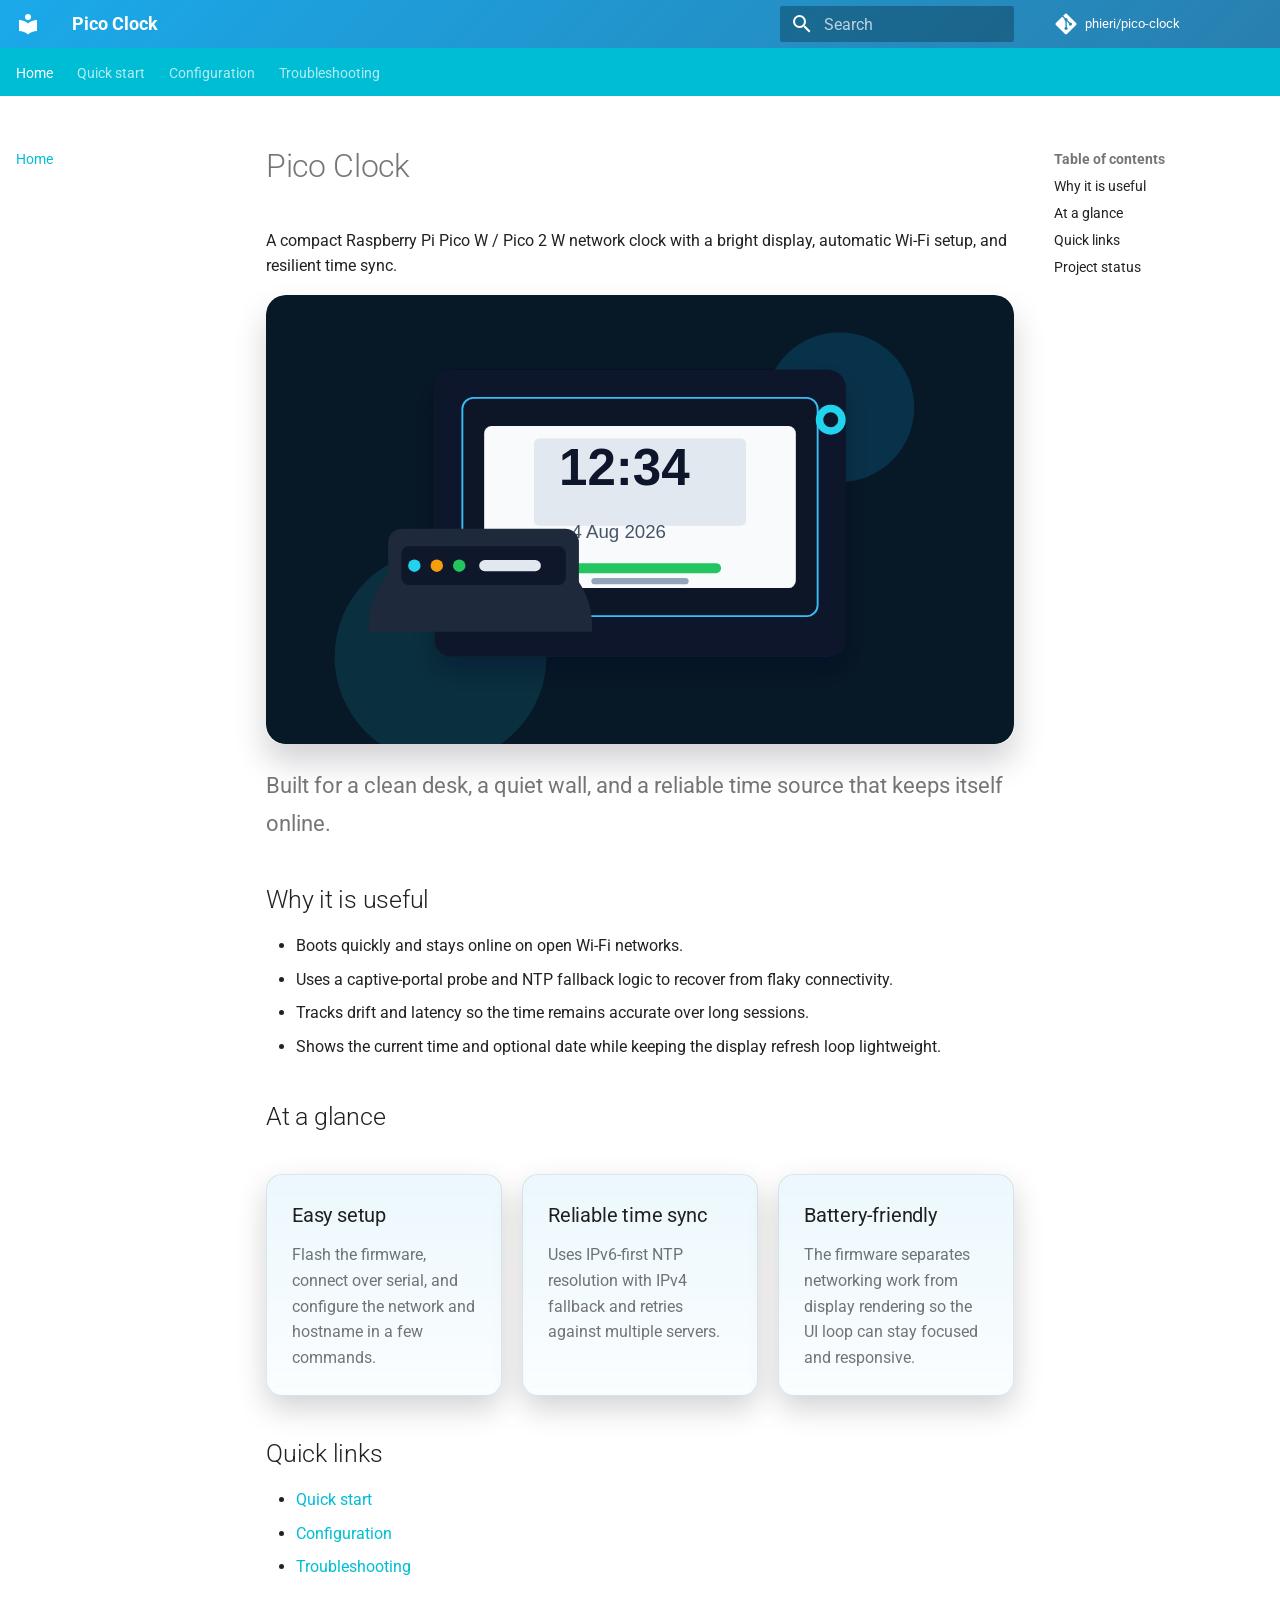
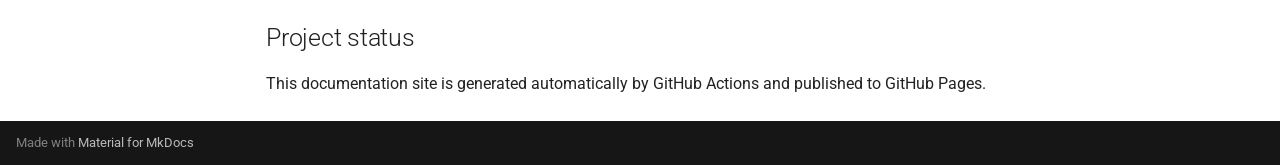
==== site/index.html @ c3db85d0 "Add docs site and CI Pages deployment Co-authored-by: phieri <12006381+phieri@users.noreply.github.c" ====
<!doctype html>
<html lang="en" class="no-js">
  <head>
    
      <meta charset="utf-8">
      <meta name="viewport" content="width=device-width,initial-scale=1">
      
        <meta name="description" content="User guide and setup instructions for the Pico Clock networked display.">
      
      
      
        <link rel="canonical" href="https://phieri.github.io/pico-clock/">
      
      
      
        <link rel="next" href="getting-started/">
      
      
        
      
      
      <link rel="icon" href="assets/images/favicon.png">
      <meta name="generator" content="mkdocs-1.6.1, mkdocs-material-9.7.7">
    
    
      
        <title>Pico Clock</title>
      
    
    
      <link rel="stylesheet" href="assets/stylesheets/main.ec1eaa64.min.css">
      
        
        <link rel="stylesheet" href="assets/stylesheets/palette.ab4e12ef.min.css">
      
      


    
    
      
    
    
      
        
        
        <link rel="preconnect" href="https://fonts.gstatic.com" crossorigin>
        <link rel="stylesheet" href="https://fonts.googleapis.com/css?family=Roboto:300,300i,400,400i,700,700i%7CRoboto+Mono:400,400i,700,700i&display=fallback">
        <style>:root{--md-text-font:"Roboto";--md-code-font:"Roboto Mono"}</style>
      
    
    
      <link rel="stylesheet" href="stylesheets/extra.css">
    
    <script>__md_scope=new URL(".",location),__md_hash=e=>[...e].reduce(((e,_)=>(e<<5)-e+_.charCodeAt(0)),0),__md_get=(e,_=localStorage,t=__md_scope)=>JSON.parse(_.getItem(t.pathname+"."+e)),__md_set=(e,_,t=localStorage,a=__md_scope)=>{try{t.setItem(a.pathname+"."+e,JSON.stringify(_))}catch(e){}}</script>
    
      

    
    
  </head>
  
  
    
    
      
    
    
    
    
    <body dir="ltr" data-md-color-scheme="default" data-md-color-primary="cyan" data-md-color-accent="amber">
  
    
    <input class="md-toggle" data-md-toggle="drawer" type="checkbox" id="__drawer" autocomplete="off">
    <input class="md-toggle" data-md-toggle="search" type="checkbox" id="__search" autocomplete="off">
    <label class="md-overlay" for="__drawer"></label>
    <div data-md-component="skip">
      
        
        <a href="#pico-clock" class="md-skip">
          Skip to content
        </a>
      
    </div>
    <div data-md-component="announce">
      
    </div>
    
    
      

<header class="md-header" data-md-component="header">
  <nav class="md-header__inner md-grid" aria-label="Header">
    <a href="." title="Pico Clock" class="md-header__button md-logo" aria-label="Pico Clock" data-md-component="logo">
      
  
  <svg xmlns="http://www.w3.org/2000/svg" viewBox="0 0 24 24"><path d="M12 8a3 3 0 0 0 3-3 3 3 0 0 0-3-3 3 3 0 0 0-3 3 3 3 0 0 0 3 3m0 3.54C9.64 9.35 6.5 8 3 8v11c3.5 0 6.64 1.35 9 3.54 2.36-2.19 5.5-3.54 9-3.54V8c-3.5 0-6.64 1.35-9 3.54"/></svg>

    </a>
    <label class="md-header__button md-icon" for="__drawer">
      
      <svg xmlns="http://www.w3.org/2000/svg" viewBox="0 0 24 24"><path d="M3 6h18v2H3zm0 5h18v2H3zm0 5h18v2H3z"/></svg>
    </label>
    <div class="md-header__title" data-md-component="header-title">
      <div class="md-header__ellipsis">
        <div class="md-header__topic">
          <span class="md-ellipsis">
            Pico Clock
          </span>
        </div>
        <div class="md-header__topic" data-md-component="header-topic">
          <span class="md-ellipsis">
            
              Home
            
          </span>
        </div>
      </div>
    </div>
    
      
        <form class="md-header__option" data-md-component="palette">
  
    
    
    
    <input class="md-option" data-md-color-media="(prefers-color-scheme: light)" data-md-color-scheme="default" data-md-color-primary="cyan" data-md-color-accent="amber"  aria-hidden="true"  type="radio" name="__palette" id="__palette_0">
    
  
    
    
    
    <input class="md-option" data-md-color-media="(prefers-color-scheme: dark)" data-md-color-scheme="slate" data-md-color-primary="cyan" data-md-color-accent="amber"  aria-hidden="true"  type="radio" name="__palette" id="__palette_1">
    
  
</form>
      
    
    
      <script>var palette=__md_get("__palette");if(palette&&palette.color){if("(prefers-color-scheme)"===palette.color.media){var media=matchMedia("(prefers-color-scheme: light)"),input=document.querySelector(media.matches?"[data-md-color-media='(prefers-color-scheme: light)']":"[data-md-color-media='(prefers-color-scheme: dark)']");palette.color.media=input.getAttribute("data-md-color-media"),palette.color.scheme=input.getAttribute("data-md-color-scheme"),palette.color.primary=input.getAttribute("data-md-color-primary"),palette.color.accent=input.getAttribute("data-md-color-accent")}for(var[key,value]of Object.entries(palette.color))document.body.setAttribute("data-md-color-"+key,value)}</script>
    
    
    
      
      
        <label class="md-header__button md-icon" for="__search">
          
          <svg xmlns="http://www.w3.org/2000/svg" viewBox="0 0 24 24"><path d="M9.5 3A6.5 6.5 0 0 1 16 9.5c0 1.61-.59 3.09-1.56 4.23l.27.27h.79l5 5-1.5 1.5-5-5v-.79l-.27-.27A6.52 6.52 0 0 1 9.5 16 6.5 6.5 0 0 1 3 9.5 6.5 6.5 0 0 1 9.5 3m0 2C7 5 5 7 5 9.5S7 14 9.5 14 14 12 14 9.5 12 5 9.5 5"/></svg>
        </label>
        <div class="md-search" data-md-component="search" role="dialog">
  <label class="md-search__overlay" for="__search"></label>
  <div class="md-search__inner" role="search">
    <form class="md-search__form" name="search">
      <input type="text" class="md-search__input" name="query" aria-label="Search" placeholder="Search" autocapitalize="off" autocorrect="off" autocomplete="off" spellcheck="false" data-md-component="search-query" required>
      <label class="md-search__icon md-icon" for="__search">
        
        <svg xmlns="http://www.w3.org/2000/svg" viewBox="0 0 24 24"><path d="M9.5 3A6.5 6.5 0 0 1 16 9.5c0 1.61-.59 3.09-1.56 4.23l.27.27h.79l5 5-1.5 1.5-5-5v-.79l-.27-.27A6.52 6.52 0 0 1 9.5 16 6.5 6.5 0 0 1 3 9.5 6.5 6.5 0 0 1 9.5 3m0 2C7 5 5 7 5 9.5S7 14 9.5 14 14 12 14 9.5 12 5 9.5 5"/></svg>
        
        <svg xmlns="http://www.w3.org/2000/svg" viewBox="0 0 24 24"><path d="M20 11v2H8l5.5 5.5-1.42 1.42L4.16 12l7.92-7.92L13.5 5.5 8 11z"/></svg>
      </label>
      <nav class="md-search__options" aria-label="Search">
        
        <button type="reset" class="md-search__icon md-icon" title="Clear" aria-label="Clear" tabindex="-1">
          
          <svg xmlns="http://www.w3.org/2000/svg" viewBox="0 0 24 24"><path d="M19 6.41 17.59 5 12 10.59 6.41 5 5 6.41 10.59 12 5 17.59 6.41 19 12 13.41 17.59 19 19 17.59 13.41 12z"/></svg>
        </button>
      </nav>
      
    </form>
    <div class="md-search__output">
      <div class="md-search__scrollwrap" tabindex="0" data-md-scrollfix>
        <div class="md-search-result" data-md-component="search-result">
          <div class="md-search-result__meta">
            Initializing search
          </div>
          <ol class="md-search-result__list" role="presentation"></ol>
        </div>
      </div>
    </div>
  </div>
</div>
      
    
    
      <div class="md-header__source">
        <a href="https://github.com/phieri/pico-clock" title="Go to repository" class="md-source" data-md-component="source">
  <div class="md-source__icon md-icon">
    
    <svg xmlns="http://www.w3.org/2000/svg" viewBox="0 0 448 512"><!--! Font Awesome Free 7.1.0 by @fontawesome - https://fontawesome.com License - https://fontawesome.com/license/free (Icons: CC BY 4.0, Fonts: SIL OFL 1.1, Code: MIT License) Copyright 2025 Fonticons, Inc.--><path d="M439.6 236.1 244 40.5c-5.4-5.5-12.8-8.5-20.4-8.5s-15 3-20.4 8.4L162.5 81l51.5 51.5c27.1-9.1 52.7 16.8 43.4 43.7l49.7 49.7c34.2-11.8 61.2 31 35.5 56.7-26.5 26.5-70.2-2.9-56-37.3L240.3 199v121.9c25.3 12.5 22.3 41.8 9.1 55-6.4 6.4-15.2 10.1-24.3 10.1s-17.8-3.6-24.3-10.1c-17.6-17.6-11.1-46.9 11.2-56v-123c-20.8-8.5-24.6-30.7-18.6-45L142.6 101 8.5 235.1C3 240.6 0 247.9 0 255.5s3 15 8.5 20.4l195.6 195.7c5.4 5.4 12.7 8.4 20.4 8.4s15-3 20.4-8.4l194.7-194.7c5.4-5.4 8.4-12.8 8.4-20.4s-3-15-8.4-20.4"/></svg>
  </div>
  <div class="md-source__repository">
    phieri/pico-clock
  </div>
</a>
      </div>
    
  </nav>
  
</header>
    
    <div class="md-container" data-md-component="container">
      
      
        
          
            
<nav class="md-tabs" aria-label="Tabs" data-md-component="tabs">
  <div class="md-grid">
    <ul class="md-tabs__list">
      
        
  
  
  
    
  
  
    <li class="md-tabs__item md-tabs__item--active">
      <a href="." class="md-tabs__link">
        
  
  
    
  
  Home

      </a>
    </li>
  

      
        
  
  
  
  
    <li class="md-tabs__item">
      <a href="getting-started/" class="md-tabs__link">
        
  
  
    
  
  Quick start

      </a>
    </li>
  

      
        
  
  
  
  
    <li class="md-tabs__item">
      <a href="configuration/" class="md-tabs__link">
        
  
  
    
  
  Configuration

      </a>
    </li>
  

      
        
  
  
  
  
    <li class="md-tabs__item">
      <a href="troubleshooting/" class="md-tabs__link">
        
  
  
    
  
  Troubleshooting

      </a>
    </li>
  

      
    </ul>
  </div>
</nav>
          
        
      
      <main class="md-main" data-md-component="main">
        <div class="md-main__inner md-grid">
          
            
              
              <div class="md-sidebar md-sidebar--primary" data-md-component="sidebar" data-md-type="navigation" >
                <div class="md-sidebar__scrollwrap">
                  <div class="md-sidebar__inner">
                    


  


<nav class="md-nav md-nav--primary md-nav--lifted" aria-label="Navigation" data-md-level="0">
  <label class="md-nav__title" for="__drawer">
    <a href="." title="Pico Clock" class="md-nav__button md-logo" aria-label="Pico Clock" data-md-component="logo">
      
  
  <svg xmlns="http://www.w3.org/2000/svg" viewBox="0 0 24 24"><path d="M12 8a3 3 0 0 0 3-3 3 3 0 0 0-3-3 3 3 0 0 0-3 3 3 3 0 0 0 3 3m0 3.54C9.64 9.35 6.5 8 3 8v11c3.5 0 6.64 1.35 9 3.54 2.36-2.19 5.5-3.54 9-3.54V8c-3.5 0-6.64 1.35-9 3.54"/></svg>

    </a>
    Pico Clock
  </label>
  
    <div class="md-nav__source">
      <a href="https://github.com/phieri/pico-clock" title="Go to repository" class="md-source" data-md-component="source">
  <div class="md-source__icon md-icon">
    
    <svg xmlns="http://www.w3.org/2000/svg" viewBox="0 0 448 512"><!--! Font Awesome Free 7.1.0 by @fontawesome - https://fontawesome.com License - https://fontawesome.com/license/free (Icons: CC BY 4.0, Fonts: SIL OFL 1.1, Code: MIT License) Copyright 2025 Fonticons, Inc.--><path d="M439.6 236.1 244 40.5c-5.4-5.5-12.8-8.5-20.4-8.5s-15 3-20.4 8.4L162.5 81l51.5 51.5c27.1-9.1 52.7 16.8 43.4 43.7l49.7 49.7c34.2-11.8 61.2 31 35.5 56.7-26.5 26.5-70.2-2.9-56-37.3L240.3 199v121.9c25.3 12.5 22.3 41.8 9.1 55-6.4 6.4-15.2 10.1-24.3 10.1s-17.8-3.6-24.3-10.1c-17.6-17.6-11.1-46.9 11.2-56v-123c-20.8-8.5-24.6-30.7-18.6-45L142.6 101 8.5 235.1C3 240.6 0 247.9 0 255.5s3 15 8.5 20.4l195.6 195.7c5.4 5.4 12.7 8.4 20.4 8.4s15-3 20.4-8.4l194.7-194.7c5.4-5.4 8.4-12.8 8.4-20.4s-3-15-8.4-20.4"/></svg>
  </div>
  <div class="md-source__repository">
    phieri/pico-clock
  </div>
</a>
    </div>
  
  <ul class="md-nav__list" data-md-scrollfix>
    
      
      
  
  
    
  
  
  
    <li class="md-nav__item md-nav__item--active">
      
      <input class="md-nav__toggle md-toggle" type="checkbox" id="__toc">
      
      
        
      
      
        <label class="md-nav__link md-nav__link--active" for="__toc">
          
  
  
  <span class="md-ellipsis">
    
  
    Home
  

    
  </span>
  
  

          <span class="md-nav__icon md-icon"></span>
        </label>
      
      <a href="." class="md-nav__link md-nav__link--active">
        
  
  
  <span class="md-ellipsis">
    
  
    Home
  

    
  </span>
  
  

      </a>
      
        

<nav class="md-nav md-nav--secondary" aria-label="Table of contents">
  
  
  
    
  
  
    <label class="md-nav__title" for="__toc">
      <span class="md-nav__icon md-icon"></span>
      Table of contents
    </label>
    <ul class="md-nav__list" data-md-component="toc" data-md-scrollfix>
      
        <li class="md-nav__item">
  <a href="#why-it-is-useful" class="md-nav__link">
    <span class="md-ellipsis">
      
        Why it is useful
      
    </span>
  </a>
  
</li>
      
        <li class="md-nav__item">
  <a href="#at-a-glance" class="md-nav__link">
    <span class="md-ellipsis">
      
        At a glance
      
    </span>
  </a>
  
</li>
      
        <li class="md-nav__item">
  <a href="#quick-links" class="md-nav__link">
    <span class="md-ellipsis">
      
        Quick links
      
    </span>
  </a>
  
</li>
      
        <li class="md-nav__item">
  <a href="#project-status" class="md-nav__link">
    <span class="md-ellipsis">
      
        Project status
      
    </span>
  </a>
  
</li>
      
    </ul>
  
</nav>
      
    </li>
  

    
      
      
  
  
  
  
    <li class="md-nav__item">
      <a href="getting-started/" class="md-nav__link">
        
  
  
  <span class="md-ellipsis">
    
  
    Quick start
  

    
  </span>
  
  

      </a>
    </li>
  

    
      
      
  
  
  
  
    <li class="md-nav__item">
      <a href="configuration/" class="md-nav__link">
        
  
  
  <span class="md-ellipsis">
    
  
    Configuration
  

    
  </span>
  
  

      </a>
    </li>
  

    
      
      
  
  
  
  
    <li class="md-nav__item">
      <a href="troubleshooting/" class="md-nav__link">
        
  
  
  <span class="md-ellipsis">
    
  
    Troubleshooting
  

    
  </span>
  
  

      </a>
    </li>
  

    
  </ul>
</nav>
                  </div>
                </div>
              </div>
            
            
              
              <div class="md-sidebar md-sidebar--secondary" data-md-component="sidebar" data-md-type="toc" >
                <div class="md-sidebar__scrollwrap">
                  <div class="md-sidebar__inner">
                    

<nav class="md-nav md-nav--secondary" aria-label="Table of contents">
  
  
  
    
  
  
    <label class="md-nav__title" for="__toc">
      <span class="md-nav__icon md-icon"></span>
      Table of contents
    </label>
    <ul class="md-nav__list" data-md-component="toc" data-md-scrollfix>
      
        <li class="md-nav__item">
  <a href="#why-it-is-useful" class="md-nav__link">
    <span class="md-ellipsis">
      
        Why it is useful
      
    </span>
  </a>
  
</li>
      
        <li class="md-nav__item">
  <a href="#at-a-glance" class="md-nav__link">
    <span class="md-ellipsis">
      
        At a glance
      
    </span>
  </a>
  
</li>
      
        <li class="md-nav__item">
  <a href="#quick-links" class="md-nav__link">
    <span class="md-ellipsis">
      
        Quick links
      
    </span>
  </a>
  
</li>
      
        <li class="md-nav__item">
  <a href="#project-status" class="md-nav__link">
    <span class="md-ellipsis">
      
        Project status
      
    </span>
  </a>
  
</li>
      
    </ul>
  
</nav>
                  </div>
                </div>
              </div>
            
          
          
            <div class="md-content" data-md-component="content">
              
              <article class="md-content__inner md-typeset">
                
                  


  
  


<h1 id="pico-clock">Pico Clock<a class="headerlink" href="#pico-clock" title="Permanent link">&para;</a></h1>
<p>A compact Raspberry Pi Pico W / Pico 2 W network clock with a bright display, automatic Wi‑Fi setup, and resilient time sync.</p>
<p><img alt="Pico Clock illustration" src="assets/pico-clock-illustration.svg" /></p>
<p class="md-typeset__lead">Built for a clean desk, a quiet wall, and a reliable time source that keeps itself online.</p>

<h2 id="why-it-is-useful">Why it is useful<a class="headerlink" href="#why-it-is-useful" title="Permanent link">&para;</a></h2>
<ul>
<li>Boots quickly and stays online on open Wi‑Fi networks.</li>
<li>Uses a captive-portal probe and NTP fallback logic to recover from flaky connectivity.</li>
<li>Tracks drift and latency so the time remains accurate over long sessions.</li>
<li>Shows the current time and optional date while keeping the display refresh loop lightweight.</li>
</ul>
<h2 id="at-a-glance">At a glance<a class="headerlink" href="#at-a-glance" title="Permanent link">&para;</a></h2>
<div class="feature-grid">
  <div class="feature-card">
    <h3>Easy setup</h3>
    <p>Flash the firmware, connect over serial, and configure the network and hostname in a few commands.</p>
  </div>
  <div class="feature-card">
    <h3>Reliable time sync</h3>
    <p>Uses IPv6-first NTP resolution with IPv4 fallback and retries against multiple servers.</p>
  </div>
  <div class="feature-card">
    <h3>Battery-friendly</h3>
    <p>The firmware separates networking work from display rendering so the UI loop can stay focused and responsive.</p>
  </div>
</div>

<h2 id="quick-links">Quick links<a class="headerlink" href="#quick-links" title="Permanent link">&para;</a></h2>
<ul>
<li><a href="getting-started/">Quick start</a></li>
<li><a href="configuration/">Configuration</a></li>
<li><a href="troubleshooting/">Troubleshooting</a></li>
</ul>
<h2 id="project-status">Project status<a class="headerlink" href="#project-status" title="Permanent link">&para;</a></h2>
<p>This documentation site is generated automatically by GitHub Actions and published to GitHub Pages.</p>












                
              </article>
            </div>
          
          
<script>var target=document.getElementById(location.hash.slice(1));target&&target.name&&(target.checked=target.name.startsWith("__tabbed_"))</script>
        </div>
        
          <button type="button" class="md-top md-icon" data-md-component="top" hidden>
  
  <svg xmlns="http://www.w3.org/2000/svg" viewBox="0 0 24 24"><path d="M13 20h-2V8l-5.5 5.5-1.42-1.42L12 4.16l7.92 7.92-1.42 1.42L13 8z"/></svg>
  Back to top
</button>
        
      </main>
      
        <footer class="md-footer">
  
  <div class="md-footer-meta md-typeset">
    <div class="md-footer-meta__inner md-grid">
      <div class="md-copyright">
  
  
    Made with
    <a href="https://squidfunk.github.io/mkdocs-material/" target="_blank" rel="noopener">
      Material for MkDocs
    </a>
  
</div>
      
    </div>
  </div>
</footer>
      
    </div>
    <div class="md-dialog" data-md-component="dialog">
      <div class="md-dialog__inner md-typeset"></div>
    </div>
    
    
    
      
      
      <script id="__config" type="application/json">{"annotate": null, "base": ".", "features": ["navigation.tabs", "navigation.sections", "navigation.top", "content.code.copy"], "search": "assets/javascripts/workers/search.2c215733.min.js", "tags": null, "translations": {"clipboard.copied": "Copied to clipboard", "clipboard.copy": "Copy to clipboard", "search.result.more.one": "1 more on this page", "search.result.more.other": "# more on this page", "search.result.none": "No matching documents", "search.result.one": "1 matching document", "search.result.other": "# matching documents", "search.result.placeholder": "Type to start searching", "search.result.term.missing": "Missing", "select.version": "Select version"}, "version": null}</script>
    
    
      <script src="assets/javascripts/bundle.d7400e89.min.js"></script>
      
    
  </body>
</html>
---- site/assets/stylesheets/main.ec1eaa64.min.css ----
@charset "UTF-8";html{-webkit-text-size-adjust:none;-moz-text-size-adjust:none;text-size-adjust:none;box-sizing:border-box}*,:after,:before{box-sizing:inherit}@media (prefers-reduced-motion){*,:after,:before{transition:none!important}}body{margin:0}a,button,input,label{-webkit-tap-highlight-color:transparent}a{color:inherit;text-decoration:none}hr{border:0;box-sizing:initial;display:block;height:.05rem;overflow:visible;padding:0}small{font-size:80%}sub,sup{line-height:1em}img{border-style:none}table{border-collapse:initial;border-spacing:0}td,th{font-weight:400;vertical-align:top}button{background:#0000;border:0;font-family:inherit;font-size:inherit;margin:0;padding:0}input{border:0;outline:none}:root{--md-primary-fg-color:#4051b5;--md-primary-fg-color--light:#5d6cc0;--md-primary-fg-color--dark:#303fa1;--md-primary-bg-color:#fff;--md-primary-bg-color--light:#ffffffb3;--md-accent-fg-color:#526cfe;--md-accent-fg-color--transparent:#526cfe1a;--md-accent-bg-color:#fff;--md-accent-bg-color--light:#ffffffb3}[data-md-color-scheme=default]{color-scheme:light}[data-md-color-scheme=default] img[src$="#gh-dark-mode-only"],[data-md-color-scheme=default] img[src$="#only-dark"]{display:none}:root,[data-md-color-scheme=default]{--md-hue:225deg;--md-default-fg-color:#000000de;--md-default-fg-color--light:#0000008a;--md-default-fg-color--lighter:#00000052;--md-default-fg-color--lightest:#00000012;--md-default-bg-color:#fff;--md-default-bg-color--light:#ffffffb3;--md-default-bg-color--lighter:#ffffff4d;--md-default-bg-color--lightest:#ffffff1f;--md-code-fg-color:#36464e;--md-code-bg-color:#f5f5f5;--md-code-bg-color--light:#f5f5f5b3;--md-code-bg-color--lighter:#f5f5f54d;--md-code-hl-color:#4287ff;--md-code-hl-color--light:#4287ff1a;--md-code-hl-number-color:#d52a2a;--md-code-hl-special-color:#db1457;--md-code-hl-function-color:#a846b9;--md-code-hl-constant-color:#6e59d9;--md-code-hl-keyword-color:#3f6ec6;--md-code-hl-string-color:#1c7d4d;--md-code-hl-name-color:var(--md-code-fg-color);--md-code-hl-operator-color:var(--md-default-fg-color--light);--md-code-hl-punctuation-color:var(--md-default-fg-color--light);--md-code-hl-comment-color:var(--md-default-fg-color--light);--md-code-hl-generic-color:var(--md-default-fg-color--light);--md-code-hl-variable-color:var(--md-default-fg-color--light);--md-typeset-color:var(--md-default-fg-color);--md-typeset-a-color:var(--md-primary-fg-color);--md-typeset-del-color:#f5503d26;--md-typeset-ins-color:#0bd57026;--md-typeset-kbd-color:#fafafa;--md-typeset-kbd-accent-color:#fff;--md-typeset-kbd-border-color:#b8b8b8;--md-typeset-mark-color:#ffff0080;--md-typeset-table-color:#0000001f;--md-typeset-table-color--light:rgba(0,0,0,.035);--md-admonition-fg-color:var(--md-default-fg-color);--md-admonition-bg-color:var(--md-default-bg-color);--md-warning-fg-color:#000000de;--md-warning-bg-color:#ff9;--md-footer-fg-color:#fff;--md-footer-fg-color--light:#ffffffb3;--md-footer-fg-color--lighter:#ffffff73;--md-footer-bg-color:#000000de;--md-footer-bg-color--dark:#00000052;--md-shadow-z1:0 0.2rem 0.5rem #0000000d,0 0 0.05rem #0000001a;--md-shadow-z2:0 0.2rem 0.5rem #0000001a,0 0 0.05rem #00000040;--md-shadow-z3:0 0.2rem 0.5rem #0003,0 0 0.05rem #00000059}.md-icon svg{fill:currentcolor;display:block;height:1.2rem;width:1.2rem}body{-webkit-font-smoothing:antialiased;-moz-osx-font-smoothing:grayscale;--md-text-font-family:var(--md-text-font,_),-apple-system,BlinkMacSystemFont,Helvetica,Arial,sans-serif;--md-code-font-family:var(--md-code-font,_),SFMono-Regular,Consolas,Menlo,monospace}aside,body,input{font-feature-settings:"kern","liga";color:var(--md-typeset-color);font-family:var(--md-text-font-family)}code,kbd,pre{font-feature-settings:"kern";font-family:var(--md-code-font-family)}:root{--md-typeset-table-sort-icon:url('data:image/svg+xml;charset=utf-8,<svg xmlns="http://www.w3.org/2000/svg" viewBox="0 0 24 24"><path d="m18 21-4-4h3V7h-3l4-4 4 4h-3v10h3M2 19v-2h10v2M2 13v-2h7v2M2 7V5h4v2z"/></svg>');--md-typeset-table-sort-icon--asc:url('data:image/svg+xml;charset=utf-8,<svg xmlns="http://www.w3.org/2000/svg" viewBox="0 0 24 24"><path d="M19 17h3l-4 4-4-4h3V3h2M2 17h10v2H2M6 5v2H2V5m0 6h7v2H2z"/></svg>');--md-typeset-table-sort-icon--desc:url('data:image/svg+xml;charset=utf-8,<svg xmlns="http://www.w3.org/2000/svg" viewBox="0 0 24 24"><path d="M19 7h3l-4-4-4 4h3v14h2M2 17h10v2H2M6 5v2H2V5m0 6h7v2H2z"/></svg>')}.md-typeset{-webkit-print-color-adjust:exact;color-adjust:exact;font-size:.8rem;line-height:1.6;overflow-wrap:break-word}@media print{.md-typeset{font-size:.68rem}}.md-typeset blockquote,.md-typeset dl,.md-typeset figure,.md-typeset ol,.md-typeset pre,.md-typeset ul{margin-bottom:1em;margin-top:1em}.md-typeset h1{color:var(--md-default-fg-color--light);font-size:2em;line-height:1.3;margin:0 0 1.25em}.md-typeset h1,.md-typeset h2{font-weight:300;letter-spacing:-.01em}.md-typeset h2{font-size:1.5625em;line-height:1.4;margin:1.6em 0 .64em}.md-typeset h3{font-size:1.25em;font-weight:400;letter-spacing:-.01em;line-height:1.5;margin:1.6em 0 .8em}.md-typeset h2+h3{margin-top:.8em}.md-typeset h4{font-weight:700;letter-spacing:-.01em;margin:1em 0}.md-typeset h5,.md-typeset h6{color:var(--md-default-fg-color--light);font-size:.8em;font-weight:700;letter-spacing:-.01em;margin:1.25em 0}.md-typeset h5{text-transform:uppercase}.md-typeset h5 code{text-transform:none}.md-typeset hr{border-bottom:.05rem solid var(--md-default-fg-color--lightest);display:flow-root;margin:1.5em 0}.md-typeset a{color:var(--md-typeset-a-color);word-break:break-word}.md-typeset a,.md-typeset a:before{transition:color 125ms}.md-typeset a:focus,.md-typeset a:hover{color:var(--md-accent-fg-color)}.md-typeset a:focus code,.md-typeset a:hover code{background-color:var(--md-accent-fg-color--transparent);color:var(--md-accent-fg-color)}.md-typeset a code{color:var(--md-typeset-a-color)}.md-typeset a.focus-visible{outline-color:var(--md-accent-fg-color);outline-offset:.2rem}.md-typeset code,.md-typeset kbd,.md-typeset pre{color:var(--md-code-fg-color);direction:ltr;font-variant-ligatures:none;transition:background-color 125ms}@media print{.md-typeset code,.md-typeset kbd,.md-typeset pre{white-space:pre-wrap}}.md-typeset code{background-color:var(--md-code-bg-color);border-radius:.1rem;-webkit-box-decoration-break:clone;box-decoration-break:clone;font-size:.85em;padding:0 .2941176471em;transition:color 125ms,background-color 125ms;word-break:break-word}.md-typeset code:not(.focus-visible){-webkit-tap-highlight-color:transparent;outline:none}.md-typeset pre{display:flow-root;line-height:1.4;position:relative}.md-typeset pre>code{-webkit-box-decoration-break:slice;box-decoration-break:slice;box-shadow:none;display:block;margin:0;outline-color:var(--md-accent-fg-color);overflow:auto;padding:.7720588235em 1.1764705882em;scrollbar-color:var(--md-default-fg-color--lighter) #0000;scrollbar-width:thin;touch-action:auto;word-break:normal}.md-typeset pre>code:hover{scrollbar-color:var(--md-accent-fg-color) #0000}.md-typeset pre>code::-webkit-scrollbar{height:.2rem;width:.2rem}.md-typeset pre>code::-webkit-scrollbar-thumb{background-color:var(--md-default-fg-color--lighter)}.md-typeset pre>code::-webkit-scrollbar-thumb:hover{background-color:var(--md-accent-fg-color)}.md-typeset kbd{background-color:var(--md-typeset-kbd-color);border-radius:.1rem;box-shadow:0 .1rem 0 .05rem var(--md-typeset-kbd-border-color),0 .1rem 0 var(--md-typeset-kbd-border-color),0 -.1rem .2rem var(--md-typeset-kbd-accent-color) inset;color:var(--md-default-fg-color);display:inline-block;font-size:.75em;padding:0 .6666666667em;vertical-align:text-top;word-break:break-word}.md-typeset mark{background-color:var(--md-typeset-mark-color);-webkit-box-decoration-break:clone;box-decoration-break:clone;color:inherit;word-break:break-word}.md-typeset abbr{cursor:help;text-decoration:none}.md-typeset [data-preview],.md-typeset abbr{border-bottom:.05rem dotted var(--md-default-fg-color--light)}.md-typeset small{opacity:.75}[dir=ltr] .md-typeset sub,[dir=ltr] .md-typeset sup{margin-left:.078125em}[dir=rtl] .md-typeset sub,[dir=rtl] .md-typeset sup{margin-right:.078125em}[dir=ltr] .md-typeset blockquote{padding-left:.6rem}[dir=rtl] .md-typeset blockquote{padding-right:.6rem}[dir=ltr] .md-typeset blockquote{border-left:.2rem solid var(--md-default-fg-color--lighter)}[dir=rtl] .md-typeset blockquote{border-right:.2rem solid var(--md-default-fg-color--lighter)}.md-typeset blockquote{color:var(--md-default-fg-color--light);margin-left:0;margin-right:0}.md-typeset ul{list-style-type:disc}.md-typeset ul[type]{list-style-type:revert-layer}[dir=ltr] .md-typeset ol,[dir=ltr] .md-typeset ul{margin-left:.625em}[dir=rtl] .md-typeset ol,[dir=rtl] .md-typeset ul{margin-right:.625em}.md-typeset ol,.md-typeset ul{padding:0}.md-typeset ol:not([hidden]),.md-typeset ul:not([hidden]){display:flow-root}.md-typeset ol ol,.md-typeset ul ol{list-style-type:lower-alpha}.md-typeset ol ol ol,.md-typeset ul ol ol{list-style-type:lower-roman}.md-typeset ol ol ol ol,.md-typeset ul ol ol ol{list-style-type:upper-alpha}.md-typeset ol ol ol ol ol,.md-typeset ul ol ol ol ol{list-style-type:upper-roman}.md-typeset ol[type],.md-typeset ul[type]{list-style-type:revert-layer}[dir=ltr] .md-typeset ol li,[dir=ltr] .md-typeset ul li{margin-left:1.25em}[dir=rtl] .md-typeset ol li,[dir=rtl] .md-typeset ul li{margin-right:1.25em}.md-typeset ol li,.md-typeset ul li{margin-bottom:.5em}.md-typeset ol li blockquote,.md-typeset ol li p,.md-typeset ul li blockquote,.md-typeset ul li p{margin:.5em 0}.md-typeset ol li:last-child,.md-typeset ul li:last-child{margin-bottom:0}[dir=ltr] .md-typeset ol li ol,[dir=ltr] .md-typeset ol li ul,[dir=ltr] .md-typeset ul li ol,[dir=ltr] .md-typeset ul li ul{margin-left:.625em}[dir=rtl] .md-typeset ol li ol,[dir=rtl] .md-typeset ol li ul,[dir=rtl] .md-typeset ul li ol,[dir=rtl] .md-typeset ul li ul{margin-right:.625em}.md-typeset ol li ol,.md-typeset ol li ul,.md-typeset ul li ol,.md-typeset ul li ul{margin-bottom:.5em;margin-top:.5em}[dir=ltr] .md-typeset dd{margin-left:1.875em}[dir=rtl] .md-typeset dd{margin-right:1.875em}.md-typeset dd{margin-bottom:1.5em;margin-top:1em}.md-typeset img,.md-typeset svg,.md-typeset video{height:auto;max-width:100%}.md-typeset img[align=left]{margin:1em 1em 1em 0}.md-typeset img[align=right]{margin:1em 0 1em 1em}.md-typeset img[align]:only-child{margin-top:0}.md-typeset figure{display:flow-root;margin:1em auto;max-width:100%;text-align:center;width:fit-content}.md-typeset figure img{display:block;margin:0 auto}.md-typeset figcaption{font-style:italic;margin:1em auto;max-width:24rem}.md-typeset iframe{max-width:100%}.md-typeset table:not([class]){background-color:var(--md-default-bg-color);border:.05rem solid var(--md-typeset-table-color);border-radius:.1rem;display:inline-block;font-size:.64rem;max-width:100%;overflow:auto;touch-action:auto}@media print{.md-typeset table:not([class]){display:table}}.md-typeset table:not([class])+*{margin-top:1.5em}.md-typeset table:not([class]) td>:first-child,.md-typeset table:not([class]) th>:first-child{margin-top:0}.md-typeset table:not([class]) td>:last-child,.md-typeset table:not([class]) th>:last-child{margin-bottom:0}.md-typeset table:not([class]) td:not([align]),.md-typeset table:not([class]) th:not([align]){text-align:left}[dir=rtl] .md-typeset table:not([class]) td:not([align]),[dir=rtl] .md-typeset table:not([class]) th:not([align]){text-align:right}.md-typeset table:not([class]) th{font-weight:700;min-width:5rem;padding:.9375em 1.25em;vertical-align:top}.md-typeset table:not([class]) td{border-top:.05rem solid var(--md-typeset-table-color);padding:.9375em 1.25em;vertical-align:top}.md-typeset table:not([class]) tbody tr{transition:background-color 125ms}.md-typeset table:not([class]) tbody tr:hover{background-color:var(--md-typeset-table-color--light);box-shadow:0 .05rem 0 var(--md-default-bg-color) inset}.md-typeset table:not([class]) a{word-break:normal}.md-typeset table th[role=columnheader]{cursor:pointer}[dir=ltr] .md-typeset table th[role=columnheader]:after{margin-left:.5em}[dir=rtl] .md-typeset table th[role=columnheader]:after{margin-right:.5em}.md-typeset table th[role=columnheader]:after{content:"";display:inline-block;height:1.2em;-webkit-mask-image:var(--md-typeset-table-sort-icon);mask-image:var(--md-typeset-table-sort-icon);-webkit-mask-repeat:no-repeat;mask-repeat:no-repeat;-webkit-mask-size:contain;mask-size:contain;transition:background-color 125ms;vertical-align:text-bottom;width:1.2em}.md-typeset table th[role=columnheader]:hover:after{background-color:var(--md-default-fg-color--lighter)}.md-typeset table th[role=columnheader][aria-sort=ascending]:after{background-color:var(--md-default-fg-color--light);-webkit-mask-image:var(--md-typeset-table-sort-icon--asc);mask-image:var(--md-typeset-table-sort-icon--asc)}.md-typeset table th[role=columnheader][aria-sort=descending]:after{background-color:var(--md-default-fg-color--light);-webkit-mask-image:var(--md-typeset-table-sort-icon--desc);mask-image:var(--md-typeset-table-sort-icon--desc)}.md-typeset__scrollwrap{margin:1em -.8rem;overflow-x:auto;touch-action:auto}.md-typeset__table{display:inline-block;margin-bottom:.5em;padding:0 .8rem}@media print{.md-typeset__table{display:block}}html .md-typeset__table table{display:table;margin:0;overflow:hidden;width:100%}@media screen and (max-width:44.984375em){.md-content__inner>pre{margin:1em -.8rem}.md-content__inner>pre code{border-radius:0}}.md-typeset .md-author{border-radius:100%;display:block;flex-shrink:0;height:1.6rem;overflow:hidden;position:relative;transition:color 125ms,transform 125ms;width:1.6rem}.md-typeset .md-author img{display:block}.md-typeset .md-author--more{background:var(--md-default-fg-color--lightest);color:var(--md-default-fg-color--lighter);font-size:.6rem;font-weight:700;line-height:1.6rem;text-align:center}.md-typeset .md-author--long{height:2.4rem;width:2.4rem}.md-typeset a.md-author{transform:scale(1)}.md-typeset a.md-author img{border-radius:100%;filter:grayscale(100%) opacity(75%);transition:filter 125ms}.md-typeset a.md-author:focus,.md-typeset a.md-author:hover{transform:scale(1.1);z-index:1}.md-typeset a.md-author:focus img,.md-typeset a.md-author:hover img{filter:grayscale(0)}.md-banner{background-color:var(--md-footer-bg-color);color:var(--md-footer-fg-color);overflow:auto}@media print{.md-banner{display:none}}.md-banner--warning{background-color:var(--md-warning-bg-color);color:var(--md-warning-fg-color)}.md-banner__inner{font-size:.7rem;margin:.6rem auto;padding:0 .8rem}[dir=ltr] .md-banner__button{float:right}[dir=rtl] .md-banner__button{float:left}.md-banner__button{color:inherit;cursor:pointer;transition:opacity .25s}.no-js .md-banner__button{display:none}.md-banner__button:hover{opacity:.7}html{font-size:125%;height:100%;overflow-x:hidden}@media screen and (min-width:100em){html{font-size:137.5%}}@media screen and (min-width:125em){html{font-size:150%}}body{background-color:var(--md-default-bg-color);display:flex;flex-direction:column;font-size:.5rem;min-height:100%;position:relative;width:100%}@media print{body{display:block}}@media screen and (max-width:59.984375em){body[data-md-scrolllock]{position:fixed}}.md-grid{margin-left:auto;margin-right:auto;max-width:61rem}.md-container{display:flex;flex-direction:column;flex-grow:1}@media print{.md-container{display:block}}.md-main{flex-grow:1}.md-main__inner{display:flex;height:100%;margin-top:1.5rem}.md-ellipsis{overflow:hidden;text-overflow:ellipsis}.md-toggle{display:none}.md-option{height:0;opacity:0;position:absolute;width:0}.md-option:checked+label:not([hidden]){display:block}.md-option.focus-visible+label{outline-color:var(--md-accent-fg-color);outline-style:auto}.md-skip{background-color:var(--md-default-fg-color);border-radius:.1rem;color:var(--md-default-bg-color);font-size:.64rem;margin:.5rem;opacity:0;outline-color:var(--md-accent-fg-color);padding:.3rem .5rem;position:fixed;transform:translateY(.4rem);z-index:-1}.md-skip:focus{opacity:1;transform:translateY(0);transition:transform .25s cubic-bezier(.4,0,.2,1),opacity 175ms 75ms;z-index:10}@page{margin:25mm}:root{--md-clipboard-icon:url('data:image/svg+xml;charset=utf-8,<svg xmlns="http://www.w3.org/2000/svg" viewBox="0 0 24 24"><path d="M19 21H8V7h11m0-2H8a2 2 0 0 0-2 2v14a2 2 0 0 0 2 2h11a2 2 0 0 0 2-2V7a2 2 0 0 0-2-2m-3-4H4a2 2 0 0 0-2 2v14h2V3h12z"/></svg>')}.md-clipboard{border-radius:.1rem;color:var(--md-default-fg-color--lightest);cursor:pointer;height:1.5em;outline-color:var(--md-accent-fg-color);outline-offset:.1rem;transition:color .25s;width:1.5em;z-index:1}@media print{.md-clipboard{display:none}}.md-clipboard:not(.focus-visible){-webkit-tap-highlight-color:transparent;outline:none}:hover>.md-clipboard{color:var(--md-default-fg-color--light)}.md-clipboard:focus,.md-clipboard:hover{color:var(--md-accent-fg-color)}.md-clipboard:after{background-color:currentcolor;content:"";display:block;height:1.125em;margin:0 auto;-webkit-mask-image:var(--md-clipboard-icon);mask-image:var(--md-clipboard-icon);-webkit-mask-position:center;mask-position:center;-webkit-mask-repeat:no-repeat;mask-repeat:no-repeat;-webkit-mask-size:contain;mask-size:contain;width:1.125em}.md-clipboard--inline{cursor:pointer}.md-clipboard--inline code{transition:color .25s,background-color .25s}.md-clipboard--inline:focus code,.md-clipboard--inline:hover code{background-color:var(--md-accent-fg-color--transparent);color:var(--md-accent-fg-color)}:root{--md-code-select-icon:url('data:image/svg+xml;charset=utf-8,<svg xmlns="http://www.w3.org/2000/svg" viewBox="0 0 24 24"><path d="M19 19h-4v2h4c1.1 0 2-.9 2-2v-4h-2m0-12h-4v2h4v4h2V5c0-1.1-.9-2-2-2M5 5h4V3H5c-1.1 0-2 .9-2 2v4h2m0 6H3v4c0 1.1.9 2 2 2h4v-2H5zm2-4h2v2H7zm4 0h2v2h-2zm4 0h2v2h-2zM7 7h2v2H7zm4 0h2v2h-2zm4 0h2v2h-2zm-8 8h2v2H7zm4 0h2v2h-2zm4 0h2v2h-2z"/></svg>');--md-code-copy-icon:url('data:image/svg+xml;charset=utf-8,<svg xmlns="http://www.w3.org/2000/svg" viewBox="0 0 24 24"><path d="M19 21H8V7h11m0-2H8a2 2 0 0 0-2 2v14a2 2 0 0 0 2 2h11a2 2 0 0 0 2-2V7a2 2 0 0 0-2-2m-3-4H4a2 2 0 0 0-2 2v14h2V3h12z"/></svg>')}.md-typeset .md-code__content{display:grid}.md-code__nav{background-color:var(--md-code-bg-color--lighter);border-radius:.1rem;display:flex;gap:.2rem;padding:.2rem;position:absolute;right:.25em;top:.25em;transition:background-color .25s;z-index:1}:hover>.md-code__nav{background-color:var(--md-code-bg-color--light)}.md-code__button{color:var(--md-default-fg-color--lightest);cursor:pointer;display:block;height:1.5em;outline-color:var(--md-accent-fg-color);outline-offset:.1rem;transition:color .25s;width:1.5em}:hover>*>.md-code__button{color:var(--md-default-fg-color--light)}.md-code__button.focus-visible,.md-code__button:hover{color:var(--md-accent-fg-color)}.md-code__button--active{color:var(--md-default-fg-color)!important}.md-code__button:after{background-color:currentcolor;content:"";display:block;height:1.125em;margin:0 auto;-webkit-mask-position:center;mask-position:center;-webkit-mask-repeat:no-repeat;mask-repeat:no-repeat;-webkit-mask-size:contain;mask-size:contain;width:1.125em}.md-code__button[data-md-type=select]:after{-webkit-mask-image:var(--md-code-select-icon);mask-image:var(--md-code-select-icon)}.md-code__button[data-md-type=copy]:after{-webkit-mask-image:var(--md-code-copy-icon);mask-image:var(--md-code-copy-icon)}@keyframes consent{0%{opacity:0;transform:translateY(100%)}to{opacity:1;transform:translateY(0)}}@keyframes overlay{0%{opacity:0}to{opacity:1}}.md-consent__overlay{animation:overlay .25s both;-webkit-backdrop-filter:blur(.1rem);backdrop-filter:blur(.1rem);background-color:#0000008a;height:100%;opacity:1;position:fixed;top:0;width:100%;z-index:5}.md-consent__inner{animation:consent .5s cubic-bezier(.1,.7,.1,1) both;background-color:var(--md-default-bg-color);border:0;border-radius:.1rem;bottom:0;box-shadow:0 0 .2rem #0000001a,0 .2rem .4rem #0003;max-height:100%;overflow:auto;padding:0;position:fixed;width:100%;z-index:5}.md-consent__form{padding:.8rem}.md-consent__settings{display:none;margin:1em 0}input:checked+.md-consent__settings{display:block}.md-consent__controls{margin-bottom:.8rem}.md-typeset .md-consent__controls .md-button{display:inline}@media screen and (max-width:44.984375em){.md-typeset .md-consent__controls .md-button{display:block;margin-top:.4rem;text-align:center;width:100%}}.md-consent label{cursor:pointer}.md-content{flex-grow:1;min-width:0}.md-content__inner{margin:0 .8rem 1.2rem;padding-top:.6rem}@media screen and (min-width:76.25em){[dir=ltr] .md-sidebar--primary:not([hidden])~.md-content>.md-content__inner{margin-left:1.2rem}[dir=ltr] .md-sidebar--secondary:not([hidden])~.md-content>.md-content__inner,[dir=rtl] .md-sidebar--primary:not([hidden])~.md-content>.md-content__inner{margin-right:1.2rem}[dir=rtl] .md-sidebar--secondary:not([hidden])~.md-content>.md-content__inner{margin-left:1.2rem}}.md-content__inner:before{content:"";display:block;height:.4rem}.md-content__inner>:last-child{margin-bottom:0}[dir=ltr] .md-content__button{float:right}[dir=rtl] .md-content__button{float:left}[dir=ltr] .md-content__button{margin-left:.4rem}[dir=rtl] .md-content__button{margin-right:.4rem}.md-content__button{margin:.4rem 0;padding:0}@media print{.md-content__button{display:none}}.md-typeset .md-content__button{color:var(--md-default-fg-color--lighter)}.md-content__button svg{display:inline;vertical-align:top}[dir=rtl] .md-content__button svg{transform:scaleX(-1)}[dir=ltr] .md-dialog{right:.8rem}[dir=rtl] .md-dialog{left:.8rem}.md-dialog{background-color:var(--md-default-fg-color);border-radius:.1rem;bottom:.8rem;box-shadow:var(--md-shadow-z3);min-width:11.1rem;opacity:0;padding:.4rem .6rem;pointer-events:none;position:fixed;transform:translateY(100%);transition:transform 0ms .4s,opacity .4s;z-index:4}@media print{.md-dialog{display:none}}.md-dialog--active{opacity:1;pointer-events:auto;transform:translateY(0);transition:transform .4s cubic-bezier(.075,.85,.175,1),opacity .4s}.md-dialog__inner{color:var(--md-default-bg-color);font-size:.7rem}.md-feedback{margin:2em 0 1em;text-align:center}.md-feedback fieldset{border:none;margin:0;padding:0}.md-feedback__title{font-weight:700;margin:1em auto}.md-feedback__inner{position:relative}.md-feedback__list{display:flex;flex-wrap:wrap;place-content:baseline center;position:relative}.md-feedback__list:hover .md-icon:not(:disabled){color:var(--md-default-fg-color--lighter)}:disabled .md-feedback__list{min-height:1.8rem}.md-feedback__icon{color:var(--md-default-fg-color--light);cursor:pointer;flex-shrink:0;margin:0 .1rem;transition:color 125ms}.md-feedback__icon:not(:disabled).md-icon:hover{color:var(--md-accent-fg-color)}.md-feedback__icon:disabled{color:var(--md-default-fg-color--lightest);pointer-events:none}.md-feedback__note{opacity:0;position:relative;transform:translateY(.4rem);transition:transform .4s cubic-bezier(.1,.7,.1,1),opacity .15s}.md-feedback__note>*{margin:0 auto;max-width:16rem}:disabled .md-feedback__note{opacity:1;transform:translateY(0)}@media print{.md-feedback{display:none}}.md-footer{background-color:var(--md-footer-bg-color);color:var(--md-footer-fg-color)}@media print{.md-footer{display:none}}.md-footer__inner{justify-content:space-between;overflow:auto;padding:.2rem}.md-footer__inner:not([hidden]){display:flex}.md-footer__link{align-items:end;display:flex;flex-grow:0.01;margin-bottom:.4rem;margin-top:1rem;max-width:100%;outline-color:var(--md-accent-fg-color);overflow:hidden;transition:opacity .25s}.md-footer__link:focus,.md-footer__link:hover{opacity:.7}[dir=rtl] .md-footer__link svg{transform:scaleX(-1)}@media screen and (max-width:44.984375em){.md-footer__link--prev{flex-shrink:0}.md-footer__link--prev .md-footer__title{display:none}}[dir=ltr] .md-footer__link--next{margin-left:auto}[dir=rtl] .md-footer__link--next{margin-right:auto}.md-footer__link--next{text-align:right}[dir=rtl] .md-footer__link--next{text-align:left}.md-footer__title{flex-grow:1;font-size:.9rem;margin-bottom:.7rem;max-width:calc(100% - 2.4rem);padding:0 1rem;white-space:nowrap}.md-footer__button{margin:.2rem;padding:.4rem}.md-footer__direction{font-size:.64rem;opacity:.7}.md-footer-meta{background-color:var(--md-footer-bg-color--dark)}.md-footer-meta__inner{display:flex;flex-wrap:wrap;justify-content:space-between;padding:.2rem}html .md-footer-meta.md-typeset a{color:var(--md-footer-fg-color--light)}html .md-footer-meta.md-typeset a:focus,html .md-footer-meta.md-typeset a:hover{color:var(--md-footer-fg-color)}.md-copyright{color:var(--md-footer-fg-color--lighter);font-size:.64rem;margin:auto .6rem;padding:.4rem 0;width:100%}@media screen and (min-width:45em){.md-copyright{width:auto}}.md-copyright__highlight{color:var(--md-footer-fg-color--light)}.md-social{display:inline-flex;gap:.2rem;margin:0 .4rem;padding:.2rem 0 .6rem}@media screen and (min-width:45em){.md-social{padding:.6rem 0}}.md-social__link{display:inline-block;height:1.6rem;text-align:center;width:1.6rem}.md-social__link:before{line-height:1.9}.md-social__link svg{fill:currentcolor;max-height:.8rem;vertical-align:-25%}.md-typeset .md-button{border:.1rem solid;border-radius:.1rem;color:var(--md-primary-fg-color);cursor:pointer;display:inline-block;font-weight:700;padding:.625em 2em;transition:color 125ms,background-color 125ms,border-color 125ms}.md-typeset .md-button--primary{background-color:var(--md-primary-fg-color);border-color:var(--md-primary-fg-color);color:var(--md-primary-bg-color)}.md-typeset .md-button:focus,.md-typeset .md-button:hover{background-color:var(--md-accent-fg-color);border-color:var(--md-accent-fg-color);color:var(--md-accent-bg-color)}[dir=ltr] .md-typeset .md-input{border-top-left-radius:.1rem}[dir=ltr] .md-typeset .md-input,[dir=rtl] .md-typeset .md-input{border-top-right-radius:.1rem}[dir=rtl] .md-typeset .md-input{border-top-left-radius:.1rem}.md-typeset .md-input{border-bottom:.1rem solid var(--md-default-fg-color--lighter);box-shadow:var(--md-shadow-z1);font-size:.8rem;height:1.8rem;padding:0 .6rem;transition:border .25s,box-shadow .25s}.md-typeset .md-input:focus,.md-typeset .md-input:hover{border-bottom-color:var(--md-accent-fg-color);box-shadow:var(--md-shadow-z2)}.md-typeset .md-input--stretch{width:100%}.md-header{background-color:var(--md-primary-fg-color);box-shadow:0 0 .2rem #0000,0 .2rem .4rem #0000;color:var(--md-primary-bg-color);display:block;left:0;position:sticky;right:0;top:0;z-index:4}@media print{.md-header{display:none}}.md-header[hidden]{transform:translateY(-100%);transition:transform .25s cubic-bezier(.8,0,.6,1),box-shadow .25s}.md-header--shadow{box-shadow:0 0 .2rem #0000001a,0 .2rem .4rem #0003;transition:transform .25s cubic-bezier(.1,.7,.1,1),box-shadow .25s}.md-header__inner{align-items:center;display:flex;padding:0 .2rem}.md-header__button{color:currentcolor;cursor:pointer;margin:.2rem;outline-color:var(--md-accent-fg-color);padding:.4rem;position:relative;transition:opacity .25s;vertical-align:middle;z-index:1}.md-header__button:hover{opacity:.7}.md-header__button:not([hidden]){display:inline-block}.md-header__button:not(.focus-visible){-webkit-tap-highlight-color:transparent;outline:none}.md-header__button.md-logo{margin:.2rem;padding:.4rem}@media screen and (max-width:76.234375em){.md-header__button.md-logo{display:none}}.md-header__button.md-logo img,.md-header__button.md-logo svg{fill:currentcolor;display:block;height:1.2rem;width:auto}@media screen and (min-width:60em){.md-header__button[for=__search]{display:none}}.no-js .md-header__button[for=__search]{display:none}[dir=rtl] .md-header__button[for=__search] svg{transform:scaleX(-1)}@media screen and (min-width:76.25em){.md-header__button[for=__drawer]{display:none}}.md-header__topic{display:flex;max-width:100%;position:absolute;transition:transform .4s cubic-bezier(.1,.7,.1,1),opacity .15s;white-space:nowrap}.md-header__topic+.md-header__topic{opacity:0;pointer-events:none;transform:translateX(1.25rem);transition:transform .4s cubic-bezier(1,.7,.1,.1),opacity .15s;z-index:-1}[dir=rtl] .md-header__topic+.md-header__topic{transform:translateX(-1.25rem)}.md-header__topic:first-child{font-weight:700}[dir=ltr] .md-header__title{margin-left:1rem;margin-right:.4rem}[dir=rtl] .md-header__title{margin-left:.4rem;margin-right:1rem}.md-header__title{flex-grow:1;font-size:.9rem;height:2.4rem;line-height:2.4rem}.md-header__title--active .md-header__topic{opacity:0;pointer-events:none;transform:translateX(-1.25rem);transition:transform .4s cubic-bezier(1,.7,.1,.1),opacity .15s;z-index:-1}[dir=rtl] .md-header__title--active .md-header__topic{transform:translateX(1.25rem)}.md-header__title--active .md-header__topic+.md-header__topic{opacity:1;pointer-events:auto;transform:translateX(0);transition:transform .4s cubic-bezier(.1,.7,.1,1),opacity .15s;z-index:0}.md-header__title>.md-header__ellipsis{height:100%;position:relative;width:100%}.md-header__option{display:flex;flex-shrink:0;max-width:100%;transition:max-width 0ms .25s,opacity .25s .25s;white-space:nowrap}[data-md-toggle=search]:checked~.md-header .md-header__option{max-width:0;opacity:0;transition:max-width 0ms,opacity 0ms}.md-header__option>input{bottom:0}.md-header__source{display:none}@media screen and (min-width:60em){[dir=ltr] .md-header__source{margin-left:1rem}[dir=rtl] .md-header__source{margin-right:1rem}.md-header__source{display:block;max-width:11.7rem;width:11.7rem}}@media screen and (min-width:76.25em){[dir=ltr] .md-header__source{margin-left:1.4rem}[dir=rtl] .md-header__source{margin-right:1.4rem}}.md-meta{color:var(--md-default-fg-color--light);font-size:.7rem;line-height:1.3}.md-meta__list{display:inline-flex;flex-wrap:wrap;list-style:none;margin:0;padding:0}.md-meta__item:not(:last-child):after{content:"·";margin-left:.2rem;margin-right:.2rem}.md-meta__link{color:var(--md-typeset-a-color)}.md-meta__link:focus,.md-meta__link:hover{color:var(--md-accent-fg-color)}.md-draft{background-color:#ff1744;border-radius:.125em;color:#fff;display:inline-block;font-weight:700;padding-left:.5714285714em;padding-right:.5714285714em}:root{--md-nav-icon--prev:url('data:image/svg+xml;charset=utf-8,<svg xmlns="http://www.w3.org/2000/svg" viewBox="0 0 24 24"><path d="M20 11v2H8l5.5 5.5-1.42 1.42L4.16 12l7.92-7.92L13.5 5.5 8 11z"/></svg>');--md-nav-icon--next:url('data:image/svg+xml;charset=utf-8,<svg xmlns="http://www.w3.org/2000/svg" viewBox="0 0 24 24"><path d="M8.59 16.58 13.17 12 8.59 7.41 10 6l6 6-6 6z"/></svg>');--md-toc-icon:url('data:image/svg+xml;charset=utf-8,<svg xmlns="http://www.w3.org/2000/svg" viewBox="0 0 24 24"><path d="M3 9h14V7H3zm0 4h14v-2H3zm0 4h14v-2H3zm16 0h2v-2h-2zm0-10v2h2V7zm0 6h2v-2h-2z"/></svg>')}.md-nav{font-size:.7rem;line-height:1.3}.md-nav__title{color:var(--md-default-fg-color--light);display:block;font-weight:700;overflow:hidden;padding:0 .6rem;text-overflow:ellipsis}.md-nav__title .md-nav__button{display:none}.md-nav__title .md-nav__button img{height:100%;width:auto}.md-nav__title .md-nav__button.md-logo img,.md-nav__title .md-nav__button.md-logo svg{fill:currentcolor;display:block;height:2.4rem;max-width:100%;object-fit:contain;width:auto}.md-nav__list{list-style:none;margin:0;padding:0}.md-nav__link{align-items:flex-start;display:flex;gap:.4rem;margin-top:.625em;scroll-snap-align:start;transition:color 125ms}.md-nav__link--passed,.md-nav__link--passed code{color:var(--md-default-fg-color--light)}.md-nav__item .md-nav__link--active,.md-nav__item .md-nav__link--active code{color:var(--md-typeset-a-color)}.md-nav__link .md-ellipsis{position:relative}.md-nav__link .md-ellipsis code{word-break:normal}[dir=ltr] .md-nav__link .md-icon:last-child{margin-left:auto}[dir=rtl] .md-nav__link .md-icon:last-child{margin-right:auto}.md-nav__link .md-typeset{font-size:.7rem;line-height:1.3}.md-nav__link svg{fill:currentcolor;flex-shrink:0;height:1.3em;position:relative}.md-nav__link[for]:focus,.md-nav__link[for]:hover,.md-nav__link[href]:focus,.md-nav__link[href]:hover{color:var(--md-accent-fg-color);cursor:pointer}.md-nav__link[for]:focus code,.md-nav__link[for]:hover code,.md-nav__link[href]:focus code,.md-nav__link[href]:hover code{background-color:var(--md-accent-fg-color--transparent);color:var(--md-accent-fg-color)}.md-nav__link.focus-visible{outline-color:var(--md-accent-fg-color);outline-offset:.2rem}.md-nav--primary .md-nav__link[for=__toc]{display:none}.md-nav--primary .md-nav__link[for=__toc] .md-icon:after{background-color:currentcolor;display:block;height:100%;-webkit-mask-image:var(--md-toc-icon);mask-image:var(--md-toc-icon);width:100%}.md-nav--primary .md-nav__link[for=__toc]~.md-nav{display:none}.md-nav__container>.md-nav__link{margin-top:0}.md-nav__container>.md-nav__link:first-child{flex-grow:1;min-width:0}.md-nav__icon{flex-shrink:0}.md-nav__source{display:none}@media screen and (max-width:76.234375em){.md-nav--primary,.md-nav--primary .md-nav{background-color:var(--md-default-bg-color);display:flex;flex-direction:column;height:100%;left:0;position:absolute;right:0;top:0;z-index:1}.md-nav--primary .md-nav__item,.md-nav--primary .md-nav__title{font-size:.8rem;line-height:1.5}.md-nav--primary .md-nav__title{background-color:var(--md-default-fg-color--lightest);color:var(--md-default-fg-color--light);cursor:pointer;height:5.6rem;line-height:2.4rem;padding:3rem .8rem .2rem;position:relative;white-space:nowrap}[dir=ltr] .md-nav--primary .md-nav__title .md-nav__icon{left:.4rem}[dir=rtl] .md-nav--primary .md-nav__title .md-nav__icon{right:.4rem}.md-nav--primary .md-nav__title .md-nav__icon{display:block;height:1.2rem;margin:.2rem;position:absolute;top:.4rem;width:1.2rem}.md-nav--primary .md-nav__title .md-nav__icon:after{background-color:currentcolor;content:"";display:block;height:100%;-webkit-mask-image:var(--md-nav-icon--prev);mask-image:var(--md-nav-icon--prev);-webkit-mask-position:center;mask-position:center;-webkit-mask-repeat:no-repeat;mask-repeat:no-repeat;-webkit-mask-size:contain;mask-size:contain;width:100%}.md-nav--primary .md-nav__title~.md-nav__list{background-color:var(--md-default-bg-color);box-shadow:0 .05rem 0 var(--md-default-fg-color--lightest) inset;overflow-y:auto;scroll-snap-type:y mandatory;touch-action:pan-y}.md-nav--primary .md-nav__title~.md-nav__list>:first-child{border-top:0}.md-nav--primary .md-nav__title[for=__drawer]{background-color:var(--md-primary-fg-color);color:var(--md-primary-bg-color);font-weight:700}.md-nav--primary .md-nav__title .md-logo{display:block;left:.2rem;margin:.2rem;padding:.4rem;position:absolute;right:.2rem;top:.2rem}.md-nav--primary .md-nav__list{flex:1}.md-nav--primary .md-nav__item{border-top:.05rem solid var(--md-default-fg-color--lightest)}.md-nav--primary .md-nav__item--active>.md-nav__link{color:var(--md-typeset-a-color)}.md-nav--primary .md-nav__item--active>.md-nav__link:focus,.md-nav--primary .md-nav__item--active>.md-nav__link:hover{color:var(--md-accent-fg-color)}.md-nav--primary .md-nav__link{margin-top:0;padding:.6rem .8rem}.md-nav--primary .md-nav__link svg{margin-top:.1em}.md-nav--primary .md-nav__link>.md-nav__link{padding:0}[dir=ltr] .md-nav--primary .md-nav__link .md-nav__icon{margin-right:-.2rem}[dir=rtl] .md-nav--primary .md-nav__link .md-nav__icon{margin-left:-.2rem}.md-nav--primary .md-nav__link .md-nav__icon{font-size:1.2rem;height:1.2rem;width:1.2rem}.md-nav--primary .md-nav__link .md-nav__icon:after{background-color:currentcolor;content:"";display:block;height:100%;-webkit-mask-image:var(--md-nav-icon--next);mask-image:var(--md-nav-icon--next);-webkit-mask-position:center;mask-position:center;-webkit-mask-repeat:no-repeat;mask-repeat:no-repeat;-webkit-mask-size:contain;mask-size:contain;width:100%}[dir=rtl] .md-nav--primary .md-nav__icon:after{transform:scale(-1)}.md-nav--primary .md-nav--secondary .md-nav{background-color:initial;position:static}[dir=ltr] .md-nav--primary .md-nav--secondary .md-nav .md-nav__link{padding-left:1.4rem}[dir=rtl] .md-nav--primary .md-nav--secondary .md-nav .md-nav__link{padding-right:1.4rem}[dir=ltr] .md-nav--primary .md-nav--secondary .md-nav .md-nav .md-nav__link{padding-left:2rem}[dir=rtl] .md-nav--primary .md-nav--secondary .md-nav .md-nav .md-nav__link{padding-right:2rem}[dir=ltr] .md-nav--primary .md-nav--secondary .md-nav .md-nav .md-nav .md-nav__link{padding-left:2.6rem}[dir=rtl] .md-nav--primary .md-nav--secondary .md-nav .md-nav .md-nav .md-nav__link{padding-right:2.6rem}[dir=ltr] .md-nav--primary .md-nav--secondary .md-nav .md-nav .md-nav .md-nav .md-nav__link{padding-left:3.2rem}[dir=rtl] .md-nav--primary .md-nav--secondary .md-nav .md-nav .md-nav .md-nav .md-nav__link{padding-right:3.2rem}.md-nav--secondary{background-color:initial}.md-nav__toggle~.md-nav{display:flex;opacity:0;transform:translateX(100%);transition:transform .25s cubic-bezier(.8,0,.6,1),opacity 125ms 50ms}[dir=rtl] .md-nav__toggle~.md-nav{transform:translateX(-100%)}.md-nav__toggle:checked~.md-nav{opacity:1;transform:translateX(0);transition:transform .25s cubic-bezier(.4,0,.2,1),opacity 125ms 125ms}.md-nav__toggle:checked~.md-nav>.md-nav__list{backface-visibility:hidden}}@media screen and (max-width:59.984375em){.md-nav--primary .md-nav__link[for=__toc]{display:flex}.md-nav--primary .md-nav__link[for=__toc] .md-icon:after{content:""}.md-nav--primary .md-nav__link[for=__toc]+.md-nav__link{display:none}.md-nav--primary .md-nav__link[for=__toc]~.md-nav{display:flex}.md-nav__source{background-color:var(--md-primary-fg-color--dark);color:var(--md-primary-bg-color);display:block;padding:0 .2rem}}@media screen and (min-width:60em) and (max-width:76.234375em){.md-nav--integrated .md-nav__link[for=__toc]{display:flex}.md-nav--integrated .md-nav__link[for=__toc] .md-icon:after{content:""}.md-nav--integrated .md-nav__link[for=__toc]+.md-nav__link{display:none}.md-nav--integrated .md-nav__link[for=__toc]~.md-nav{display:flex}}@media screen and (min-width:60em){.md-nav{margin-bottom:-.4rem}.md-nav--secondary .md-nav__title{background:var(--md-default-bg-color);box-shadow:0 0 .4rem .4rem var(--md-default-bg-color);position:sticky;top:0;z-index:1}.md-nav--secondary .md-nav__title[for=__toc]{scroll-snap-align:start}.md-nav--secondary .md-nav__title .md-nav__icon{display:none}[dir=ltr] .md-nav--secondary .md-nav__list{padding-left:.6rem}[dir=rtl] .md-nav--secondary .md-nav__list{padding-right:.6rem}.md-nav--secondary .md-nav__list{padding-bottom:.4rem}[dir=ltr] .md-nav--secondary .md-nav__item>.md-nav__link{margin-right:.4rem}[dir=rtl] .md-nav--secondary .md-nav__item>.md-nav__link{margin-left:.4rem}}@media screen and (min-width:76.25em){.md-nav{margin-bottom:-.4rem;transition:max-height .25s cubic-bezier(.86,0,.07,1)}.md-nav--primary .md-nav__title{background:var(--md-default-bg-color);box-shadow:0 0 .4rem .4rem var(--md-default-bg-color);position:sticky;top:0;z-index:1}.md-nav--primary .md-nav__title[for=__drawer]{scroll-snap-align:start}.md-nav--primary .md-nav__title .md-nav__icon{display:none}[dir=ltr] .md-nav--primary .md-nav__list{padding-left:.6rem}[dir=rtl] .md-nav--primary .md-nav__list{padding-right:.6rem}.md-nav--primary .md-nav__list{padding-bottom:.4rem}[dir=ltr] .md-nav--primary .md-nav__item>.md-nav__link{margin-right:.4rem}[dir=rtl] .md-nav--primary .md-nav__item>.md-nav__link{margin-left:.4rem}.md-nav__toggle~.md-nav{display:grid;grid-template-rows:minmax(.4rem,0fr);opacity:0;transition:grid-template-rows .25s cubic-bezier(.86,0,.07,1),opacity .25s,visibility 0ms .25s;visibility:collapse}.md-nav__toggle~.md-nav>.md-nav__list{overflow:hidden}.md-nav__toggle.md-toggle--indeterminate~.md-nav,.md-nav__toggle:checked~.md-nav{grid-template-rows:minmax(.4rem,1fr);opacity:1;transition:grid-template-rows .25s cubic-bezier(.86,0,.07,1),opacity .15s .1s,visibility 0ms;visibility:visible}.md-nav__toggle.md-toggle--indeterminate~.md-nav{transition:none}.md-nav__item--nested>.md-nav>.md-nav__title{display:none}.md-nav__item--section{display:block;margin:1.25em 0}.md-nav__item--section:last-child{margin-bottom:0}.md-nav__item--section>.md-nav__link{font-weight:700}.md-nav__item--section>.md-nav__link[for]{color:var(--md-default-fg-color--light)}.md-nav__item--section>.md-nav__link:not(.md-nav__container){pointer-events:none}.md-nav__item--section>.md-nav__link .md-icon,.md-nav__item--section>.md-nav__link>[for]{display:none}[dir=ltr] .md-nav__item--section>.md-nav{margin-left:-.6rem}[dir=rtl] .md-nav__item--section>.md-nav{margin-right:-.6rem}.md-nav__item--section>.md-nav{display:block;opacity:1;visibility:visible}.md-nav__item--section>.md-nav>.md-nav__list>.md-nav__item{padding:0}.md-nav__icon{border-radius:100%;height:.9rem;transition:background-color .25s;width:.9rem}.md-nav__icon:hover{background-color:var(--md-accent-fg-color--transparent)}.md-nav__icon:after{background-color:currentcolor;border-radius:100%;content:"";display:inline-block;height:100%;-webkit-mask-image:var(--md-nav-icon--next);mask-image:var(--md-nav-icon--next);-webkit-mask-position:center;mask-position:center;-webkit-mask-repeat:no-repeat;mask-repeat:no-repeat;-webkit-mask-size:contain;mask-size:contain;transition:transform .25s;vertical-align:-.1rem;width:100%}[dir=rtl] .md-nav__icon:after{transform:rotate(180deg)}.md-nav__item--nested .md-nav__toggle:checked~.md-nav__link .md-nav__icon:after,.md-nav__item--nested .md-toggle--indeterminate~.md-nav__link .md-nav__icon:after{transform:rotate(90deg)}.md-nav--lifted>.md-nav__list>.md-nav__item,.md-nav--lifted>.md-nav__title{display:none}.md-nav--lifted>.md-nav__list>.md-nav__item--active{display:block}.md-nav--lifted>.md-nav__list>.md-nav__item--active>.md-nav__link{background:var(--md-default-bg-color);box-shadow:0 0 .4rem .4rem var(--md-default-bg-color);margin-top:0;position:sticky;top:0;z-index:1}.md-nav--lifted>.md-nav__list>.md-nav__item--active>.md-nav__link:not(.md-nav__container){pointer-events:none}.md-nav--lifted>.md-nav__list>.md-nav__item--active.md-nav__item--section{margin:0}[dir=ltr] .md-nav--lifted>.md-nav__list>.md-nav__item>.md-nav:not(.md-nav--secondary){margin-left:-.6rem}[dir=rtl] .md-nav--lifted>.md-nav__list>.md-nav__item>.md-nav:not(.md-nav--secondary){margin-right:-.6rem}.md-nav--lifted>.md-nav__list>.md-nav__item>[for]{color:var(--md-default-fg-color--light)}.md-nav--lifted .md-nav[data-md-level="1"]{grid-template-rows:minmax(.4rem,1fr);opacity:1;visibility:visible}[dir=ltr] .md-nav--integrated>.md-nav__list>.md-nav__item--active .md-nav--secondary{border-left:.05rem solid var(--md-primary-fg-color)}[dir=rtl] .md-nav--integrated>.md-nav__list>.md-nav__item--active .md-nav--secondary{border-right:.05rem solid var(--md-primary-fg-color)}.md-nav--integrated>.md-nav__list>.md-nav__item--active .md-nav--secondary{display:block;margin-bottom:1.25em;opacity:1;visibility:visible}.md-nav--integrated>.md-nav__list>.md-nav__item--active .md-nav--secondary>.md-nav__list{overflow:visible;padding-bottom:0}.md-nav--integrated>.md-nav__list>.md-nav__item--active .md-nav--secondary>.md-nav__title{display:none}}.md-pagination{font-size:.8rem;font-weight:700;gap:.4rem}.md-pagination,.md-pagination>*{align-items:center;display:flex;justify-content:center}.md-pagination>*{border-radius:.2rem;height:1.8rem;min-width:1.8rem;text-align:center}.md-pagination__current{background-color:var(--md-default-fg-color--lightest);color:var(--md-default-fg-color--light)}.md-pagination__link{transition:color 125ms,background-color 125ms}.md-pagination__link:focus,.md-pagination__link:hover{background-color:var(--md-accent-fg-color--transparent);color:var(--md-accent-fg-color)}.md-pagination__link:focus svg,.md-pagination__link:hover svg{color:var(--md-accent-fg-color)}.md-pagination__link.focus-visible{outline-color:var(--md-accent-fg-color);outline-offset:.2rem}.md-pagination__link svg{fill:currentcolor;color:var(--md-default-fg-color--lighter);display:block;max-height:100%;width:1.2rem}:root{--md-path-icon:url('data:image/svg+xml;charset=utf-8,<svg xmlns="http://www.w3.org/2000/svg" viewBox="0 0 24 24"><path d="M8.59 16.58 13.17 12 8.59 7.41 10 6l6 6-6 6z"/></svg>')}.md-path{font-size:.7rem;margin:0 .8rem;overflow:auto;padding-top:1.2rem}.md-path:not([hidden]){display:block}@media screen and (min-width:76.25em){.md-path{margin:0 1.2rem}}.md-path__list{align-items:center;display:flex;gap:.2rem;list-style:none;margin:0;padding:0}.md-path__item:not(:first-child){display:inline-flex;gap:.2rem;white-space:nowrap}.md-path__item:not(:first-child):before{background-color:var(--md-default-fg-color--lighter);content:"";display:inline;height:.8rem;-webkit-mask-image:var(--md-path-icon);mask-image:var(--md-path-icon);width:.8rem}.md-path__link{align-items:center;color:var(--md-default-fg-color--light);display:flex}.md-path__link:focus,.md-path__link:hover{color:var(--md-accent-fg-color)}:root{--md-post-pin-icon:url('data:image/svg+xml;charset=utf-8,<svg xmlns="http://www.w3.org/2000/svg" viewBox="0 0 24 24"><path d="M16 12V4h1V2H7v2h1v8l-2 2v2h5.2v6h1.6v-6H18v-2z"/></svg>')}.md-post__back{border-bottom:.05rem solid var(--md-default-fg-color--lightest);margin-bottom:1.2rem;padding-bottom:1.2rem}@media screen and (max-width:76.234375em){.md-post__back{display:none}}[dir=rtl] .md-post__back svg{transform:scaleX(-1)}.md-post__authors{display:flex;flex-direction:column;gap:.6rem;margin:0 .6rem 1.2rem}.md-post .md-post__meta a{transition:color 125ms}.md-post .md-post__meta a:focus,.md-post .md-post__meta a:hover{color:var(--md-accent-fg-color)}.md-post__title{color:var(--md-default-fg-color--light);font-weight:700}.md-post--excerpt{margin-bottom:3.2rem}.md-post--excerpt .md-post__header{align-items:center;display:flex;gap:.6rem;min-height:1.6rem}.md-post--excerpt .md-post__authors{align-items:center;display:inline-flex;flex-direction:row;gap:.2rem;margin:0;min-height:2.4rem}[dir=ltr] .md-post--excerpt .md-post__meta .md-meta__list{margin-right:.4rem}[dir=rtl] .md-post--excerpt .md-post__meta .md-meta__list{margin-left:.4rem}.md-post--excerpt .md-post__content>:first-child{--md-scroll-margin:6rem;margin-top:0}.md-post>.md-nav--secondary{margin:1em 0}.md-pin{background:var(--md-default-fg-color--lightest);border-radius:1rem;margin-top:-.05rem;padding:.2rem}.md-pin:after{background-color:currentcolor;content:"";display:block;height:.6rem;margin:0 auto;-webkit-mask-image:var(--md-post-pin-icon);mask-image:var(--md-post-pin-icon);-webkit-mask-position:center;mask-position:center;-webkit-mask-repeat:no-repeat;mask-repeat:no-repeat;-webkit-mask-size:contain;mask-size:contain;width:.6rem}.md-profile{align-items:center;display:flex;font-size:.7rem;gap:.6rem;line-height:1.4;width:100%}.md-profile__description{flex-grow:1}.md-content--post{display:flex}@media screen and (max-width:76.234375em){.md-content--post{flex-flow:column-reverse}}.md-content--post>.md-content__inner{flex-grow:1;min-width:0}@media screen and (min-width:76.25em){[dir=ltr] .md-content--post>.md-content__inner{margin-left:1.2rem}[dir=rtl] .md-content--post>.md-content__inner{margin-right:1.2rem}}@media screen and (max-width:76.234375em){.md-sidebar.md-sidebar--post{padding:0;position:static;width:100%}.md-sidebar.md-sidebar--post .md-sidebar__scrollwrap{overflow:visible}.md-sidebar.md-sidebar--post .md-sidebar__inner{padding:0}.md-sidebar.md-sidebar--post .md-post__meta{margin-left:.6rem;margin-right:.6rem}.md-sidebar.md-sidebar--post .md-nav__item{border:none;display:inline}.md-sidebar.md-sidebar--post .md-nav__list{display:inline-flex;flex-wrap:wrap;gap:.6rem;padding-bottom:.6rem;padding-top:.6rem}.md-sidebar.md-sidebar--post .md-nav__link{padding:0}.md-sidebar.md-sidebar--post .md-nav{height:auto;margin-bottom:0;position:static}}:root{--md-progress-value:0;--md-progress-delay:400ms}.md-progress{background:var(--md-primary-bg-color);height:.075rem;opacity:min(clamp(0,var(--md-progress-value),1),clamp(0,100 - var(--md-progress-value),1));position:fixed;top:0;transform:scaleX(calc(var(--md-progress-value)*1%));transform-origin:left;transition:transform .5s cubic-bezier(.19,1,.22,1),opacity .25s var(--md-progress-delay);width:100%;z-index:4}:root{--md-search-result-icon:url('data:image/svg+xml;charset=utf-8,<svg xmlns="http://www.w3.org/2000/svg" viewBox="0 0 24 24"><path d="M14 2H6a2 2 0 0 0-2 2v16a2 2 0 0 0 2 2h7c-.41-.25-.8-.56-1.14-.9-.33-.33-.61-.7-.86-1.1H6V4h7v5h5v1.18c.71.16 1.39.43 2 .82V8zm6.31 16.9c1.33-2.11.69-4.9-1.4-6.22-2.11-1.33-4.91-.68-6.22 1.4-1.34 2.11-.69 4.89 1.4 6.22 1.46.93 3.32.93 4.79.02L22 23.39 23.39 22zm-3.81.1a2.5 2.5 0 0 1-2.5-2.5 2.5 2.5 0 0 1 2.5-2.5 2.5 2.5 0 0 1 2.5 2.5 2.5 2.5 0 0 1-2.5 2.5"/></svg>')}.md-search{position:relative}@media screen and (min-width:60em){.md-search{padding:.2rem 0}}.no-js .md-search{display:none}.md-search__overlay{opacity:0;z-index:1}@media screen and (max-width:59.984375em){[dir=ltr] .md-search__overlay{left:-2.2rem}[dir=rtl] .md-search__overlay{right:-2.2rem}.md-search__overlay{background-color:var(--md-default-bg-color);border-radius:1rem;height:2rem;overflow:hidden;pointer-events:none;position:absolute;top:-1rem;transform-origin:center;transition:transform .3s .1s,opacity .2s .2s;width:2rem}[data-md-toggle=search]:checked~.md-header .md-search__overlay{opacity:1;transition:transform .4s,opacity .1s}}@media screen and (min-width:60em){[dir=ltr] .md-search__overlay{left:0}[dir=rtl] .md-search__overlay{right:0}.md-search__overlay{background-color:#0000008a;cursor:pointer;height:0;position:fixed;top:0;transition:width 0ms .25s,height 0ms .25s,opacity .25s;width:0}[data-md-toggle=search]:checked~.md-header .md-search__overlay{height:200vh;opacity:1;transition:width 0ms,height 0ms,opacity .25s;width:100%}}@media screen and (max-width:29.984375em){[data-md-toggle=search]:checked~.md-header .md-search__overlay{transform:scale(45)}}@media screen and (min-width:30em) and (max-width:44.984375em){[data-md-toggle=search]:checked~.md-header .md-search__overlay{transform:scale(60)}}@media screen and (min-width:45em) and (max-width:59.984375em){[data-md-toggle=search]:checked~.md-header .md-search__overlay{transform:scale(75)}}.md-search__inner{backface-visibility:hidden}@media screen and (max-width:59.984375em){[dir=ltr] .md-search__inner{left:0}[dir=rtl] .md-search__inner{right:0}.md-search__inner{height:0;opacity:0;overflow:hidden;position:fixed;top:0;transform:translateX(5%);transition:width 0ms .3s,height 0ms .3s,transform .15s cubic-bezier(.4,0,.2,1) .15s,opacity .15s .15s;width:0;z-index:2}[dir=rtl] .md-search__inner{transform:translateX(-5%)}[data-md-toggle=search]:checked~.md-header .md-search__inner{height:100%;opacity:1;transform:translateX(0);transition:width 0ms 0ms,height 0ms 0ms,transform .15s cubic-bezier(.1,.7,.1,1) .15s,opacity .15s .15s;width:100%}}@media screen and (min-width:60em){[dir=ltr] .md-search__inner{float:right}[dir=rtl] .md-search__inner{float:left}.md-search__inner{padding:.1rem 0;position:relative;transition:width .25s cubic-bezier(.1,.7,.1,1);width:11.7rem}}@media screen and (min-width:60em) and (max-width:76.234375em){[data-md-toggle=search]:checked~.md-header .md-search__inner{width:23.4rem}}@media screen and (min-width:76.25em){[data-md-toggle=search]:checked~.md-header .md-search__inner{width:34.4rem}}.md-search__form{background-color:var(--md-default-bg-color);box-shadow:0 0 .6rem #0000;height:2.4rem;position:relative;transition:color .25s,background-color .25s;z-index:2}@media screen and (min-width:60em){.md-search__form{background-color:#00000042;border-radius:.1rem;height:1.8rem}.md-search__form:hover{background-color:#ffffff1f}}[data-md-toggle=search]:checked~.md-header .md-search__form{background-color:var(--md-default-bg-color);border-radius:.1rem .1rem 0 0;box-shadow:0 0 .6rem #00000012;color:var(--md-default-fg-color)}[dir=ltr] .md-search__input{padding-left:3.6rem;padding-right:2.2rem}[dir=rtl] .md-search__input{padding-left:2.2rem;padding-right:3.6rem}.md-search__input{background:#0000;font-size:.9rem;height:100%;position:relative;text-overflow:ellipsis;width:100%;z-index:2}.md-search__input::placeholder{transition:color .25s}.md-search__input::placeholder,.md-search__input~.md-search__icon{color:var(--md-default-fg-color--light)}.md-search__input::-ms-clear{display:none}@media screen and (max-width:59.984375em){.md-search__input{font-size:.9rem;height:2.4rem;width:100%}}@media screen and (min-width:60em){[dir=ltr] .md-search__input{padding-left:2.2rem}[dir=rtl] .md-search__input{padding-right:2.2rem}.md-search__input{color:inherit;font-size:.8rem}.md-search__input::placeholder{color:var(--md-primary-bg-color--light)}.md-search__input+.md-search__icon{color:var(--md-primary-bg-color)}[data-md-toggle=search]:checked~.md-header .md-search__input{text-overflow:clip}[data-md-toggle=search]:checked~.md-header .md-search__input+.md-search__icon{color:var(--md-default-fg-color--light)}[data-md-toggle=search]:checked~.md-header .md-search__input::placeholder{color:#0000}}.md-search__icon{cursor:pointer;display:inline-block;height:1.2rem;transition:color .25s,opacity .25s;width:1.2rem}.md-search__icon:hover{opacity:.7}[dir=ltr] .md-search__icon[for=__search]{left:.5rem}[dir=rtl] .md-search__icon[for=__search]{right:.5rem}.md-search__icon[for=__search]{position:absolute;top:.3rem;z-index:2}[dir=rtl] .md-search__icon[for=__search] svg{transform:scaleX(-1)}@media screen and (max-width:59.984375em){[dir=ltr] .md-search__icon[for=__search]{left:.8rem}[dir=rtl] .md-search__icon[for=__search]{right:.8rem}.md-search__icon[for=__search]{top:.6rem}.md-search__icon[for=__search] svg:first-child{display:none}}@media screen and (min-width:60em){.md-search__icon[for=__search]{pointer-events:none}.md-search__icon[for=__search] svg:last-child{display:none}}[dir=ltr] .md-search__options{right:.5rem}[dir=rtl] .md-search__options{left:.5rem}.md-search__options{pointer-events:none;position:absolute;top:.3rem;z-index:2}@media screen and (max-width:59.984375em){[dir=ltr] .md-search__options{right:.8rem}[dir=rtl] .md-search__options{left:.8rem}.md-search__options{top:.6rem}}[dir=ltr] .md-search__options>.md-icon{margin-left:.2rem}[dir=rtl] .md-search__options>.md-icon{margin-right:.2rem}.md-search__options>.md-icon{color:var(--md-default-fg-color--light);opacity:0;transform:scale(.75);transition:transform .15s cubic-bezier(.1,.7,.1,1),opacity .15s}.md-search__options>.md-icon:not(.focus-visible){-webkit-tap-highlight-color:transparent;outline:none}[data-md-toggle=search]:checked~.md-header .md-search__input:valid~.md-search__options>.md-icon{opacity:1;pointer-events:auto;transform:scale(1)}[data-md-toggle=search]:checked~.md-header .md-search__input:valid~.md-search__options>.md-icon:hover{opacity:.7}[dir=ltr] .md-search__suggest{padding-left:3.6rem;padding-right:2.2rem}[dir=rtl] .md-search__suggest{padding-left:2.2rem;padding-right:3.6rem}.md-search__suggest{align-items:center;color:var(--md-default-fg-color--lighter);display:flex;font-size:.9rem;height:100%;opacity:0;position:absolute;top:0;transition:opacity 50ms;white-space:pre;width:100%}@media screen and (min-width:60em){[dir=ltr] .md-search__suggest{padding-left:2.2rem}[dir=rtl] .md-search__suggest{padding-right:2.2rem}.md-search__suggest{font-size:.8rem}}[data-md-toggle=search]:checked~.md-header .md-search__suggest{opacity:1;transition:opacity .3s .1s}[dir=ltr] .md-search__output{border-bottom-left-radius:.1rem}[dir=ltr] .md-search__output,[dir=rtl] .md-search__output{border-bottom-right-radius:.1rem}[dir=rtl] .md-search__output{border-bottom-left-radius:.1rem}.md-search__output{overflow:hidden;position:absolute;width:100%;z-index:1}@media screen and (max-width:59.984375em){.md-search__output{bottom:0;top:2.4rem}}@media screen and (min-width:60em){.md-search__output{opacity:0;top:1.9rem;transition:opacity .4s}[data-md-toggle=search]:checked~.md-header .md-search__output{box-shadow:var(--md-shadow-z3);opacity:1}}.md-search__scrollwrap{backface-visibility:hidden;background-color:var(--md-default-bg-color);height:100%;overflow-y:auto;touch-action:pan-y}@media (-webkit-max-device-pixel-ratio:1),(max-resolution:1dppx){.md-search__scrollwrap{transform:translateZ(0)}}@media screen and (min-width:60em) and (max-width:76.234375em){.md-search__scrollwrap{width:23.4rem}}@media screen and (min-width:76.25em){.md-search__scrollwrap{width:34.4rem}}@media screen and (min-width:60em){.md-search__scrollwrap{max-height:0;scrollbar-color:var(--md-default-fg-color--lighter) #0000;scrollbar-width:thin}[data-md-toggle=search]:checked~.md-header .md-search__scrollwrap{max-height:75vh}.md-search__scrollwrap:hover{scrollbar-color:var(--md-accent-fg-color) #0000}.md-search__scrollwrap::-webkit-scrollbar{height:.2rem;width:.2rem}.md-search__scrollwrap::-webkit-scrollbar-thumb{background-color:var(--md-default-fg-color--lighter)}.md-search__scrollwrap::-webkit-scrollbar-thumb:hover{background-color:var(--md-accent-fg-color)}}.md-search-result{color:var(--md-default-fg-color);word-break:break-word}.md-search-result__meta{background-color:var(--md-default-fg-color--lightest);color:var(--md-default-fg-color--light);font-size:.64rem;line-height:1.8rem;padding:0 .8rem;scroll-snap-align:start}@media screen and (min-width:60em){[dir=ltr] .md-search-result__meta{padding-left:2.2rem}[dir=rtl] .md-search-result__meta{padding-right:2.2rem}}.md-search-result__list{list-style:none;margin:0;padding:0;-webkit-user-select:none;user-select:none}.md-search-result__item{box-shadow:0 -.05rem var(--md-default-fg-color--lightest)}.md-search-result__item:first-child{box-shadow:none}.md-search-result__link{display:block;outline:none;scroll-snap-align:start;transition:background-color .25s}.md-search-result__link:focus,.md-search-result__link:hover{background-color:var(--md-accent-fg-color--transparent)}.md-search-result__link:last-child p:last-child{margin-bottom:.6rem}.md-search-result__more>summary{cursor:pointer;display:block;outline:none;position:sticky;scroll-snap-align:start;top:0;z-index:1}.md-search-result__more>summary::marker{display:none}.md-search-result__more>summary::-webkit-details-marker{display:none}.md-search-result__more>summary>div{color:var(--md-typeset-a-color);font-size:.64rem;padding:.75em .8rem;transition:color .25s,background-color .25s}@media screen and (min-width:60em){[dir=ltr] .md-search-result__more>summary>div{padding-left:2.2rem}[dir=rtl] .md-search-result__more>summary>div{padding-right:2.2rem}}.md-search-result__more>summary:focus>div,.md-search-result__more>summary:hover>div{background-color:var(--md-accent-fg-color--transparent);color:var(--md-accent-fg-color)}.md-search-result__more[open]>summary{background-color:var(--md-default-bg-color)}.md-search-result__article{overflow:hidden;padding:0 .8rem;position:relative}@media screen and (min-width:60em){[dir=ltr] .md-search-result__article{padding-left:2.2rem}[dir=rtl] .md-search-result__article{padding-right:2.2rem}}[dir=ltr] .md-search-result__icon{left:0}[dir=rtl] .md-search-result__icon{right:0}.md-search-result__icon{color:var(--md-default-fg-color--light);height:1.2rem;margin:.5rem;position:absolute;width:1.2rem}@media screen and (max-width:59.984375em){.md-search-result__icon{display:none}}.md-search-result__icon:after{background-color:currentcolor;content:"";display:inline-block;height:100%;-webkit-mask-image:var(--md-search-result-icon);mask-image:var(--md-search-result-icon);-webkit-mask-position:center;mask-position:center;-webkit-mask-repeat:no-repeat;mask-repeat:no-repeat;-webkit-mask-size:contain;mask-size:contain;width:100%}[dir=rtl] .md-search-result__icon:after{transform:scaleX(-1)}.md-search-result .md-typeset{color:var(--md-default-fg-color--light);font-size:.64rem;line-height:1.6}.md-search-result .md-typeset h1{color:var(--md-default-fg-color);font-size:.8rem;font-weight:400;line-height:1.4;margin:.55rem 0}.md-search-result .md-typeset h1 mark{text-decoration:none}.md-search-result .md-typeset h2{color:var(--md-default-fg-color);font-size:.64rem;font-weight:700;line-height:1.6;margin:.5em 0}.md-search-result .md-typeset h2 mark{text-decoration:none}.md-search-result__terms{color:var(--md-default-fg-color);display:block;font-size:.64rem;font-style:italic;margin:.5em 0}.md-search-result mark{background-color:initial;color:var(--md-accent-fg-color);text-decoration:underline}.md-select{position:relative;z-index:1}.md-select__inner{background-color:var(--md-default-bg-color);border-radius:.1rem;box-shadow:var(--md-shadow-z2);color:var(--md-default-fg-color);left:50%;margin-top:.2rem;max-height:0;opacity:0;position:absolute;top:calc(100% - .2rem);transform:translate3d(-50%,.3rem,0);transition:transform .25s 375ms,opacity .25s .25s,max-height 0ms .5s}.md-select:focus-within .md-select__inner,.md-select:hover .md-select__inner{max-height:10rem;opacity:1;transform:translate3d(-50%,0,0);transition:transform .25s cubic-bezier(.1,.7,.1,1),opacity .25s,max-height 0ms}.md-select__inner:after{border-bottom:.2rem solid #0000;border-bottom-color:var(--md-default-bg-color);border-left:.2rem solid #0000;border-right:.2rem solid #0000;border-top:0;content:"";height:0;left:50%;margin-left:-.2rem;margin-top:-.2rem;position:absolute;top:0;width:0}.md-select__list{border-radius:.1rem;font-size:.8rem;list-style-type:none;margin:0;max-height:inherit;overflow:auto;padding:0}.md-select__item{line-height:1.8rem}[dir=ltr] .md-select__link{padding-left:.6rem;padding-right:1.2rem}[dir=rtl] .md-select__link{padding-left:1.2rem;padding-right:.6rem}.md-select__link{cursor:pointer;display:block;outline:none;scroll-snap-align:start;transition:background-color .25s,color .25s;width:100%}.md-select__link:focus,.md-select__link:hover{color:var(--md-accent-fg-color)}.md-select__link:focus{background-color:var(--md-default-fg-color--lightest)}.md-sidebar{align-self:flex-start;flex-shrink:0;padding:1.2rem 0;position:sticky;top:2.4rem;width:12.1rem}@media print{.md-sidebar{display:none}}@media screen and (max-width:76.234375em){[dir=ltr] .md-sidebar--primary{left:-12.1rem}[dir=rtl] .md-sidebar--primary{right:-12.1rem}.md-sidebar--primary{background-color:var(--md-default-bg-color);display:block;height:100%;position:fixed;top:0;transform:translateX(0);transition:transform .25s cubic-bezier(.4,0,.2,1),box-shadow .25s;width:12.1rem;z-index:5}[data-md-toggle=drawer]:checked~.md-container .md-sidebar--primary{box-shadow:var(--md-shadow-z3);transform:translateX(12.1rem)}[dir=rtl] [data-md-toggle=drawer]:checked~.md-container .md-sidebar--primary{transform:translateX(-12.1rem)}.md-sidebar--primary .md-sidebar__scrollwrap{bottom:0;left:0;margin:0;overflow:hidden;position:absolute;right:0;scroll-snap-type:none;top:0}}@media screen and (min-width:76.25em){.md-sidebar{height:0}.no-js .md-sidebar{height:auto}.md-header--lifted~.md-container .md-sidebar{top:4.8rem}}.md-sidebar--secondary{display:none;order:2}@media screen and (min-width:60em){.md-sidebar--secondary{height:0}.no-js .md-sidebar--secondary{height:auto}.md-sidebar--secondary:not([hidden]){display:block}.md-sidebar--secondary .md-sidebar__scrollwrap{touch-action:pan-y}}.md-sidebar__scrollwrap{backface-visibility:hidden;margin:0 .2rem;overflow-y:auto;scrollbar-color:var(--md-default-fg-color--lighter) #0000}@media screen and (min-width:60em){.md-sidebar__scrollwrap{scrollbar-gutter:stable;scrollbar-width:thin}}.md-sidebar__scrollwrap::-webkit-scrollbar{height:.2rem;width:.2rem}.md-sidebar__scrollwrap:focus-within,.md-sidebar__scrollwrap:hover{scrollbar-color:var(--md-accent-fg-color) #0000}.md-sidebar__scrollwrap:focus-within::-webkit-scrollbar-thumb,.md-sidebar__scrollwrap:hover::-webkit-scrollbar-thumb{background-color:var(--md-default-fg-color--lighter)}.md-sidebar__scrollwrap:focus-within::-webkit-scrollbar-thumb:hover,.md-sidebar__scrollwrap:hover::-webkit-scrollbar-thumb:hover{background-color:var(--md-accent-fg-color)}@supports selector(::-webkit-scrollbar){.md-sidebar__scrollwrap{scrollbar-gutter:auto}[dir=ltr] .md-sidebar__inner{padding-right:calc(100% - 11.5rem)}[dir=rtl] .md-sidebar__inner{padding-left:calc(100% - 11.5rem)}}@media screen and (max-width:76.234375em){.md-overlay{background-color:#0000008a;height:0;opacity:0;position:fixed;top:0;transition:width 0ms .25s,height 0ms .25s,opacity .25s;width:0;z-index:5}[data-md-toggle=drawer]:checked~.md-overlay{height:100%;opacity:1;transition:width 0ms,height 0ms,opacity .25s;width:100%}}@keyframes facts{0%{height:0}to{height:.65rem}}@keyframes fact{0%{opacity:0;transform:translateY(100%)}50%{opacity:0}to{opacity:1;transform:translateY(0)}}:root{--md-source-forks-icon:url('data:image/svg+xml;charset=utf-8,<svg xmlns="http://www.w3.org/2000/svg" viewBox="0 0 16 16"><path d="M5 5.372v.878c0 .414.336.75.75.75h4.5a.75.75 0 0 0 .75-.75v-.878a2.25 2.25 0 1 1 1.5 0v.878a2.25 2.25 0 0 1-2.25 2.25h-1.5v2.128a2.251 2.251 0 1 1-1.5 0V8.5h-1.5A2.25 2.25 0 0 1 3.5 6.25v-.878a2.25 2.25 0 1 1 1.5 0M5 3.25a.75.75 0 1 0-1.5 0 .75.75 0 0 0 1.5 0m6.75.75a.75.75 0 1 0 0-1.5.75.75 0 0 0 0 1.5m-3 8.75a.75.75 0 1 0-1.5 0 .75.75 0 0 0 1.5 0"/></svg>');--md-source-repositories-icon:url('data:image/svg+xml;charset=utf-8,<svg xmlns="http://www.w3.org/2000/svg" viewBox="0 0 16 16"><path d="M2 2.5A2.5 2.5 0 0 1 4.5 0h8.75a.75.75 0 0 1 .75.75v12.5a.75.75 0 0 1-.75.75h-2.5a.75.75 0 0 1 0-1.5h1.75v-2h-8a1 1 0 0 0-.714 1.7.75.75 0 1 1-1.072 1.05A2.5 2.5 0 0 1 2 11.5Zm10.5-1h-8a1 1 0 0 0-1 1v6.708A2.5 2.5 0 0 1 4.5 9h8ZM5 12.25a.25.25 0 0 1 .25-.25h3.5a.25.25 0 0 1 .25.25v3.25a.25.25 0 0 1-.4.2l-1.45-1.087a.25.25 0 0 0-.3 0L5.4 15.7a.25.25 0 0 1-.4-.2Z"/></svg>');--md-source-stars-icon:url('data:image/svg+xml;charset=utf-8,<svg xmlns="http://www.w3.org/2000/svg" viewBox="0 0 16 16"><path d="M8 .25a.75.75 0 0 1 .673.418l1.882 3.815 4.21.612a.75.75 0 0 1 .416 1.279l-3.046 2.97.719 4.192a.751.751 0 0 1-1.088.791L8 12.347l-3.766 1.98a.75.75 0 0 1-1.088-.79l.72-4.194L.818 6.374a.75.75 0 0 1 .416-1.28l4.21-.611L7.327.668A.75.75 0 0 1 8 .25m0 2.445L6.615 5.5a.75.75 0 0 1-.564.41l-3.097.45 2.24 2.184a.75.75 0 0 1 .216.664l-.528 3.084 2.769-1.456a.75.75 0 0 1 .698 0l2.77 1.456-.53-3.084a.75.75 0 0 1 .216-.664l2.24-2.183-3.096-.45a.75.75 0 0 1-.564-.41z"/></svg>');--md-source-version-icon:url('data:image/svg+xml;charset=utf-8,<svg xmlns="http://www.w3.org/2000/svg" viewBox="0 0 16 16"><path d="M1 7.775V2.75C1 1.784 1.784 1 2.75 1h5.025c.464 0 .91.184 1.238.513l6.25 6.25a1.75 1.75 0 0 1 0 2.474l-5.026 5.026a1.75 1.75 0 0 1-2.474 0l-6.25-6.25A1.75 1.75 0 0 1 1 7.775m1.5 0c0 .066.026.13.073.177l6.25 6.25a.25.25 0 0 0 .354 0l5.025-5.025a.25.25 0 0 0 0-.354l-6.25-6.25a.25.25 0 0 0-.177-.073H2.75a.25.25 0 0 0-.25.25ZM6 5a1 1 0 1 1 0 2 1 1 0 0 1 0-2"/></svg>')}.md-source{backface-visibility:hidden;display:block;font-size:.65rem;line-height:1.2;outline-color:var(--md-accent-fg-color);transition:opacity .25s;white-space:nowrap}.md-source:hover{opacity:.7}.md-source__icon{display:inline-block;height:2.4rem;vertical-align:middle;width:2rem}[dir=ltr] .md-source__icon svg{margin-left:.6rem}[dir=rtl] .md-source__icon svg{margin-right:.6rem}.md-source__icon svg{margin-top:.6rem}[dir=ltr] .md-source__icon+.md-source__repository{padding-left:2rem}[dir=rtl] .md-source__icon+.md-source__repository{padding-right:2rem}[dir=ltr] .md-source__icon+.md-source__repository{margin-left:-2rem}[dir=rtl] .md-source__icon+.md-source__repository{margin-right:-2rem}[dir=ltr] .md-source__repository{margin-left:.6rem}[dir=rtl] .md-source__repository{margin-right:.6rem}.md-source__repository{display:inline-block;max-width:calc(100% - 1.2rem);overflow:hidden;text-overflow:ellipsis;vertical-align:middle}.md-source__facts{display:flex;font-size:.55rem;gap:.4rem;list-style-type:none;margin:.1rem 0 0;opacity:.75;overflow:hidden;padding:0;width:100%}.md-source__repository--active .md-source__facts{animation:facts .25s ease-in}.md-source__fact{overflow:hidden;text-overflow:ellipsis}.md-source__repository--active .md-source__fact{animation:fact .4s ease-out}[dir=ltr] .md-source__fact:before{margin-right:.1rem}[dir=rtl] .md-source__fact:before{margin-left:.1rem}.md-source__fact:before{background-color:currentcolor;content:"";display:inline-block;height:.6rem;-webkit-mask-position:center;mask-position:center;-webkit-mask-repeat:no-repeat;mask-repeat:no-repeat;-webkit-mask-size:contain;mask-size:contain;vertical-align:text-top;width:.6rem}.md-source__fact:nth-child(1n+2){flex-shrink:0}.md-source__fact--version:before{-webkit-mask-image:var(--md-source-version-icon);mask-image:var(--md-source-version-icon)}.md-source__fact--stars:before{-webkit-mask-image:var(--md-source-stars-icon);mask-image:var(--md-source-stars-icon)}.md-source__fact--forks:before{-webkit-mask-image:var(--md-source-forks-icon);mask-image:var(--md-source-forks-icon)}.md-source__fact--repositories:before{-webkit-mask-image:var(--md-source-repositories-icon);mask-image:var(--md-source-repositories-icon)}.md-source-file{margin:1em 0}[dir=ltr] .md-source-file__fact{margin-right:.6rem}[dir=rtl] .md-source-file__fact{margin-left:.6rem}.md-source-file__fact{align-items:center;color:var(--md-default-fg-color--light);display:inline-flex;font-size:.68rem;gap:.3rem}.md-source-file__fact .md-icon{flex-shrink:0;margin-bottom:.05rem}[dir=ltr] .md-source-file__fact .md-author{float:left}[dir=rtl] .md-source-file__fact .md-author{float:right}.md-source-file__fact .md-author{margin-right:.2rem}.md-source-file__fact svg{width:.9rem}:root{--md-status:url('data:image/svg+xml;charset=utf-8,<svg xmlns="http://www.w3.org/2000/svg" viewBox="0 0 24 24"><path d="M11 9h2V7h-2m1 13c-4.41 0-8-3.59-8-8s3.59-8 8-8 8 3.59 8 8-3.59 8-8 8m0-18A10 10 0 0 0 2 12a10 10 0 0 0 10 10 10 10 0 0 0 10-10A10 10 0 0 0 12 2m-1 15h2v-6h-2z"/></svg>');--md-status--new:url('data:image/svg+xml;charset=utf-8,<svg xmlns="http://www.w3.org/2000/svg" viewBox="0 0 24 24"><path d="m23 12-2.44-2.78.34-3.68-3.61-.82-1.89-3.18L12 3 8.6 1.54 6.71 4.72l-3.61.81.34 3.68L1 12l2.44 2.78-.34 3.69 3.61.82 1.89 3.18L12 21l3.4 1.46 1.89-3.18 3.61-.82-.34-3.68zm-10 5h-2v-2h2zm0-4h-2V7h2z"/></svg>');--md-status--deprecated:url('data:image/svg+xml;charset=utf-8,<svg xmlns="http://www.w3.org/2000/svg" viewBox="0 0 24 24"><path d="M9 3v1H4v2h1v13a2 2 0 0 0 2 2h10a2 2 0 0 0 2-2V6h1V4h-5V3zm0 5h2v9H9zm4 0h2v9h-2z"/></svg>');--md-status--encrypted:url('data:image/svg+xml;charset=utf-8,<svg xmlns="http://www.w3.org/2000/svg" viewBox="0 0 24 24"><path d="M12 1 3 5v6c0 5.55 3.84 10.74 9 12 5.16-1.26 9-6.45 9-12V5zm0 6c1.4 0 2.8 1.1 2.8 2.5V11c.6 0 1.2.6 1.2 1.3v3.5c0 .6-.6 1.2-1.3 1.2H9.2c-.6 0-1.2-.6-1.2-1.3v-3.5c0-.6.6-1.2 1.2-1.2V9.5C9.2 8.1 10.6 7 12 7m0 1.2c-.8 0-1.5.5-1.5 1.3V11h3V9.5c0-.8-.7-1.3-1.5-1.3"/></svg>')}.md-status:after{background-color:var(--md-default-fg-color--light);content:"";display:inline-block;height:1.125em;-webkit-mask-image:var(--md-status);mask-image:var(--md-status);-webkit-mask-position:center;mask-position:center;-webkit-mask-repeat:no-repeat;mask-repeat:no-repeat;-webkit-mask-size:contain;mask-size:contain;vertical-align:text-bottom;width:1.125em}.md-status:hover:after{background-color:currentcolor}.md-status--new:after{-webkit-mask-image:var(--md-status--new);mask-image:var(--md-status--new)}.md-status--deprecated:after{-webkit-mask-image:var(--md-status--deprecated);mask-image:var(--md-status--deprecated)}.md-status--encrypted:after{-webkit-mask-image:var(--md-status--encrypted);mask-image:var(--md-status--encrypted)}.md-tabs{background-color:var(--md-primary-fg-color);color:var(--md-primary-bg-color);display:block;line-height:1.3;overflow:auto;width:100%;z-index:3}@media print{.md-tabs{display:none}}@media screen and (max-width:76.234375em){.md-tabs{display:none}}.md-tabs[hidden]{pointer-events:none}[dir=ltr] .md-tabs__list{margin-left:.2rem}[dir=rtl] .md-tabs__list{margin-right:.2rem}.md-tabs__list{contain:content;display:flex;list-style:none;margin:0;overflow:auto;padding:0;scrollbar-width:none;white-space:nowrap}.md-tabs__list::-webkit-scrollbar{display:none}.md-tabs__item{height:2.4rem;padding-left:.6rem;padding-right:.6rem}.md-tabs__item--active .md-tabs__link{color:inherit;opacity:1}.md-tabs__link{backface-visibility:hidden;display:flex;font-size:.7rem;margin-top:.8rem;opacity:.7;outline-color:var(--md-accent-fg-color);outline-offset:.2rem;transition:transform .4s cubic-bezier(.1,.7,.1,1),opacity .25s}.md-tabs__link:focus,.md-tabs__link:hover{color:inherit;opacity:1}[dir=ltr] .md-tabs__link svg{margin-right:.4rem}[dir=rtl] .md-tabs__link svg{margin-left:.4rem}.md-tabs__link svg{fill:currentcolor;height:1.3em}.md-tabs__item:nth-child(2) .md-tabs__link{transition-delay:20ms}.md-tabs__item:nth-child(3) .md-tabs__link{transition-delay:40ms}.md-tabs__item:nth-child(4) .md-tabs__link{transition-delay:60ms}.md-tabs__item:nth-child(5) .md-tabs__link{transition-delay:80ms}.md-tabs__item:nth-child(6) .md-tabs__link{transition-delay:.1s}.md-tabs__item:nth-child(7) .md-tabs__link{transition-delay:.12s}.md-tabs__item:nth-child(8) .md-tabs__link{transition-delay:.14s}.md-tabs__item:nth-child(9) .md-tabs__link{transition-delay:.16s}.md-tabs__item:nth-child(10) .md-tabs__link{transition-delay:.18s}.md-tabs__item:nth-child(11) .md-tabs__link{transition-delay:.2s}.md-tabs__item:nth-child(12) .md-tabs__link{transition-delay:.22s}.md-tabs__item:nth-child(13) .md-tabs__link{transition-delay:.24s}.md-tabs__item:nth-child(14) .md-tabs__link{transition-delay:.26s}.md-tabs__item:nth-child(15) .md-tabs__link{transition-delay:.28s}.md-tabs__item:nth-child(16) .md-tabs__link{transition-delay:.3s}.md-tabs[hidden] .md-tabs__link{opacity:0;transform:translateY(50%);transition:transform 0ms .1s,opacity .1s}:root{--md-tag-icon:url('data:image/svg+xml;charset=utf-8,<svg xmlns="http://www.w3.org/2000/svg" viewBox="0 0 24 24"><path d="m5.41 21 .71-4h-4l.35-2h4l1.06-6h-4l.35-2h4l.71-4h2l-.71 4h6l.71-4h2l-.71 4h4l-.35 2h-4l-1.06 6h4l-.35 2h-4l-.71 4h-2l.71-4h-6l-.71 4zM9.53 9l-1.06 6h6l1.06-6z"/></svg>')}.md-typeset .md-tags:not([hidden]){display:inline-flex;flex-wrap:wrap;gap:.5em;margin-bottom:.75em;margin-top:-.125em}.md-typeset .md-tag{align-items:center;background:var(--md-default-fg-color--lightest);border-radius:2.4rem;display:inline-flex;font-size:.64rem;font-size:min(.8em,.64rem);font-weight:700;gap:.5em;letter-spacing:normal;line-height:1.6;padding:.3125em .78125em}.md-typeset .md-tag[href]{-webkit-tap-highlight-color:transparent;color:inherit;outline:none;transition:color 125ms,background-color 125ms}.md-typeset .md-tag[href]:focus,.md-typeset .md-tag[href]:hover{background-color:var(--md-accent-fg-color);color:var(--md-accent-bg-color)}[id]>.md-typeset .md-tag{vertical-align:text-top}.md-typeset .md-tag-shadow{opacity:.5}.md-typeset .md-tag-icon:before{background-color:var(--md-default-fg-color--lighter);content:"";display:inline-block;height:1.2em;-webkit-mask-image:var(--md-tag-icon);mask-image:var(--md-tag-icon);-webkit-mask-position:center;mask-position:center;-webkit-mask-repeat:no-repeat;mask-repeat:no-repeat;-webkit-mask-size:contain;mask-size:contain;transition:background-color 125ms;vertical-align:text-bottom;width:1.2em}.md-typeset .md-tag-icon[href]:focus:before,.md-typeset .md-tag-icon[href]:hover:before{background-color:var(--md-accent-bg-color)}@keyframes pulse{0%{transform:scale(.95)}75%{transform:scale(1)}to{transform:scale(.95)}}:root{--md-annotation-bg-icon:url('data:image/svg+xml;charset=utf-8,<svg xmlns="http://www.w3.org/2000/svg" viewBox="0 0 24 24"><path d="M12 2A10 10 0 0 0 2 12a10 10 0 0 0 10 10 10 10 0 0 0 10-10A10 10 0 0 0 12 2"/></svg>');--md-annotation-icon:url('data:image/svg+xml;charset=utf-8,<svg xmlns="http://www.w3.org/2000/svg" viewBox="0 0 24 24"><path d="M17 13h-4v4h-2v-4H7v-2h4V7h2v4h4m-5-9A10 10 0 0 0 2 12a10 10 0 0 0 10 10 10 10 0 0 0 10-10A10 10 0 0 0 12 2"/></svg>')}.md-tooltip{backface-visibility:hidden;background-color:var(--md-default-bg-color);border-radius:.1rem;box-shadow:var(--md-shadow-z2);color:var(--md-default-fg-color);font-family:var(--md-text-font-family);left:clamp(var(--md-tooltip-0,0rem) + .8rem,var(--md-tooltip-x),100vw + var(--md-tooltip-0,0rem) + .8rem - var(--md-tooltip-width) - 2 * .8rem);max-width:calc(100vw - 1.6rem);opacity:0;position:absolute;top:var(--md-tooltip-y);transform:translateY(-.4rem);transition:transform 0ms .25s,opacity .25s,z-index .25s;width:var(--md-tooltip-width);z-index:0}.md-tooltip--active{opacity:1;transform:translateY(0);transition:transform .25s cubic-bezier(.1,.7,.1,1),opacity .25s,z-index 0ms;z-index:2}.md-tooltip--inline{font-weight:700;-webkit-user-select:none;user-select:none;width:auto}.md-tooltip--inline:not(.md-tooltip--active){transform:translateY(.2rem) scale(.9)}.md-tooltip--inline .md-tooltip__inner{font-size:.5rem;padding:.2rem .4rem}[hidden]+.md-tooltip--inline{display:none}.focus-visible>.md-tooltip,.md-tooltip:target{outline:var(--md-accent-fg-color) auto}.md-tooltip__inner{font-size:.64rem;padding:.8rem}.md-tooltip__inner.md-typeset>:first-child{margin-top:0}.md-tooltip__inner.md-typeset>:last-child{margin-bottom:0}.md-annotation{font-style:normal;font-weight:400;outline:none;text-align:initial;vertical-align:text-bottom;white-space:normal}[dir=rtl] .md-annotation{direction:rtl}code .md-annotation{font-family:var(--md-code-font-family);font-size:inherit}.md-annotation:not([hidden]){display:inline-block;line-height:1.25}.md-annotation__index{border-radius:.01px;cursor:pointer;display:inline-block;margin-left:.4ch;margin-right:.4ch;outline:none;overflow:hidden;position:relative;-webkit-user-select:none;user-select:none;vertical-align:text-top;z-index:0}.md-annotation .md-annotation__index{transition:z-index .25s}@media screen{.md-annotation__index{width:2.2ch}[data-md-visible]>.md-annotation__index{animation:pulse 2s infinite}.md-annotation__index:before{background:var(--md-default-bg-color);-webkit-mask-image:var(--md-annotation-bg-icon);mask-image:var(--md-annotation-bg-icon)}.md-annotation__index:after,.md-annotation__index:before{content:"";height:2.2ch;-webkit-mask-position:center;mask-position:center;-webkit-mask-repeat:no-repeat;mask-repeat:no-repeat;-webkit-mask-size:contain;mask-size:contain;position:absolute;top:-.1ch;width:2.2ch;z-index:-1}.md-annotation__index:after{background-color:var(--md-default-fg-color--lighter);-webkit-mask-image:var(--md-annotation-icon);mask-image:var(--md-annotation-icon);transform:scale(1.0001);transition:background-color .25s,transform .25s}.md-tooltip--active+.md-annotation__index:after{transform:rotate(45deg)}.md-tooltip--active+.md-annotation__index:after,:hover>.md-annotation__index:after{background-color:var(--md-accent-fg-color)}}.md-tooltip--active+.md-annotation__index{animation-play-state:paused;transition-duration:0ms;z-index:2}.md-annotation__index [data-md-annotation-id]{display:inline-block}@media print{.md-annotation__index [data-md-annotation-id]{background:var(--md-default-fg-color--lighter);border-radius:2ch;color:var(--md-default-bg-color);font-weight:700;padding:0 .6ch;white-space:nowrap}.md-annotation__index [data-md-annotation-id]:after{content:attr(data-md-annotation-id)}}.md-typeset .md-annotation-list{counter-reset:annotation;list-style:none!important}.md-typeset .md-annotation-list li{position:relative}[dir=ltr] .md-typeset .md-annotation-list li:before{left:-2.125em}[dir=rtl] .md-typeset .md-annotation-list li:before{right:-2.125em}.md-typeset .md-annotation-list li:before{background:var(--md-default-fg-color--lighter);border-radius:2ch;color:var(--md-default-bg-color);content:counter(annotation);counter-increment:annotation;font-size:.8875em;font-weight:700;height:2ch;line-height:1.25;min-width:2ch;padding:0 .6ch;position:absolute;text-align:center;top:.25em}:root{--md-tooltip-width:20rem;--md-tooltip-tail:0.3rem}.md-tooltip2{backface-visibility:hidden;color:var(--md-default-fg-color);font-family:var(--md-text-font-family);opacity:0;pointer-events:none;position:absolute;top:calc(var(--md-tooltip-host-y) + var(--md-tooltip-y));transform:translateY(-.4rem);transform-origin:calc(var(--md-tooltip-host-x) + var(--md-tooltip-x)) 0;transition:transform 0ms .25s,opacity .25s,z-index .25s;width:100%;z-index:0}.md-tooltip2:before{border-left:var(--md-tooltip-tail) solid #0000;border-right:var(--md-tooltip-tail) solid #0000;content:"";display:block;left:clamp(1.5 * .8rem,var(--md-tooltip-host-x) + var(--md-tooltip-x) - var(--md-tooltip-tail),100vw - 2 * var(--md-tooltip-tail) - 1.5 * .8rem);position:absolute;z-index:1}.md-tooltip2--top:before{border-top:var(--md-tooltip-tail) solid var(--md-default-bg-color);bottom:calc(var(--md-tooltip-tail)*-1 + .025rem);filter:drop-shadow(0 1px 0 hsla(0,0%,0%,.05))}.md-tooltip2--bottom:before{border-bottom:var(--md-tooltip-tail) solid var(--md-default-bg-color);filter:drop-shadow(0 -1px 0 hsla(0,0%,0%,.05));top:calc(var(--md-tooltip-tail)*-1 + .025rem)}.md-tooltip2--active{opacity:1;transform:translateY(0);transition:transform .4s cubic-bezier(0,1,.5,1),opacity .25s,z-index 0ms;z-index:2}.md-tooltip2__inner{scrollbar-gutter:stable;background-color:var(--md-default-bg-color);border-radius:.1rem;box-shadow:var(--md-shadow-z2);left:clamp(.8rem,var(--md-tooltip-host-x) - .8rem,100vw - var(--md-tooltip-width) - .8rem);max-height:40vh;max-width:calc(100vw - 1.6rem);position:relative;scrollbar-width:thin}.md-tooltip2__inner::-webkit-scrollbar{height:.2rem;width:.2rem}.md-tooltip2__inner::-webkit-scrollbar-thumb{background-color:var(--md-default-fg-color--lighter)}.md-tooltip2__inner::-webkit-scrollbar-thumb:hover{background-color:var(--md-accent-fg-color)}[role=dialog]>.md-tooltip2__inner{font-size:.64rem;overflow:auto;padding:0 .8rem;pointer-events:auto;width:var(--md-tooltip-width)}[role=dialog]>.md-tooltip2__inner:after,[role=dialog]>.md-tooltip2__inner:before{content:"";display:block;height:.8rem;position:sticky;width:100%;z-index:10}[role=dialog]>.md-tooltip2__inner:before{background:linear-gradient(var(--md-default-bg-color),#0000 75%);top:0}[role=dialog]>.md-tooltip2__inner:after{background:linear-gradient(#0000,var(--md-default-bg-color) 75%);bottom:0}[role=tooltip]>.md-tooltip2__inner{font-size:.5rem;font-weight:700;left:clamp(.8rem,var(--md-tooltip-host-x) + var(--md-tooltip-x) - var(--md-tooltip-width)/2,100vw - var(--md-tooltip-width) - .8rem);max-width:min(100vw - 2 * .8rem,400px);padding:.2rem .4rem;-webkit-user-select:none;user-select:none;width:fit-content}.md-tooltip2__inner.md-typeset>:first-child{margin-top:0}.md-tooltip2__inner.md-typeset>:last-child{margin-bottom:0}[dir=ltr] .md-top{margin-left:50%}[dir=rtl] .md-top{margin-right:50%}.md-top{background-color:var(--md-default-bg-color);border-radius:1.6rem;box-shadow:var(--md-shadow-z2);color:var(--md-default-fg-color--light);cursor:pointer;display:block;font-size:.7rem;outline:none;padding:.4rem .8rem;position:fixed;top:3.2rem;transform:translate(-50%);transition:color 125ms,background-color 125ms,transform 125ms cubic-bezier(.4,0,.2,1),opacity 125ms;z-index:2}@media print{.md-top{display:none}}[dir=rtl] .md-top{transform:translate(50%)}.md-top[hidden]{opacity:0;pointer-events:none;transform:translate(-50%,.2rem);transition-duration:0ms}[dir=rtl] .md-top[hidden]{transform:translate(50%,.2rem)}.md-top:focus,.md-top:hover{background-color:var(--md-accent-fg-color);color:var(--md-accent-bg-color)}.md-top svg{display:inline-block;vertical-align:-.5em}@keyframes hoverfix{0%{pointer-events:none}}:root{--md-version-icon:url('data:image/svg+xml;charset=utf-8,<svg xmlns="http://www.w3.org/2000/svg" viewBox="0 0 320 512"><!--! Font Awesome Free 7.1.0 by @fontawesome - https://fontawesome.com License - https://fontawesome.com/license/free (Icons: CC BY 4.0, Fonts: SIL OFL 1.1, Code: MIT License) Copyright 2025 Fonticons, Inc.--><path d="M140.3 376.8c12.6 10.2 31.1 9.5 42.8-2.2l128-128c9.2-9.2 11.9-22.9 6.9-34.9S301.4 192 288.5 192h-256c-12.9 0-24.6 7.8-29.6 19.8s-2.2 25.7 7 34.8l128 128z"/></svg>')}.md-version{flex-shrink:0;font-size:.8rem;height:2.4rem}[dir=ltr] .md-version__current{margin-left:1.4rem;margin-right:.4rem}[dir=rtl] .md-version__current{margin-left:.4rem;margin-right:1.4rem}.md-version__current{color:inherit;cursor:pointer;outline:none;position:relative;top:.05rem}[dir=ltr] .md-version__current:after{margin-left:.4rem}[dir=rtl] .md-version__current:after{margin-right:.4rem}.md-version__current:after{background-color:currentcolor;content:"";display:inline-block;height:.6rem;-webkit-mask-image:var(--md-version-icon);mask-image:var(--md-version-icon);-webkit-mask-position:center;mask-position:center;-webkit-mask-repeat:no-repeat;mask-repeat:no-repeat;-webkit-mask-size:contain;mask-size:contain;width:.4rem}.md-version__alias{margin-left:.3rem;opacity:.7}.md-version__list{background-color:var(--md-default-bg-color);border-radius:.1rem;box-shadow:var(--md-shadow-z2);color:var(--md-default-fg-color);list-style-type:none;margin:.2rem .8rem;max-height:0;opacity:0;overflow:auto;padding:0;position:absolute;scroll-snap-type:y mandatory;top:.15rem;transition:max-height 0ms .5s,opacity .25s .25s;z-index:3}.md-version:focus-within .md-version__list,.md-version:hover .md-version__list{max-height:10rem;opacity:1;transition:max-height 0ms,opacity .25s}@media (hover:none),(pointer:coarse){.md-version:hover .md-version__list{animation:hoverfix .25s forwards}.md-version:focus-within .md-version__list{animation:none}}.md-version__item{line-height:1.8rem}[dir=ltr] .md-version__link{padding-left:.6rem;padding-right:1.2rem}[dir=rtl] .md-version__link{padding-left:1.2rem;padding-right:.6rem}.md-version__link{cursor:pointer;display:block;outline:none;scroll-snap-align:start;transition:color .25s,background-color .25s;white-space:nowrap;width:100%}.md-version__link:focus,.md-version__link:hover{color:var(--md-accent-fg-color)}.md-version__link:focus{background-color:var(--md-default-fg-color--lightest)}:root{--md-admonition-icon--note:url('data:image/svg+xml;charset=utf-8,<svg xmlns="http://www.w3.org/2000/svg" viewBox="0 0 24 24"><path d="M12 2C6.47 2 2 6.47 2 12s4.47 10 10 10 10-4.47 10-10S17.53 2 12 2m3.1 5.07c.14 0 .28.05.4.16l1.27 1.27c.23.22.23.57 0 .78l-1 1-2.05-2.05 1-1c.1-.11.24-.16.38-.16m-1.97 1.74 2.06 2.06-6.06 6.06H7.07v-2.06z"/></svg>');--md-admonition-icon--abstract:url('data:image/svg+xml;charset=utf-8,<svg xmlns="http://www.w3.org/2000/svg" viewBox="0 0 24 24"><path d="M17 9H7V7h10m0 6H7v-2h10m-3 6H7v-2h7M12 3a1 1 0 0 1 1 1 1 1 0 0 1-1 1 1 1 0 0 1-1-1 1 1 0 0 1 1-1m7 0h-4.18C14.4 1.84 13.3 1 12 1s-2.4.84-2.82 2H5a2 2 0 0 0-2 2v14a2 2 0 0 0 2 2h14a2 2 0 0 0 2-2V5a2 2 0 0 0-2-2"/></svg>');--md-admonition-icon--info:url('data:image/svg+xml;charset=utf-8,<svg xmlns="http://www.w3.org/2000/svg" viewBox="0 0 24 24"><path d="M13 9h-2V7h2m0 10h-2v-6h2m-1-9A10 10 0 0 0 2 12a10 10 0 0 0 10 10 10 10 0 0 0 10-10A10 10 0 0 0 12 2"/></svg>');--md-admonition-icon--tip:url('data:image/svg+xml;charset=utf-8,<svg xmlns="http://www.w3.org/2000/svg" viewBox="0 0 24 24"><path d="M17.66 11.2c-.23-.3-.51-.56-.77-.82-.67-.6-1.43-1.03-2.07-1.66C13.33 7.26 13 4.85 13.95 3c-.95.23-1.78.75-2.49 1.32-2.59 2.08-3.61 5.75-2.39 8.9.04.1.08.2.08.33 0 .22-.15.42-.35.5-.23.1-.47.04-.66-.12a.6.6 0 0 1-.14-.17c-1.13-1.43-1.31-3.48-.55-5.12C5.78 10 4.87 12.3 5 14.47c.06.5.12 1 .29 1.5.14.6.41 1.2.71 1.73 1.08 1.73 2.95 2.97 4.96 3.22 2.14.27 4.43-.12 6.07-1.6 1.83-1.66 2.47-4.32 1.53-6.6l-.13-.26c-.21-.46-.77-1.26-.77-1.26m-3.16 6.3c-.28.24-.74.5-1.1.6-1.12.4-2.24-.16-2.9-.82 1.19-.28 1.9-1.16 2.11-2.05.17-.8-.15-1.46-.28-2.23-.12-.74-.1-1.37.17-2.06.19.38.39.76.63 1.06.77 1 1.98 1.44 2.24 2.8.04.14.06.28.06.43.03.82-.33 1.72-.93 2.27"/></svg>');--md-admonition-icon--success:url('data:image/svg+xml;charset=utf-8,<svg xmlns="http://www.w3.org/2000/svg" viewBox="0 0 24 24"><path d="M21 7 9 19l-5.5-5.5 1.41-1.41L9 16.17 19.59 5.59z"/></svg>');--md-admonition-icon--question:url('data:image/svg+xml;charset=utf-8,<svg xmlns="http://www.w3.org/2000/svg" viewBox="0 0 24 24"><path d="m15.07 11.25-.9.92C13.45 12.89 13 13.5 13 15h-2v-.5c0-1.11.45-2.11 1.17-2.83l1.24-1.26c.37-.36.59-.86.59-1.41a2 2 0 0 0-2-2 2 2 0 0 0-2 2H8a4 4 0 0 1 4-4 4 4 0 0 1 4 4 3.2 3.2 0 0 1-.93 2.25M13 19h-2v-2h2M12 2A10 10 0 0 0 2 12a10 10 0 0 0 10 10 10 10 0 0 0 10-10c0-5.53-4.5-10-10-10"/></svg>');--md-admonition-icon--warning:url('data:image/svg+xml;charset=utf-8,<svg xmlns="http://www.w3.org/2000/svg" viewBox="0 0 24 24"><path d="M13 14h-2V9h2m0 9h-2v-2h2M1 21h22L12 2z"/></svg>');--md-admonition-icon--failure:url('data:image/svg+xml;charset=utf-8,<svg xmlns="http://www.w3.org/2000/svg" viewBox="0 0 24 24"><path d="M19 6.41 17.59 5 12 10.59 6.41 5 5 6.41 10.59 12 5 17.59 6.41 19 12 13.41 17.59 19 19 17.59 13.41 12z"/></svg>');--md-admonition-icon--danger:url('data:image/svg+xml;charset=utf-8,<svg xmlns="http://www.w3.org/2000/svg" viewBox="0 0 24 24"><path d="m11.5 20 4.86-9.73H13V4l-5 9.73h3.5zM12 2c2.75 0 5.1 1 7.05 2.95S22 9.25 22 12s-1 5.1-2.95 7.05S14.75 22 12 22s-5.1-1-7.05-2.95S2 14.75 2 12s1-5.1 2.95-7.05S9.25 2 12 2"/></svg>');--md-admonition-icon--bug:url('data:image/svg+xml;charset=utf-8,<svg xmlns="http://www.w3.org/2000/svg" viewBox="0 0 24 24"><path d="M11 13h2v1h-2zm10-8v6c0 5.5-3.8 10.7-9 12-5.2-1.3-9-6.5-9-12V5l9-4zm-4 5h-2.2c-.2-.6-.6-1.1-1.1-1.5l1.2-1.2-.7-.7L12.8 8H12c-.2 0-.5 0-.7.1L9.9 6.6l-.8.8 1.2 1.2c-.5.3-.9.8-1.1 1.4H7v1h2v1H7v1h2v1H7v1h2.2c.4 1.2 1.5 2 2.8 2s2.4-.8 2.8-2H17v-1h-2v-1h2v-1h-2v-1h2zm-6 2h2v-1h-2z"/></svg>');--md-admonition-icon--example:url('data:image/svg+xml;charset=utf-8,<svg xmlns="http://www.w3.org/2000/svg" viewBox="0 0 24 24"><path d="M7 2v2h1v14a4 4 0 0 0 4 4 4 4 0 0 0 4-4V4h1V2zm4 14c-.6 0-1-.4-1-1s.4-1 1-1 1 .4 1 1-.4 1-1 1m2-4c-.6 0-1-.4-1-1s.4-1 1-1 1 .4 1 1-.4 1-1 1m1-5h-4V4h4z"/></svg>');--md-admonition-icon--quote:url('data:image/svg+xml;charset=utf-8,<svg xmlns="http://www.w3.org/2000/svg" viewBox="0 0 24 24"><path d="M14 17h3l2-4V7h-6v6h3M6 17h3l2-4V7H5v6h3z"/></svg>')}.md-typeset .admonition,.md-typeset details{background-color:var(--md-admonition-bg-color);border:.075rem solid #448aff;border-radius:.2rem;box-shadow:var(--md-shadow-z1);color:var(--md-admonition-fg-color);display:flow-root;font-size:.64rem;margin:1.5625em 0;padding:0 .6rem;page-break-inside:avoid;transition:box-shadow 125ms}@media print{.md-typeset .admonition,.md-typeset details{box-shadow:none}}.md-typeset .admonition:focus-within,.md-typeset details:focus-within{box-shadow:0 0 0 .2rem #448aff1a}.md-typeset .admonition>*,.md-typeset details>*{box-sizing:border-box}.md-typeset .admonition .admonition,.md-typeset .admonition details,.md-typeset details .admonition,.md-typeset details details{margin-bottom:1em;margin-top:1em}.md-typeset .admonition .md-typeset__scrollwrap,.md-typeset details .md-typeset__scrollwrap{margin:1em -.6rem}.md-typeset .admonition .md-typeset__table,.md-typeset details .md-typeset__table{padding:0 .6rem}.md-typeset .admonition>.tabbed-set:only-child,.md-typeset details>.tabbed-set:only-child{margin-top:0}html .md-typeset .admonition>:last-child,html .md-typeset details>:last-child{margin-bottom:.6rem}[dir=ltr] .md-typeset .admonition-title,[dir=ltr] .md-typeset summary{padding-left:2rem;padding-right:.6rem}[dir=rtl] .md-typeset .admonition-title,[dir=rtl] .md-typeset summary{padding-left:.6rem;padding-right:2rem}[dir=ltr] .md-typeset .admonition-title,[dir=ltr] .md-typeset summary{border-left-width:.2rem}[dir=rtl] .md-typeset .admonition-title,[dir=rtl] .md-typeset summary{border-right-width:.2rem}[dir=ltr] .md-typeset .admonition-title,[dir=ltr] .md-typeset summary{border-top-left-radius:.1rem}[dir=ltr] .md-typeset .admonition-title,[dir=ltr] .md-typeset summary,[dir=rtl] .md-typeset .admonition-title,[dir=rtl] .md-typeset summary{border-top-right-radius:.1rem}[dir=rtl] .md-typeset .admonition-title,[dir=rtl] .md-typeset summary{border-top-left-radius:.1rem}.md-typeset .admonition-title,.md-typeset summary{background-color:#448aff1a;border:none;font-weight:700;margin:0 -.6rem;padding-bottom:.4rem;padding-top:.4rem;position:relative}html .md-typeset .admonition-title:last-child,html .md-typeset summary:last-child{margin-bottom:0}[dir=ltr] .md-typeset .admonition-title:before,[dir=ltr] .md-typeset summary:before{left:.6rem}[dir=rtl] .md-typeset .admonition-title:before,[dir=rtl] .md-typeset summary:before{right:.6rem}.md-typeset .admonition-title:before,.md-typeset summary:before{background-color:#448aff;content:"";height:1rem;-webkit-mask-image:var(--md-admonition-icon--note);mask-image:var(--md-admonition-icon--note);-webkit-mask-position:center;mask-position:center;-webkit-mask-repeat:no-repeat;mask-repeat:no-repeat;-webkit-mask-size:contain;mask-size:contain;position:absolute;top:.625em;width:1rem}.md-typeset .admonition-title code,.md-typeset summary code{box-shadow:0 0 0 .05rem var(--md-default-fg-color--lightest)}.md-typeset .admonition.note,.md-typeset details.note{border-color:#448aff}.md-typeset .admonition.note:focus-within,.md-typeset details.note:focus-within{box-shadow:0 0 0 .2rem #448aff1a}.md-typeset .note>.admonition-title,.md-typeset .note>summary{background-color:#448aff1a}.md-typeset .note>.admonition-title:before,.md-typeset .note>summary:before{background-color:#448aff;-webkit-mask-image:var(--md-admonition-icon--note);mask-image:var(--md-admonition-icon--note)}.md-typeset .note>.admonition-title:after,.md-typeset .note>summary:after{color:#448aff}.md-typeset .admonition.abstract,.md-typeset details.abstract{border-color:#00b0ff}.md-typeset .admonition.abstract:focus-within,.md-typeset details.abstract:focus-within{box-shadow:0 0 0 .2rem #00b0ff1a}.md-typeset .abstract>.admonition-title,.md-typeset .abstract>summary{background-color:#00b0ff1a}.md-typeset .abstract>.admonition-title:before,.md-typeset .abstract>summary:before{background-color:#00b0ff;-webkit-mask-image:var(--md-admonition-icon--abstract);mask-image:var(--md-admonition-icon--abstract)}.md-typeset .abstract>.admonition-title:after,.md-typeset .abstract>summary:after{color:#00b0ff}.md-typeset .admonition.info,.md-typeset details.info{border-color:#00b8d4}.md-typeset .admonition.info:focus-within,.md-typeset details.info:focus-within{box-shadow:0 0 0 .2rem #00b8d41a}.md-typeset .info>.admonition-title,.md-typeset .info>summary{background-color:#00b8d41a}.md-typeset .info>.admonition-title:before,.md-typeset .info>summary:before{background-color:#00b8d4;-webkit-mask-image:var(--md-admonition-icon--info);mask-image:var(--md-admonition-icon--info)}.md-typeset .info>.admonition-title:after,.md-typeset .info>summary:after{color:#00b8d4}.md-typeset .admonition.tip,.md-typeset details.tip{border-color:#00bfa5}.md-typeset .admonition.tip:focus-within,.md-typeset details.tip:focus-within{box-shadow:0 0 0 .2rem #00bfa51a}.md-typeset .tip>.admonition-title,.md-typeset .tip>summary{background-color:#00bfa51a}.md-typeset .tip>.admonition-title:before,.md-typeset .tip>summary:before{background-color:#00bfa5;-webkit-mask-image:var(--md-admonition-icon--tip);mask-image:var(--md-admonition-icon--tip)}.md-typeset .tip>.admonition-title:after,.md-typeset .tip>summary:after{color:#00bfa5}.md-typeset .admonition.success,.md-typeset details.success{border-color:#00c853}.md-typeset .admonition.success:focus-within,.md-typeset details.success:focus-within{box-shadow:0 0 0 .2rem #00c8531a}.md-typeset .success>.admonition-title,.md-typeset .success>summary{background-color:#00c8531a}.md-typeset .success>.admonition-title:before,.md-typeset .success>summary:before{background-color:#00c853;-webkit-mask-image:var(--md-admonition-icon--success);mask-image:var(--md-admonition-icon--success)}.md-typeset .success>.admonition-title:after,.md-typeset .success>summary:after{color:#00c853}.md-typeset .admonition.question,.md-typeset details.question{border-color:#64dd17}.md-typeset .admonition.question:focus-within,.md-typeset details.question:focus-within{box-shadow:0 0 0 .2rem #64dd171a}.md-typeset .question>.admonition-title,.md-typeset .question>summary{background-color:#64dd171a}.md-typeset .question>.admonition-title:before,.md-typeset .question>summary:before{background-color:#64dd17;-webkit-mask-image:var(--md-admonition-icon--question);mask-image:var(--md-admonition-icon--question)}.md-typeset .question>.admonition-title:after,.md-typeset .question>summary:after{color:#64dd17}.md-typeset .admonition.warning,.md-typeset details.warning{border-color:#ff9100}.md-typeset .admonition.warning:focus-within,.md-typeset details.warning:focus-within{box-shadow:0 0 0 .2rem #ff91001a}.md-typeset .warning>.admonition-title,.md-typeset .warning>summary{background-color:#ff91001a}.md-typeset .warning>.admonition-title:before,.md-typeset .warning>summary:before{background-color:#ff9100;-webkit-mask-image:var(--md-admonition-icon--warning);mask-image:var(--md-admonition-icon--warning)}.md-typeset .warning>.admonition-title:after,.md-typeset .warning>summary:after{color:#ff9100}.md-typeset .admonition.failure,.md-typeset details.failure{border-color:#ff5252}.md-typeset .admonition.failure:focus-within,.md-typeset details.failure:focus-within{box-shadow:0 0 0 .2rem #ff52521a}.md-typeset .failure>.admonition-title,.md-typeset .failure>summary{background-color:#ff52521a}.md-typeset .failure>.admonition-title:before,.md-typeset .failure>summary:before{background-color:#ff5252;-webkit-mask-image:var(--md-admonition-icon--failure);mask-image:var(--md-admonition-icon--failure)}.md-typeset .failure>.admonition-title:after,.md-typeset .failure>summary:after{color:#ff5252}.md-typeset .admonition.danger,.md-typeset details.danger{border-color:#ff1744}.md-typeset .admonition.danger:focus-within,.md-typeset details.danger:focus-within{box-shadow:0 0 0 .2rem #ff17441a}.md-typeset .danger>.admonition-title,.md-typeset .danger>summary{background-color:#ff17441a}.md-typeset .danger>.admonition-title:before,.md-typeset .danger>summary:before{background-color:#ff1744;-webkit-mask-image:var(--md-admonition-icon--danger);mask-image:var(--md-admonition-icon--danger)}.md-typeset .danger>.admonition-title:after,.md-typeset .danger>summary:after{color:#ff1744}.md-typeset .admonition.bug,.md-typeset details.bug{border-color:#f50057}.md-typeset .admonition.bug:focus-within,.md-typeset details.bug:focus-within{box-shadow:0 0 0 .2rem #f500571a}.md-typeset .bug>.admonition-title,.md-typeset .bug>summary{background-color:#f500571a}.md-typeset .bug>.admonition-title:before,.md-typeset .bug>summary:before{background-color:#f50057;-webkit-mask-image:var(--md-admonition-icon--bug);mask-image:var(--md-admonition-icon--bug)}.md-typeset .bug>.admonition-title:after,.md-typeset .bug>summary:after{color:#f50057}.md-typeset .admonition.example,.md-typeset details.example{border-color:#7c4dff}.md-typeset .admonition.example:focus-within,.md-typeset details.example:focus-within{box-shadow:0 0 0 .2rem #7c4dff1a}.md-typeset .example>.admonition-title,.md-typeset .example>summary{background-color:#7c4dff1a}.md-typeset .example>.admonition-title:before,.md-typeset .example>summary:before{background-color:#7c4dff;-webkit-mask-image:var(--md-admonition-icon--example);mask-image:var(--md-admonition-icon--example)}.md-typeset .example>.admonition-title:after,.md-typeset .example>summary:after{color:#7c4dff}.md-typeset .admonition.quote,.md-typeset details.quote{border-color:#9e9e9e}.md-typeset .admonition.quote:focus-within,.md-typeset details.quote:focus-within{box-shadow:0 0 0 .2rem #9e9e9e1a}.md-typeset .quote>.admonition-title,.md-typeset .quote>summary{background-color:#9e9e9e1a}.md-typeset .quote>.admonition-title:before,.md-typeset .quote>summary:before{background-color:#9e9e9e;-webkit-mask-image:var(--md-admonition-icon--quote);mask-image:var(--md-admonition-icon--quote)}.md-typeset .quote>.admonition-title:after,.md-typeset .quote>summary:after{color:#9e9e9e}:root{--md-footnotes-icon:url('data:image/svg+xml;charset=utf-8,<svg xmlns="http://www.w3.org/2000/svg" viewBox="0 0 24 24"><path d="M19 7v4H5.83l3.58-3.59L8 6l-6 6 6 6 1.41-1.42L5.83 13H21V7z"/></svg>')}.md-typeset .footnote{color:var(--md-default-fg-color--light);font-size:.64rem}[dir=ltr] .md-typeset .footnote>ol{margin-left:0}[dir=rtl] .md-typeset .footnote>ol{margin-right:0}.md-typeset .footnote>ol>li{transition:color 125ms}.md-typeset .footnote>ol>li:target{color:var(--md-default-fg-color)}.md-typeset .footnote>ol>li:focus-within .footnote-backref{opacity:1;transform:translateX(0);transition:none}.md-typeset .footnote>ol>li:hover .footnote-backref,.md-typeset .footnote>ol>li:target .footnote-backref{opacity:1;transform:translateX(0)}.md-typeset .footnote>ol>li>:first-child{margin-top:0}.md-typeset .footnote-ref{font-size:.75em;font-weight:700}html .md-typeset .footnote-ref{outline-offset:.1rem}.md-typeset [id^="fnref:"]:target>.footnote-ref{outline:auto}.md-typeset .footnote-backref{color:var(--md-typeset-a-color);display:inline-block;font-size:0;opacity:0;transform:translateX(.25rem);transition:color .25s,transform .25s .25s,opacity 125ms .25s;vertical-align:text-bottom}@media print{.md-typeset .footnote-backref{color:var(--md-typeset-a-color);opacity:1;transform:translateX(0)}}[dir=rtl] .md-typeset .footnote-backref{transform:translateX(-.25rem)}.md-typeset .footnote-backref:hover{color:var(--md-accent-fg-color)}.md-typeset .footnote-backref:before{background-color:currentcolor;content:"";display:inline-block;height:.8rem;-webkit-mask-image:var(--md-footnotes-icon);mask-image:var(--md-footnotes-icon);-webkit-mask-position:center;mask-position:center;-webkit-mask-repeat:no-repeat;mask-repeat:no-repeat;-webkit-mask-size:contain;mask-size:contain;width:.8rem}[dir=rtl] .md-typeset .footnote-backref:before{transform:scaleX(-1)}[dir=ltr] .md-typeset .headerlink{margin-left:.5rem}[dir=rtl] .md-typeset .headerlink{margin-right:.5rem}.md-typeset .headerlink{color:var(--md-default-fg-color--lighter);display:inline-block;opacity:0;transition:color .25s,opacity 125ms}@media print{.md-typeset .headerlink{display:none}}.md-typeset .headerlink:focus,.md-typeset :hover>.headerlink,.md-typeset :target>.headerlink{opacity:1;transition:color .25s,opacity 125ms}.md-typeset .headerlink:focus,.md-typeset .headerlink:hover,.md-typeset :target>.headerlink{color:var(--md-accent-fg-color)}.md-typeset :target{--md-scroll-margin:3.6rem;--md-scroll-offset:0rem;scroll-margin-top:calc(var(--md-scroll-margin) - var(--md-scroll-offset))}@media screen and (min-width:76.25em){.md-header--lifted~.md-container .md-typeset :target{--md-scroll-margin:6rem}}.md-typeset h1:target,.md-typeset h2:target,.md-typeset h3:target{--md-scroll-offset:0.2rem}.md-typeset h4:target{--md-scroll-offset:0.15rem}.md-typeset div.arithmatex{overflow:auto}@media screen and (max-width:44.984375em){.md-typeset div.arithmatex{margin:0 -.8rem}.md-typeset div.arithmatex>*{width:min-content}}.md-typeset div.arithmatex>*{margin-left:auto!important;margin-right:auto!important;padding:0 .8rem;touch-action:auto}.md-typeset div.arithmatex>* mjx-container{margin:0!important}.md-typeset div.arithmatex mjx-assistive-mml{height:0}.md-typeset .katex-html svg{max-width:revert}.md-typeset del.critic{background-color:var(--md-typeset-del-color)}.md-typeset del.critic,.md-typeset ins.critic{-webkit-box-decoration-break:clone;box-decoration-break:clone}.md-typeset ins.critic{background-color:var(--md-typeset-ins-color)}.md-typeset .critic.comment{-webkit-box-decoration-break:clone;box-decoration-break:clone;color:var(--md-code-hl-comment-color)}.md-typeset .critic.comment:before{content:"/* "}.md-typeset .critic.comment:after{content:" */"}.md-typeset .critic.block{box-shadow:none;display:block;margin:1em 0;overflow:auto;padding-left:.8rem;padding-right:.8rem}.md-typeset .critic.block>:first-child{margin-top:.5em}.md-typeset .critic.block>:last-child{margin-bottom:.5em}:root{--md-details-icon:url('data:image/svg+xml;charset=utf-8,<svg xmlns="http://www.w3.org/2000/svg" viewBox="0 0 24 24"><path d="M8.59 16.58 13.17 12 8.59 7.41 10 6l6 6-6 6z"/></svg>')}.md-typeset details{display:flow-root;overflow:visible;padding-top:0}.md-typeset details[open]>summary:after{transform:rotate(90deg)}.md-typeset details:not([open]){box-shadow:none;padding-bottom:0}.md-typeset details:not([open])>summary{border-radius:.1rem}[dir=ltr] .md-typeset summary{padding-right:1.8rem}[dir=rtl] .md-typeset summary{padding-left:1.8rem}[dir=ltr] .md-typeset summary{border-top-left-radius:.1rem}[dir=ltr] .md-typeset summary,[dir=rtl] .md-typeset summary{border-top-right-radius:.1rem}[dir=rtl] .md-typeset summary{border-top-left-radius:.1rem}.md-typeset summary{cursor:pointer;display:block;min-height:1rem;overflow:hidden}.md-typeset summary.focus-visible{outline-color:var(--md-accent-fg-color);outline-offset:.2rem}.md-typeset summary:not(.focus-visible){-webkit-tap-highlight-color:transparent;outline:none}[dir=ltr] .md-typeset summary:after{right:.4rem}[dir=rtl] .md-typeset summary:after{left:.4rem}.md-typeset summary:after{background-color:currentcolor;content:"";height:1rem;-webkit-mask-image:var(--md-details-icon);mask-image:var(--md-details-icon);-webkit-mask-position:center;mask-position:center;-webkit-mask-repeat:no-repeat;mask-repeat:no-repeat;-webkit-mask-size:contain;mask-size:contain;position:absolute;top:.625em;transform:rotate(0deg);transition:transform .25s;width:1rem}[dir=rtl] .md-typeset summary:after{transform:rotate(180deg)}.md-typeset summary::marker{display:none}.md-typeset summary::-webkit-details-marker{display:none}.md-typeset .emojione,.md-typeset .gemoji,.md-typeset .twemoji{--md-icon-size:1.125em;display:inline-flex;height:var(--md-icon-size);vertical-align:text-top}.md-typeset .emojione svg,.md-typeset .gemoji svg,.md-typeset .twemoji svg{fill:currentcolor;max-height:100%;width:var(--md-icon-size)}.md-typeset .lg,.md-typeset .xl,.md-typeset .xxl,.md-typeset .xxxl{vertical-align:text-bottom}.md-typeset .middle{vertical-align:middle}.md-typeset .lg{--md-icon-size:1.5em}.md-typeset .xl{--md-icon-size:2.25em}.md-typeset .xxl{--md-icon-size:3em}.md-typeset .xxxl{--md-icon-size:4em}.highlight .o,.highlight .ow{color:var(--md-code-hl-operator-color)}.highlight .p{color:var(--md-code-hl-punctuation-color)}.highlight .cpf,.highlight .l,.highlight .s,.highlight .s1,.highlight .s2,.highlight .sb,.highlight .sc,.highlight .si,.highlight .ss{color:var(--md-code-hl-string-color)}.highlight .cp,.highlight .se,.highlight .sh,.highlight .sr,.highlight .sx{color:var(--md-code-hl-special-color)}.highlight .il,.highlight .m,.highlight .mb,.highlight .mf,.highlight .mh,.highlight .mi,.highlight .mo{color:var(--md-code-hl-number-color)}.highlight .k,.highlight .kd,.highlight .kn,.highlight .kp,.highlight .kr,.highlight .kt{color:var(--md-code-hl-keyword-color)}.highlight .kc,.highlight .n{color:var(--md-code-hl-name-color)}.highlight .bp,.highlight .nb,.highlight .no{color:var(--md-code-hl-constant-color)}.highlight .nc,.highlight .ne,.highlight .nf,.highlight .nn{color:var(--md-code-hl-function-color)}.highlight .nd,.highlight .ni,.highlight .nl,.highlight .nt{color:var(--md-code-hl-keyword-color)}.highlight .c,.highlight .c1,.highlight .ch,.highlight .cm,.highlight .cs,.highlight .sd{color:var(--md-code-hl-comment-color)}.highlight .na,.highlight .nv,.highlight .vc,.highlight .vg,.highlight .vi{color:var(--md-code-hl-variable-color)}.highlight .ge,.highlight .gh,.highlight .go,.highlight .gp,.highlight .gr,.highlight .gs,.highlight .gt,.highlight .gu{color:var(--md-code-hl-generic-color)}.highlight .gd,.highlight .gi{border-radius:.1rem;margin:0 -.125em;padding:0 .125em}.highlight .gd{background-color:var(--md-typeset-del-color)}.highlight .gi{background-color:var(--md-typeset-ins-color)}.highlight .hll{background-color:var(--md-code-hl-color--light);box-shadow:2px 0 0 0 var(--md-code-hl-color) inset;display:block;margin:0 -1.1764705882em;padding:0 1.1764705882em}.highlight span.filename{background-color:var(--md-code-bg-color);border-bottom:.05rem solid var(--md-default-fg-color--lightest);border-top-left-radius:.1rem;border-top-right-radius:.1rem;display:flow-root;font-size:.85em;font-weight:700;margin-top:1em;padding:.6617647059em 1.1764705882em;position:relative}.highlight span.filename+pre{margin-top:0}.highlight span.filename+pre>code{border-top-left-radius:0;border-top-right-radius:0}.highlight [data-linenos]:before{background-color:var(--md-code-bg-color);box-shadow:-.05rem 0 var(--md-default-fg-color--lightest) inset;color:var(--md-default-fg-color--light);content:attr(data-linenos);float:left;left:-1.1764705882em;margin-left:-1.1764705882em;margin-right:1.1764705882em;padding-left:1.1764705882em;position:sticky;-webkit-user-select:none;user-select:none;z-index:3}.highlight code a[id]{position:absolute;visibility:hidden}.highlight code[data-md-copying]{display:initial}.highlight code[data-md-copying] .hll{display:contents}.highlight code[data-md-copying] .md-annotation{display:none}.highlighttable{display:flow-root}.highlighttable tbody,.highlighttable td{display:block;padding:0}.highlighttable tr{display:flex}.highlighttable pre{margin:0}.highlighttable th.filename{flex-grow:1;padding:0;text-align:left}.highlighttable th.filename span.filename{margin-top:0}.highlighttable .linenos{background-color:var(--md-code-bg-color);border-bottom-left-radius:.1rem;border-top-left-radius:.1rem;font-size:.85em;padding:.7720588235em 0 .7720588235em 1.1764705882em;-webkit-user-select:none;user-select:none}.highlighttable .linenodiv{box-shadow:-.05rem 0 var(--md-default-fg-color--lightest) inset}.highlighttable .linenodiv pre{color:var(--md-default-fg-color--light);text-align:right}.highlighttable .linenodiv span[class]{padding-right:.5882352941em}.highlighttable .code{flex:1;min-width:0}.linenodiv a{color:inherit}.md-typeset .highlighttable{direction:ltr;margin:1em 0}.md-typeset .highlighttable>tbody>tr>.code>div>pre>code{border-bottom-left-radius:0;border-top-left-radius:0}.md-typeset .highlight+.result{border:.05rem solid var(--md-code-bg-color);border-bottom-left-radius:.1rem;border-bottom-right-radius:.1rem;border-top-width:.1rem;margin-top:-1.125em;overflow:visible;padding:0 1em}.md-typeset .highlight+.result:after{clear:both;content:"";display:block}@media screen and (max-width:44.984375em){.md-content__inner>.highlight{margin:1em -.8rem}.md-content__inner>.highlight>.filename,.md-content__inner>.highlight>.highlighttable>tbody>tr>.code>div>pre>code,.md-content__inner>.highlight>.highlighttable>tbody>tr>.filename span.filename,.md-content__inner>.highlight>.highlighttable>tbody>tr>.linenos,.md-content__inner>.highlight>pre>code{border-radius:0}.md-content__inner>.highlight+.result{border-left-width:0;border-radius:0;border-right-width:0;margin-left:-.8rem;margin-right:-.8rem}}.md-typeset .keys kbd:after,.md-typeset .keys kbd:before{-moz-osx-font-smoothing:initial;-webkit-font-smoothing:initial;color:inherit;margin:0;position:relative}.md-typeset .keys span{color:var(--md-default-fg-color--light);padding:0 .2em}.md-typeset .keys .key-alt:before,.md-typeset .keys .key-left-alt:before,.md-typeset .keys .key-right-alt:before{content:"⎇";padding-right:.4em}.md-typeset .keys .key-command:before,.md-typeset .keys .key-left-command:before,.md-typeset .keys .key-right-command:before{content:"⌘";padding-right:.4em}.md-typeset .keys .key-control:before,.md-typeset .keys .key-left-control:before,.md-typeset .keys .key-right-control:before{content:"⌃";padding-right:.4em}.md-typeset .keys .key-left-meta:before,.md-typeset .keys .key-meta:before,.md-typeset .keys .key-right-meta:before{content:"◆";padding-right:.4em}.md-typeset .keys .key-left-option:before,.md-typeset .keys .key-option:before,.md-typeset .keys .key-right-option:before{content:"⌥";padding-right:.4em}.md-typeset .keys .key-left-shift:before,.md-typeset .keys .key-right-shift:before,.md-typeset .keys .key-shift:before{content:"⇧";padding-right:.4em}.md-typeset .keys .key-left-super:before,.md-typeset .keys .key-right-super:before,.md-typeset .keys .key-super:before{content:"❖";padding-right:.4em}.md-typeset .keys .key-left-windows:before,.md-typeset .keys .key-right-windows:before,.md-typeset .keys .key-windows:before{content:"⊞";padding-right:.4em}.md-typeset .keys .key-arrow-down:before{content:"↓";padding-right:.4em}.md-typeset .keys .key-arrow-left:before{content:"←";padding-right:.4em}.md-typeset .keys .key-arrow-right:before{content:"→";padding-right:.4em}.md-typeset .keys .key-arrow-up:before{content:"↑";padding-right:.4em}.md-typeset .keys .key-backspace:before{content:"⌫";padding-right:.4em}.md-typeset .keys .key-backtab:before{content:"⇤";padding-right:.4em}.md-typeset .keys .key-caps-lock:before{content:"⇪";padding-right:.4em}.md-typeset .keys .key-clear:before{content:"⌧";padding-right:.4em}.md-typeset .keys .key-context-menu:before{content:"☰";padding-right:.4em}.md-typeset .keys .key-delete:before{content:"⌦";padding-right:.4em}.md-typeset .keys .key-eject:before{content:"⏏";padding-right:.4em}.md-typeset .keys .key-end:before{content:"⤓";padding-right:.4em}.md-typeset .keys .key-escape:before{content:"⎋";padding-right:.4em}.md-typeset .keys .key-home:before{content:"⤒";padding-right:.4em}.md-typeset .keys .key-insert:before{content:"⎀";padding-right:.4em}.md-typeset .keys .key-page-down:before{content:"⇟";padding-right:.4em}.md-typeset .keys .key-page-up:before{content:"⇞";padding-right:.4em}.md-typeset .keys .key-print-screen:before{content:"⎙";padding-right:.4em}.md-typeset .keys .key-tab:after{content:"⇥";padding-left:.4em}.md-typeset .keys .key-num-enter:after{content:"⌤";padding-left:.4em}.md-typeset .keys .key-enter:after{content:"⏎";padding-left:.4em}:root{--md-tabbed-icon--prev:url('data:image/svg+xml;charset=utf-8,<svg xmlns="http://www.w3.org/2000/svg" viewBox="0 0 24 24"><path d="M15.41 16.58 10.83 12l4.58-4.59L14 6l-6 6 6 6z"/></svg>');--md-tabbed-icon--next:url('data:image/svg+xml;charset=utf-8,<svg xmlns="http://www.w3.org/2000/svg" viewBox="0 0 24 24"><path d="M8.59 16.58 13.17 12 8.59 7.41 10 6l6 6-6 6z"/></svg>')}.md-typeset .tabbed-set{border-radius:.1rem;display:flex;flex-flow:column wrap;margin:1em 0;position:relative}.md-typeset .tabbed-set>input{height:0;opacity:0;position:absolute;width:0}.md-typeset .tabbed-set>input:target{--md-scroll-offset:0.625em}.md-typeset .tabbed-set>input.focus-visible~.tabbed-labels:before{background-color:var(--md-accent-fg-color)}.md-typeset .tabbed-labels{-ms-overflow-style:none;box-shadow:0 -.05rem var(--md-default-fg-color--lightest) inset;display:flex;max-width:100%;overflow:auto;scrollbar-width:none}@media print{.md-typeset .tabbed-labels{display:contents}}@media screen{.js .md-typeset .tabbed-labels{position:relative}.js .md-typeset .tabbed-labels:before{background:var(--md-default-fg-color);bottom:0;content:"";display:block;height:2px;left:0;position:absolute;transform:translateX(var(--md-indicator-x));transition:width 225ms,background-color .25s,transform .25s;transition-timing-function:cubic-bezier(.4,0,.2,1);width:var(--md-indicator-width)}}.md-typeset .tabbed-labels::-webkit-scrollbar{display:none}.md-typeset .tabbed-labels>label{border-bottom:.1rem solid #0000;border-radius:.1rem .1rem 0 0;color:var(--md-default-fg-color--light);cursor:pointer;flex-shrink:0;font-size:.64rem;font-weight:700;padding:.78125em 1.25em .625em;scroll-margin-inline-start:1rem;transition:background-color .25s,color .25s;white-space:nowrap;width:auto}@media print{.md-typeset .tabbed-labels>label:first-child{order:1}.md-typeset .tabbed-labels>label:nth-child(2){order:2}.md-typeset .tabbed-labels>label:nth-child(3){order:3}.md-typeset .tabbed-labels>label:nth-child(4){order:4}.md-typeset .tabbed-labels>label:nth-child(5){order:5}.md-typeset .tabbed-labels>label:nth-child(6){order:6}.md-typeset .tabbed-labels>label:nth-child(7){order:7}.md-typeset .tabbed-labels>label:nth-child(8){order:8}.md-typeset .tabbed-labels>label:nth-child(9){order:9}.md-typeset .tabbed-labels>label:nth-child(10){order:10}.md-typeset .tabbed-labels>label:nth-child(11){order:11}.md-typeset .tabbed-labels>label:nth-child(12){order:12}.md-typeset .tabbed-labels>label:nth-child(13){order:13}.md-typeset .tabbed-labels>label:nth-child(14){order:14}.md-typeset .tabbed-labels>label:nth-child(15){order:15}.md-typeset .tabbed-labels>label:nth-child(16){order:16}.md-typeset .tabbed-labels>label:nth-child(17){order:17}.md-typeset .tabbed-labels>label:nth-child(18){order:18}.md-typeset .tabbed-labels>label:nth-child(19){order:19}.md-typeset .tabbed-labels>label:nth-child(20){order:20}}.md-typeset .tabbed-labels>label:hover{color:var(--md-default-fg-color)}.md-typeset .tabbed-labels>label>[href]:first-child{color:inherit}.md-typeset .tabbed-labels--linked>label{padding:0}.md-typeset .tabbed-labels--linked>label>a{display:block;padding:.78125em 1.25em .625em}.md-typeset .tabbed-content{width:100%}@media print{.md-typeset .tabbed-content{display:contents}}.md-typeset .tabbed-block{display:none}@media print{.md-typeset .tabbed-block{display:block}.md-typeset .tabbed-block:first-child{order:1}.md-typeset .tabbed-block:nth-child(2){order:2}.md-typeset .tabbed-block:nth-child(3){order:3}.md-typeset .tabbed-block:nth-child(4){order:4}.md-typeset .tabbed-block:nth-child(5){order:5}.md-typeset .tabbed-block:nth-child(6){order:6}.md-typeset .tabbed-block:nth-child(7){order:7}.md-typeset .tabbed-block:nth-child(8){order:8}.md-typeset .tabbed-block:nth-child(9){order:9}.md-typeset .tabbed-block:nth-child(10){order:10}.md-typeset .tabbed-block:nth-child(11){order:11}.md-typeset .tabbed-block:nth-child(12){order:12}.md-typeset .tabbed-block:nth-child(13){order:13}.md-typeset .tabbed-block:nth-child(14){order:14}.md-typeset .tabbed-block:nth-child(15){order:15}.md-typeset .tabbed-block:nth-child(16){order:16}.md-typeset .tabbed-block:nth-child(17){order:17}.md-typeset .tabbed-block:nth-child(18){order:18}.md-typeset .tabbed-block:nth-child(19){order:19}.md-typeset .tabbed-block:nth-child(20){order:20}}.md-typeset .tabbed-block>.highlight:first-child>pre,.md-typeset .tabbed-block>pre:first-child{margin:0}.md-typeset .tabbed-block>.highlight:first-child>pre>code,.md-typeset .tabbed-block>pre:first-child>code{border-top-left-radius:0;border-top-right-radius:0}.md-typeset .tabbed-block>.highlight:first-child>.filename{border-top-left-radius:0;border-top-right-radius:0;margin:0}.md-typeset .tabbed-block>.highlight:first-child>.highlighttable{margin:0}.md-typeset .tabbed-block>.highlight:first-child>.highlighttable>tbody>tr>.filename span.filename,.md-typeset .tabbed-block>.highlight:first-child>.highlighttable>tbody>tr>.linenos{border-top-left-radius:0;border-top-right-radius:0;margin:0}.md-typeset .tabbed-block>.highlight:first-child>.highlighttable>tbody>tr>.code>div>pre>code{border-top-left-radius:0;border-top-right-radius:0}.md-typeset .tabbed-block>.highlight:first-child+.result{margin-top:-.125em}.md-typeset .tabbed-block>.tabbed-set{margin:0}.md-typeset .tabbed-button{align-self:center;border-radius:100%;color:var(--md-default-fg-color--light);cursor:pointer;display:block;height:.9rem;margin-top:.1rem;pointer-events:auto;transition:background-color .25s;width:.9rem}.md-typeset .tabbed-button:hover{background-color:var(--md-accent-fg-color--transparent);color:var(--md-accent-fg-color)}.md-typeset .tabbed-button:after{background-color:currentcolor;content:"";display:block;height:100%;-webkit-mask-image:var(--md-tabbed-icon--prev);mask-image:var(--md-tabbed-icon--prev);-webkit-mask-position:center;mask-position:center;-webkit-mask-repeat:no-repeat;mask-repeat:no-repeat;-webkit-mask-size:contain;mask-size:contain;transition:background-color .25s,transform .25s;width:100%}.md-typeset .tabbed-control{background:linear-gradient(to right,var(--md-default-bg-color) 60%,#0000);display:flex;height:1.9rem;justify-content:start;pointer-events:none;position:absolute;transition:opacity 125ms;width:1.2rem}[dir=rtl] .md-typeset .tabbed-control{transform:rotate(180deg)}.md-typeset .tabbed-control[hidden]{opacity:0}.md-typeset .tabbed-control--next{background:linear-gradient(to left,var(--md-default-bg-color) 60%,#0000);justify-content:end;right:0}.md-typeset .tabbed-control--next .tabbed-button:after{-webkit-mask-image:var(--md-tabbed-icon--next);mask-image:var(--md-tabbed-icon--next)}@media screen and (max-width:44.984375em){[dir=ltr] .md-content__inner>.tabbed-set .tabbed-labels{padding-left:.8rem}[dir=rtl] .md-content__inner>.tabbed-set .tabbed-labels{padding-right:.8rem}.md-content__inner>.tabbed-set .tabbed-labels{margin:0 -.8rem;max-width:100vw;scroll-padding-inline-start:.8rem}[dir=ltr] .md-content__inner>.tabbed-set .tabbed-labels:after{padding-right:.8rem}[dir=rtl] .md-content__inner>.tabbed-set .tabbed-labels:after{padding-left:.8rem}.md-content__inner>.tabbed-set .tabbed-labels:after{content:""}[dir=ltr] .md-content__inner>.tabbed-set .tabbed-labels~.tabbed-control--prev{padding-left:.8rem}[dir=rtl] .md-content__inner>.tabbed-set .tabbed-labels~.tabbed-control--prev{padding-right:.8rem}[dir=ltr] .md-content__inner>.tabbed-set .tabbed-labels~.tabbed-control--prev{margin-left:-.8rem}[dir=rtl] .md-content__inner>.tabbed-set .tabbed-labels~.tabbed-control--prev{margin-right:-.8rem}.md-content__inner>.tabbed-set .tabbed-labels~.tabbed-control--prev{width:2rem}[dir=ltr] .md-content__inner>.tabbed-set .tabbed-labels~.tabbed-control--next{padding-right:.8rem}[dir=rtl] .md-content__inner>.tabbed-set .tabbed-labels~.tabbed-control--next{padding-left:.8rem}[dir=ltr] .md-content__inner>.tabbed-set .tabbed-labels~.tabbed-control--next{margin-right:-.8rem}[dir=rtl] .md-content__inner>.tabbed-set .tabbed-labels~.tabbed-control--next{margin-left:-.8rem}.md-content__inner>.tabbed-set .tabbed-labels~.tabbed-control--next{width:2rem}}@media screen{.md-typeset .tabbed-set>input:first-child:checked~.tabbed-labels>:first-child,.md-typeset .tabbed-set>input:nth-child(10):checked~.tabbed-labels>:nth-child(10),.md-typeset .tabbed-set>input:nth-child(11):checked~.tabbed-labels>:nth-child(11),.md-typeset .tabbed-set>input:nth-child(12):checked~.tabbed-labels>:nth-child(12),.md-typeset .tabbed-set>input:nth-child(13):checked~.tabbed-labels>:nth-child(13),.md-typeset .tabbed-set>input:nth-child(14):checked~.tabbed-labels>:nth-child(14),.md-typeset .tabbed-set>input:nth-child(15):checked~.tabbed-labels>:nth-child(15),.md-typeset .tabbed-set>input:nth-child(16):checked~.tabbed-labels>:nth-child(16),.md-typeset .tabbed-set>input:nth-child(17):checked~.tabbed-labels>:nth-child(17),.md-typeset .tabbed-set>input:nth-child(18):checked~.tabbed-labels>:nth-child(18),.md-typeset .tabbed-set>input:nth-child(19):checked~.tabbed-labels>:nth-child(19),.md-typeset .tabbed-set>input:nth-child(2):checked~.tabbed-labels>:nth-child(2),.md-typeset .tabbed-set>input:nth-child(20):checked~.tabbed-labels>:nth-child(20),.md-typeset .tabbed-set>input:nth-child(3):checked~.tabbed-labels>:nth-child(3),.md-typeset .tabbed-set>input:nth-child(4):checked~.tabbed-labels>:nth-child(4),.md-typeset .tabbed-set>input:nth-child(5):checked~.tabbed-labels>:nth-child(5),.md-typeset .tabbed-set>input:nth-child(6):checked~.tabbed-labels>:nth-child(6),.md-typeset .tabbed-set>input:nth-child(7):checked~.tabbed-labels>:nth-child(7),.md-typeset .tabbed-set>input:nth-child(8):checked~.tabbed-labels>:nth-child(8),.md-typeset .tabbed-set>input:nth-child(9):checked~.tabbed-labels>:nth-child(9){color:var(--md-default-fg-color)}.md-typeset .no-js .tabbed-set>input:first-child:checked~.tabbed-labels>:first-child,.md-typeset .no-js .tabbed-set>input:nth-child(10):checked~.tabbed-labels>:nth-child(10),.md-typeset .no-js .tabbed-set>input:nth-child(11):checked~.tabbed-labels>:nth-child(11),.md-typeset .no-js .tabbed-set>input:nth-child(12):checked~.tabbed-labels>:nth-child(12),.md-typeset .no-js .tabbed-set>input:nth-child(13):checked~.tabbed-labels>:nth-child(13),.md-typeset .no-js .tabbed-set>input:nth-child(14):checked~.tabbed-labels>:nth-child(14),.md-typeset .no-js .tabbed-set>input:nth-child(15):checked~.tabbed-labels>:nth-child(15),.md-typeset .no-js .tabbed-set>input:nth-child(16):checked~.tabbed-labels>:nth-child(16),.md-typeset .no-js .tabbed-set>input:nth-child(17):checked~.tabbed-labels>:nth-child(17),.md-typeset .no-js .tabbed-set>input:nth-child(18):checked~.tabbed-labels>:nth-child(18),.md-typeset .no-js .tabbed-set>input:nth-child(19):checked~.tabbed-labels>:nth-child(19),.md-typeset .no-js .tabbed-set>input:nth-child(2):checked~.tabbed-labels>:nth-child(2),.md-typeset .no-js .tabbed-set>input:nth-child(20):checked~.tabbed-labels>:nth-child(20),.md-typeset .no-js .tabbed-set>input:nth-child(3):checked~.tabbed-labels>:nth-child(3),.md-typeset .no-js .tabbed-set>input:nth-child(4):checked~.tabbed-labels>:nth-child(4),.md-typeset .no-js .tabbed-set>input:nth-child(5):checked~.tabbed-labels>:nth-child(5),.md-typeset .no-js .tabbed-set>input:nth-child(6):checked~.tabbed-labels>:nth-child(6),.md-typeset .no-js .tabbed-set>input:nth-child(7):checked~.tabbed-labels>:nth-child(7),.md-typeset .no-js .tabbed-set>input:nth-child(8):checked~.tabbed-labels>:nth-child(8),.md-typeset .no-js .tabbed-set>input:nth-child(9):checked~.tabbed-labels>:nth-child(9),.md-typeset [role=dialog] .tabbed-set>input:first-child:checked~.tabbed-labels>:first-child,.md-typeset [role=dialog] .tabbed-set>input:nth-child(10):checked~.tabbed-labels>:nth-child(10),.md-typeset [role=dialog] .tabbed-set>input:nth-child(11):checked~.tabbed-labels>:nth-child(11),.md-typeset [role=dialog] .tabbed-set>input:nth-child(12):checked~.tabbed-labels>:nth-child(12),.md-typeset [role=dialog] .tabbed-set>input:nth-child(13):checked~.tabbed-labels>:nth-child(13),.md-typeset [role=dialog] .tabbed-set>input:nth-child(14):checked~.tabbed-labels>:nth-child(14),.md-typeset [role=dialog] .tabbed-set>input:nth-child(15):checked~.tabbed-labels>:nth-child(15),.md-typeset [role=dialog] .tabbed-set>input:nth-child(16):checked~.tabbed-labels>:nth-child(16),.md-typeset [role=dialog] .tabbed-set>input:nth-child(17):checked~.tabbed-labels>:nth-child(17),.md-typeset [role=dialog] .tabbed-set>input:nth-child(18):checked~.tabbed-labels>:nth-child(18),.md-typeset [role=dialog] .tabbed-set>input:nth-child(19):checked~.tabbed-labels>:nth-child(19),.md-typeset [role=dialog] .tabbed-set>input:nth-child(2):checked~.tabbed-labels>:nth-child(2),.md-typeset [role=dialog] .tabbed-set>input:nth-child(20):checked~.tabbed-labels>:nth-child(20),.md-typeset [role=dialog] .tabbed-set>input:nth-child(3):checked~.tabbed-labels>:nth-child(3),.md-typeset [role=dialog] .tabbed-set>input:nth-child(4):checked~.tabbed-labels>:nth-child(4),.md-typeset [role=dialog] .tabbed-set>input:nth-child(5):checked~.tabbed-labels>:nth-child(5),.md-typeset [role=dialog] .tabbed-set>input:nth-child(6):checked~.tabbed-labels>:nth-child(6),.md-typeset [role=dialog] .tabbed-set>input:nth-child(7):checked~.tabbed-labels>:nth-child(7),.md-typeset [role=dialog] .tabbed-set>input:nth-child(8):checked~.tabbed-labels>:nth-child(8),.md-typeset [role=dialog] .tabbed-set>input:nth-child(9):checked~.tabbed-labels>:nth-child(9),.no-js .md-typeset .tabbed-set>input:first-child:checked~.tabbed-labels>:first-child,.no-js .md-typeset .tabbed-set>input:nth-child(10):checked~.tabbed-labels>:nth-child(10),.no-js .md-typeset .tabbed-set>input:nth-child(11):checked~.tabbed-labels>:nth-child(11),.no-js .md-typeset .tabbed-set>input:nth-child(12):checked~.tabbed-labels>:nth-child(12),.no-js .md-typeset .tabbed-set>input:nth-child(13):checked~.tabbed-labels>:nth-child(13),.no-js .md-typeset .tabbed-set>input:nth-child(14):checked~.tabbed-labels>:nth-child(14),.no-js .md-typeset .tabbed-set>input:nth-child(15):checked~.tabbed-labels>:nth-child(15),.no-js .md-typeset .tabbed-set>input:nth-child(16):checked~.tabbed-labels>:nth-child(16),.no-js .md-typeset .tabbed-set>input:nth-child(17):checked~.tabbed-labels>:nth-child(17),.no-js .md-typeset .tabbed-set>input:nth-child(18):checked~.tabbed-labels>:nth-child(18),.no-js .md-typeset .tabbed-set>input:nth-child(19):checked~.tabbed-labels>:nth-child(19),.no-js .md-typeset .tabbed-set>input:nth-child(2):checked~.tabbed-labels>:nth-child(2),.no-js .md-typeset .tabbed-set>input:nth-child(20):checked~.tabbed-labels>:nth-child(20),.no-js .md-typeset .tabbed-set>input:nth-child(3):checked~.tabbed-labels>:nth-child(3),.no-js .md-typeset .tabbed-set>input:nth-child(4):checked~.tabbed-labels>:nth-child(4),.no-js .md-typeset .tabbed-set>input:nth-child(5):checked~.tabbed-labels>:nth-child(5),.no-js .md-typeset .tabbed-set>input:nth-child(6):checked~.tabbed-labels>:nth-child(6),.no-js .md-typeset .tabbed-set>input:nth-child(7):checked~.tabbed-labels>:nth-child(7),.no-js .md-typeset .tabbed-set>input:nth-child(8):checked~.tabbed-labels>:nth-child(8),.no-js .md-typeset .tabbed-set>input:nth-child(9):checked~.tabbed-labels>:nth-child(9),[role=dialog] .md-typeset .tabbed-set>input:first-child:checked~.tabbed-labels>:first-child,[role=dialog] .md-typeset .tabbed-set>input:nth-child(10):checked~.tabbed-labels>:nth-child(10),[role=dialog] .md-typeset .tabbed-set>input:nth-child(11):checked~.tabbed-labels>:nth-child(11),[role=dialog] .md-typeset .tabbed-set>input:nth-child(12):checked~.tabbed-labels>:nth-child(12),[role=dialog] .md-typeset .tabbed-set>input:nth-child(13):checked~.tabbed-labels>:nth-child(13),[role=dialog] .md-typeset .tabbed-set>input:nth-child(14):checked~.tabbed-labels>:nth-child(14),[role=dialog] .md-typeset .tabbed-set>input:nth-child(15):checked~.tabbed-labels>:nth-child(15),[role=dialog] .md-typeset .tabbed-set>input:nth-child(16):checked~.tabbed-labels>:nth-child(16),[role=dialog] .md-typeset .tabbed-set>input:nth-child(17):checked~.tabbed-labels>:nth-child(17),[role=dialog] .md-typeset .tabbed-set>input:nth-child(18):checked~.tabbed-labels>:nth-child(18),[role=dialog] .md-typeset .tabbed-set>input:nth-child(19):checked~.tabbed-labels>:nth-child(19),[role=dialog] .md-typeset .tabbed-set>input:nth-child(2):checked~.tabbed-labels>:nth-child(2),[role=dialog] .md-typeset .tabbed-set>input:nth-child(20):checked~.tabbed-labels>:nth-child(20),[role=dialog] .md-typeset .tabbed-set>input:nth-child(3):checked~.tabbed-labels>:nth-child(3),[role=dialog] .md-typeset .tabbed-set>input:nth-child(4):checked~.tabbed-labels>:nth-child(4),[role=dialog] .md-typeset .tabbed-set>input:nth-child(5):checked~.tabbed-labels>:nth-child(5),[role=dialog] .md-typeset .tabbed-set>input:nth-child(6):checked~.tabbed-labels>:nth-child(6),[role=dialog] .md-typeset .tabbed-set>input:nth-child(7):checked~.tabbed-labels>:nth-child(7),[role=dialog] .md-typeset .tabbed-set>input:nth-child(8):checked~.tabbed-labels>:nth-child(8),[role=dialog] .md-typeset .tabbed-set>input:nth-child(9):checked~.tabbed-labels>:nth-child(9){border-color:var(--md-default-fg-color)}}.md-typeset .tabbed-set>input:first-child.focus-visible~.tabbed-labels>:first-child,.md-typeset .tabbed-set>input:nth-child(10).focus-visible~.tabbed-labels>:nth-child(10),.md-typeset .tabbed-set>input:nth-child(11).focus-visible~.tabbed-labels>:nth-child(11),.md-typeset .tabbed-set>input:nth-child(12).focus-visible~.tabbed-labels>:nth-child(12),.md-typeset .tabbed-set>input:nth-child(13).focus-visible~.tabbed-labels>:nth-child(13),.md-typeset .tabbed-set>input:nth-child(14).focus-visible~.tabbed-labels>:nth-child(14),.md-typeset .tabbed-set>input:nth-child(15).focus-visible~.tabbed-labels>:nth-child(15),.md-typeset .tabbed-set>input:nth-child(16).focus-visible~.tabbed-labels>:nth-child(16),.md-typeset .tabbed-set>input:nth-child(17).focus-visible~.tabbed-labels>:nth-child(17),.md-typeset .tabbed-set>input:nth-child(18).focus-visible~.tabbed-labels>:nth-child(18),.md-typeset .tabbed-set>input:nth-child(19).focus-visible~.tabbed-labels>:nth-child(19),.md-typeset .tabbed-set>input:nth-child(2).focus-visible~.tabbed-labels>:nth-child(2),.md-typeset .tabbed-set>input:nth-child(20).focus-visible~.tabbed-labels>:nth-child(20),.md-typeset .tabbed-set>input:nth-child(3).focus-visible~.tabbed-labels>:nth-child(3),.md-typeset .tabbed-set>input:nth-child(4).focus-visible~.tabbed-labels>:nth-child(4),.md-typeset .tabbed-set>input:nth-child(5).focus-visible~.tabbed-labels>:nth-child(5),.md-typeset .tabbed-set>input:nth-child(6).focus-visible~.tabbed-labels>:nth-child(6),.md-typeset .tabbed-set>input:nth-child(7).focus-visible~.tabbed-labels>:nth-child(7),.md-typeset .tabbed-set>input:nth-child(8).focus-visible~.tabbed-labels>:nth-child(8),.md-typeset .tabbed-set>input:nth-child(9).focus-visible~.tabbed-labels>:nth-child(9){color:var(--md-accent-fg-color)}.md-typeset .tabbed-set>input:first-child:checked~.tabbed-content>:first-child,.md-typeset .tabbed-set>input:nth-child(10):checked~.tabbed-content>:nth-child(10),.md-typeset .tabbed-set>input:nth-child(11):checked~.tabbed-content>:nth-child(11),.md-typeset .tabbed-set>input:nth-child(12):checked~.tabbed-content>:nth-child(12),.md-typeset .tabbed-set>input:nth-child(13):checked~.tabbed-content>:nth-child(13),.md-typeset .tabbed-set>input:nth-child(14):checked~.tabbed-content>:nth-child(14),.md-typeset .tabbed-set>input:nth-child(15):checked~.tabbed-content>:nth-child(15),.md-typeset .tabbed-set>input:nth-child(16):checked~.tabbed-content>:nth-child(16),.md-typeset .tabbed-set>input:nth-child(17):checked~.tabbed-content>:nth-child(17),.md-typeset .tabbed-set>input:nth-child(18):checked~.tabbed-content>:nth-child(18),.md-typeset .tabbed-set>input:nth-child(19):checked~.tabbed-content>:nth-child(19),.md-typeset .tabbed-set>input:nth-child(2):checked~.tabbed-content>:nth-child(2),.md-typeset .tabbed-set>input:nth-child(20):checked~.tabbed-content>:nth-child(20),.md-typeset .tabbed-set>input:nth-child(3):checked~.tabbed-content>:nth-child(3),.md-typeset .tabbed-set>input:nth-child(4):checked~.tabbed-content>:nth-child(4),.md-typeset .tabbed-set>input:nth-child(5):checked~.tabbed-content>:nth-child(5),.md-typeset .tabbed-set>input:nth-child(6):checked~.tabbed-content>:nth-child(6),.md-typeset .tabbed-set>input:nth-child(7):checked~.tabbed-content>:nth-child(7),.md-typeset .tabbed-set>input:nth-child(8):checked~.tabbed-content>:nth-child(8),.md-typeset .tabbed-set>input:nth-child(9):checked~.tabbed-content>:nth-child(9){display:block}:root{--md-tasklist-icon:url('data:image/svg+xml;charset=utf-8,<svg xmlns="http://www.w3.org/2000/svg" viewBox="0 0 24 24"><path d="M1 12C1 5.925 5.925 1 12 1s11 4.925 11 11-4.925 11-11 11S1 18.075 1 12m16.28-2.72a.75.75 0 0 0-.018-1.042.75.75 0 0 0-1.042-.018l-5.97 5.97-2.47-2.47a.75.75 0 0 0-1.042.018.75.75 0 0 0-.018 1.042l3 3a.75.75 0 0 0 1.06 0Z"/></svg>');--md-tasklist-icon--checked:url('data:image/svg+xml;charset=utf-8,<svg xmlns="http://www.w3.org/2000/svg" viewBox="0 0 24 24"><path d="M1 12C1 5.925 5.925 1 12 1s11 4.925 11 11-4.925 11-11 11S1 18.075 1 12m16.28-2.72a.75.75 0 0 0-.018-1.042.75.75 0 0 0-1.042-.018l-5.97 5.97-2.47-2.47a.75.75 0 0 0-1.042.018.75.75 0 0 0-.018 1.042l3 3a.75.75 0 0 0 1.06 0Z"/></svg>')}.md-typeset .task-list-item{list-style-type:none;position:relative}[dir=ltr] .md-typeset .task-list-item [type=checkbox]{left:-2em}[dir=rtl] .md-typeset .task-list-item [type=checkbox]{right:-2em}.md-typeset .task-list-item [type=checkbox]{position:absolute;top:.45em}.md-typeset .task-list-control [type=checkbox]{opacity:0;z-index:-1}[dir=ltr] .md-typeset .task-list-indicator:before{left:-1.5em}[dir=rtl] .md-typeset .task-list-indicator:before{right:-1.5em}.md-typeset .task-list-indicator:before{background-color:var(--md-default-fg-color--lightest);content:"";height:1.25em;-webkit-mask-image:var(--md-tasklist-icon);mask-image:var(--md-tasklist-icon);-webkit-mask-position:center;mask-position:center;-webkit-mask-repeat:no-repeat;mask-repeat:no-repeat;-webkit-mask-size:contain;mask-size:contain;position:absolute;top:.15em;width:1.25em}.md-typeset [type=checkbox]:checked+.task-list-indicator:before{background-color:#00e676;-webkit-mask-image:var(--md-tasklist-icon--checked);mask-image:var(--md-tasklist-icon--checked)}@media print{.giscus,[id=__comments]{display:none}}:root>*{--md-mermaid-font-family:var(--md-text-font-family),sans-serif;--md-mermaid-edge-color:var(--md-code-fg-color);--md-mermaid-node-bg-color:var(--md-accent-fg-color--transparent);--md-mermaid-node-fg-color:var(--md-accent-fg-color);--md-mermaid-label-bg-color:var(--md-default-bg-color);--md-mermaid-label-fg-color:var(--md-code-fg-color);--md-mermaid-sequence-actor-bg-color:var(--md-mermaid-label-bg-color);--md-mermaid-sequence-actor-fg-color:var(--md-mermaid-label-fg-color);--md-mermaid-sequence-actor-border-color:var(--md-mermaid-node-fg-color);--md-mermaid-sequence-actor-line-color:var(--md-default-fg-color--lighter);--md-mermaid-sequence-actorman-bg-color:var(--md-mermaid-label-bg-color);--md-mermaid-sequence-actorman-line-color:var(--md-mermaid-node-fg-color);--md-mermaid-sequence-box-bg-color:var(--md-mermaid-node-bg-color);--md-mermaid-sequence-box-fg-color:var(--md-mermaid-edge-color);--md-mermaid-sequence-label-bg-color:var(--md-mermaid-node-bg-color);--md-mermaid-sequence-label-fg-color:var(--md-mermaid-node-fg-color);--md-mermaid-sequence-loop-bg-color:var(--md-mermaid-node-bg-color);--md-mermaid-sequence-loop-fg-color:var(--md-mermaid-edge-color);--md-mermaid-sequence-loop-border-color:var(--md-mermaid-node-fg-color);--md-mermaid-sequence-message-fg-color:var(--md-mermaid-edge-color);--md-mermaid-sequence-message-line-color:var(--md-mermaid-edge-color);--md-mermaid-sequence-note-bg-color:var(--md-mermaid-label-bg-color);--md-mermaid-sequence-note-fg-color:var(--md-mermaid-edge-color);--md-mermaid-sequence-note-border-color:var(--md-mermaid-label-fg-color);--md-mermaid-sequence-number-bg-color:var(--md-mermaid-node-fg-color);--md-mermaid-sequence-number-fg-color:var(--md-accent-bg-color)}.mermaid{line-height:normal;margin:1em 0}.md-typeset .grid{grid-gap:.4rem;display:grid;grid-template-columns:repeat(auto-fit,minmax(min(100%,16rem),1fr));margin:1em 0}.md-typeset .grid.cards>ol,.md-typeset .grid.cards>ul{display:contents}.md-typeset .grid.cards>ol>li,.md-typeset .grid.cards>ul>li,.md-typeset .grid>.card{border:.05rem solid var(--md-default-fg-color--lightest);border-radius:.1rem;display:block;margin:0;padding:.8rem;transition:border .25s,box-shadow .25s}.md-typeset .grid.cards>ol>li:focus-within,.md-typeset .grid.cards>ol>li:hover,.md-typeset .grid.cards>ul>li:focus-within,.md-typeset .grid.cards>ul>li:hover,.md-typeset .grid>.card:focus-within,.md-typeset .grid>.card:hover{border-color:#0000;box-shadow:var(--md-shadow-z2)}.md-typeset .grid.cards>ol>li>hr,.md-typeset .grid.cards>ul>li>hr,.md-typeset .grid>.card>hr{margin-bottom:1em;margin-top:1em}.md-typeset .grid.cards>ol>li>:first-child,.md-typeset .grid.cards>ul>li>:first-child,.md-typeset .grid>.card>:first-child{margin-top:0}.md-typeset .grid.cards>ol>li>:last-child,.md-typeset .grid.cards>ul>li>:last-child,.md-typeset .grid>.card>:last-child{margin-bottom:0}.md-typeset .grid>*,.md-typeset .grid>.admonition,.md-typeset .grid>.highlight>*,.md-typeset .grid>.highlighttable,.md-typeset .grid>.md-typeset details,.md-typeset .grid>details,.md-typeset .grid>pre{margin-bottom:0;margin-top:0}.md-typeset .grid>.highlight>pre:only-child,.md-typeset .grid>.highlight>pre>code,.md-typeset .grid>.highlighttable,.md-typeset .grid>.highlighttable>tbody,.md-typeset .grid>.highlighttable>tbody>tr,.md-typeset .grid>.highlighttable>tbody>tr>.code,.md-typeset .grid>.highlighttable>tbody>tr>.code>.highlight,.md-typeset .grid>.highlighttable>tbody>tr>.code>.highlight>pre,.md-typeset .grid>.highlighttable>tbody>tr>.code>.highlight>pre>code{height:100%}.md-typeset .grid>.tabbed-set{margin-bottom:0;margin-top:0}@media screen and (min-width:45em){[dir=ltr] .md-typeset .inline{float:left}[dir=rtl] .md-typeset .inline{float:right}[dir=ltr] .md-typeset .inline{margin-right:.8rem}[dir=rtl] .md-typeset .inline{margin-left:.8rem}.md-typeset .inline{margin-bottom:.8rem;margin-top:0;width:11.7rem}[dir=ltr] .md-typeset .inline.end{float:right}[dir=rtl] .md-typeset .inline.end{float:left}[dir=ltr] .md-typeset .inline.end{margin-left:.8rem;margin-right:0}[dir=rtl] .md-typeset .inline.end{margin-left:0;margin-right:.8rem}}
---- site/assets/stylesheets/palette.ab4e12ef.min.css ----
@media screen{[data-md-color-scheme=slate]{--md-default-fg-color:hsla(var(--md-hue),15%,90%,0.82);--md-default-fg-color--light:hsla(var(--md-hue),15%,90%,0.56);--md-default-fg-color--lighter:hsla(var(--md-hue),15%,90%,0.32);--md-default-fg-color--lightest:hsla(var(--md-hue),15%,90%,0.12);--md-default-bg-color:hsla(var(--md-hue),15%,14%,1);--md-default-bg-color--light:hsla(var(--md-hue),15%,14%,0.54);--md-default-bg-color--lighter:hsla(var(--md-hue),15%,14%,0.26);--md-default-bg-color--lightest:hsla(var(--md-hue),15%,14%,0.07);--md-code-fg-color:hsla(var(--md-hue),18%,86%,0.82);--md-code-bg-color:hsla(var(--md-hue),15%,18%,1);--md-code-bg-color--light:hsla(var(--md-hue),15%,18%,0.9);--md-code-bg-color--lighter:hsla(var(--md-hue),15%,18%,0.54);--md-code-hl-color:#2977ff;--md-code-hl-color--light:#2977ff1a;--md-code-hl-number-color:#e6695b;--md-code-hl-special-color:#f06090;--md-code-hl-function-color:#c973d9;--md-code-hl-constant-color:#9383e2;--md-code-hl-keyword-color:#6791e0;--md-code-hl-string-color:#2fb170;--md-code-hl-name-color:var(--md-code-fg-color);--md-code-hl-operator-color:var(--md-default-fg-color--light);--md-code-hl-punctuation-color:var(--md-default-fg-color--light);--md-code-hl-comment-color:var(--md-default-fg-color--light);--md-code-hl-generic-color:var(--md-default-fg-color--light);--md-code-hl-variable-color:var(--md-default-fg-color--light);--md-typeset-color:var(--md-default-fg-color);--md-typeset-a-color:var(--md-primary-fg-color);--md-typeset-kbd-color:hsla(var(--md-hue),15%,90%,0.12);--md-typeset-kbd-accent-color:hsla(var(--md-hue),15%,90%,0.2);--md-typeset-kbd-border-color:hsla(var(--md-hue),15%,14%,1);--md-typeset-mark-color:#4287ff4d;--md-typeset-table-color:hsla(var(--md-hue),15%,95%,0.12);--md-typeset-table-color--light:hsla(var(--md-hue),15%,95%,0.035);--md-admonition-fg-color:var(--md-default-fg-color);--md-admonition-bg-color:var(--md-default-bg-color);--md-footer-bg-color:hsla(var(--md-hue),15%,10%,0.87);--md-footer-bg-color--dark:hsla(var(--md-hue),15%,8%,1);--md-shadow-z1:0 0.2rem 0.5rem #0000000d,0 0 0.05rem #0000001a;--md-shadow-z2:0 0.2rem 0.5rem #00000040,0 0 0.05rem #00000040;--md-shadow-z3:0 0.2rem 0.5rem #0006,0 0 0.05rem #00000059;color-scheme:dark}[data-md-color-scheme=slate] img[src$="#gh-light-mode-only"],[data-md-color-scheme=slate] img[src$="#only-light"]{display:none}[data-md-color-scheme=slate][data-md-color-primary=pink]{--md-typeset-a-color:#ed5487}[data-md-color-scheme=slate][data-md-color-primary=purple]{--md-typeset-a-color:#c46fd3}[data-md-color-scheme=slate][data-md-color-primary=deep-purple]{--md-typeset-a-color:#a47bea}[data-md-color-scheme=slate][data-md-color-primary=indigo]{--md-typeset-a-color:#5488e8}[data-md-color-scheme=slate][data-md-color-primary=teal]{--md-typeset-a-color:#00ccb8}[data-md-color-scheme=slate][data-md-color-primary=green]{--md-typeset-a-color:#71c174}[data-md-color-scheme=slate][data-md-color-primary=deep-orange]{--md-typeset-a-color:#ff764d}[data-md-color-scheme=slate][data-md-color-primary=brown]{--md-typeset-a-color:#c1775c}[data-md-color-scheme=slate][data-md-color-primary=black],[data-md-color-scheme=slate][data-md-color-primary=blue-grey],[data-md-color-scheme=slate][data-md-color-primary=grey],[data-md-color-scheme=slate][data-md-color-primary=white]{--md-typeset-a-color:#5e8bde}[data-md-color-switching] *,[data-md-color-switching] :after,[data-md-color-switching] :before{transition-duration:0ms!important}}[data-md-color-accent=red]{--md-accent-fg-color:#ff1947;--md-accent-fg-color--transparent:#ff19471a;--md-accent-bg-color:#fff;--md-accent-bg-color--light:#ffffffb3}[data-md-color-accent=pink]{--md-accent-fg-color:#f50056;--md-accent-fg-color--transparent:#f500561a;--md-accent-bg-color:#fff;--md-accent-bg-color--light:#ffffffb3}[data-md-color-accent=purple]{--md-accent-fg-color:#df41fb;--md-accent-fg-color--transparent:#df41fb1a;--md-accent-bg-color:#fff;--md-accent-bg-color--light:#ffffffb3}[data-md-color-accent=deep-purple]{--md-accent-fg-color:#7c4dff;--md-accent-fg-color--transparent:#7c4dff1a;--md-accent-bg-color:#fff;--md-accent-bg-color--light:#ffffffb3}[data-md-color-accent=indigo]{--md-accent-fg-color:#526cfe;--md-accent-fg-color--transparent:#526cfe1a;--md-accent-bg-color:#fff;--md-accent-bg-color--light:#ffffffb3}[data-md-color-accent=blue]{--md-accent-fg-color:#4287ff;--md-accent-fg-color--transparent:#4287ff1a;--md-accent-bg-color:#fff;--md-accent-bg-color--light:#ffffffb3}[data-md-color-accent=light-blue]{--md-accent-fg-color:#0091eb;--md-accent-fg-color--transparent:#0091eb1a;--md-accent-bg-color:#fff;--md-accent-bg-color--light:#ffffffb3}[data-md-color-accent=cyan]{--md-accent-fg-color:#00bad6;--md-accent-fg-color--transparent:#00bad61a;--md-accent-bg-color:#fff;--md-accent-bg-color--light:#ffffffb3}[data-md-color-accent=teal]{--md-accent-fg-color:#00bda4;--md-accent-fg-color--transparent:#00bda41a;--md-accent-bg-color:#fff;--md-accent-bg-color--light:#ffffffb3}[data-md-color-accent=green]{--md-accent-fg-color:#00c753;--md-accent-fg-color--transparent:#00c7531a;--md-accent-bg-color:#fff;--md-accent-bg-color--light:#ffffffb3}[data-md-color-accent=light-green]{--md-accent-fg-color:#63de17;--md-accent-fg-color--transparent:#63de171a;--md-accent-bg-color:#fff;--md-accent-bg-color--light:#ffffffb3}[data-md-color-accent=lime]{--md-accent-fg-color:#b0eb00;--md-accent-fg-color--transparent:#b0eb001a;--md-accent-bg-color:#000000de;--md-accent-bg-color--light:#0000008a}[data-md-color-accent=yellow]{--md-accent-fg-color:#ffd500;--md-accent-fg-color--transparent:#ffd5001a;--md-accent-bg-color:#000000de;--md-accent-bg-color--light:#0000008a}[data-md-color-accent=amber]{--md-accent-fg-color:#fa0;--md-accent-fg-color--transparent:#ffaa001a;--md-accent-bg-color:#000000de;--md-accent-bg-color--light:#0000008a}[data-md-color-accent=orange]{--md-accent-fg-color:#ff9100;--md-accent-fg-color--transparent:#ff91001a;--md-accent-bg-color:#000000de;--md-accent-bg-color--light:#0000008a}[data-md-color-accent=deep-orange]{--md-accent-fg-color:#ff6e42;--md-accent-fg-color--transparent:#ff6e421a;--md-accent-bg-color:#fff;--md-accent-bg-color--light:#ffffffb3}[data-md-color-primary=red]{--md-primary-fg-color:#ef5552;--md-primary-fg-color--light:#e57171;--md-primary-fg-color--dark:#e53734;--md-primary-bg-color:#fff;--md-primary-bg-color--light:#ffffffb3}[data-md-color-primary=pink]{--md-primary-fg-color:#e92063;--md-primary-fg-color--light:#ec417a;--md-primary-fg-color--dark:#c3185d;--md-primary-bg-color:#fff;--md-primary-bg-color--light:#ffffffb3}[data-md-color-primary=purple]{--md-primary-fg-color:#ab47bd;--md-primary-fg-color--light:#bb69c9;--md-primary-fg-color--dark:#8c24a8;--md-primary-bg-color:#fff;--md-primary-bg-color--light:#ffffffb3}[data-md-color-primary=deep-purple]{--md-primary-fg-color:#7e56c2;--md-primary-fg-color--light:#9574cd;--md-primary-fg-color--dark:#673ab6;--md-primary-bg-color:#fff;--md-primary-bg-color--light:#ffffffb3}[data-md-color-primary=indigo]{--md-primary-fg-color:#4051b5;--md-primary-fg-color--light:#5d6cc0;--md-primary-fg-color--dark:#303fa1;--md-primary-bg-color:#fff;--md-primary-bg-color--light:#ffffffb3}[data-md-color-primary=blue]{--md-primary-fg-color:#2094f3;--md-primary-fg-color--light:#42a5f5;--md-primary-fg-color--dark:#1975d2;--md-primary-bg-color:#fff;--md-primary-bg-color--light:#ffffffb3}[data-md-color-primary=light-blue]{--md-primary-fg-color:#02a6f2;--md-primary-fg-color--light:#28b5f6;--md-primary-fg-color--dark:#0287cf;--md-primary-bg-color:#fff;--md-primary-bg-color--light:#ffffffb3}[data-md-color-primary=cyan]{--md-primary-fg-color:#00bdd6;--md-primary-fg-color--light:#25c5da;--md-primary-fg-color--dark:#0097a8;--md-primary-bg-color:#fff;--md-primary-bg-color--light:#ffffffb3}[data-md-color-primary=teal]{--md-primary-fg-color:#009485;--md-primary-fg-color--light:#26a699;--md-primary-fg-color--dark:#007a6c;--md-primary-bg-color:#fff;--md-primary-bg-color--light:#ffffffb3}[data-md-color-primary=green]{--md-primary-fg-color:#4cae4f;--md-primary-fg-color--light:#68bb6c;--md-primary-fg-color--dark:#398e3d;--md-primary-bg-color:#fff;--md-primary-bg-color--light:#ffffffb3}[data-md-color-primary=light-green]{--md-primary-fg-color:#8bc34b;--md-primary-fg-color--light:#9ccc66;--md-primary-fg-color--dark:#689f38;--md-primary-bg-color:#fff;--md-primary-bg-color--light:#ffffffb3}[data-md-color-primary=lime]{--md-primary-fg-color:#cbdc38;--md-primary-fg-color--light:#d3e156;--md-primary-fg-color--dark:#b0b52c;--md-primary-bg-color:#000000de;--md-primary-bg-color--light:#0000008a}[data-md-color-primary=yellow]{--md-primary-fg-color:#ffec3d;--md-primary-fg-color--light:#ffee57;--md-primary-fg-color--dark:#fbc02d;--md-primary-bg-color:#000000de;--md-primary-bg-color--light:#0000008a}[data-md-color-primary=amber]{--md-primary-fg-color:#ffc105;--md-primary-fg-color--light:#ffc929;--md-primary-fg-color--dark:#ffa200;--md-primary-bg-color:#000000de;--md-primary-bg-color--light:#0000008a}[data-md-color-primary=orange]{--md-primary-fg-color:#ffa724;--md-primary-fg-color--light:#ffa724;--md-primary-fg-color--dark:#fa8900;--md-primary-bg-color:#000000de;--md-primary-bg-color--light:#0000008a}[data-md-color-primary=deep-orange]{--md-primary-fg-color:#ff6e42;--md-primary-fg-color--light:#ff8a66;--md-primary-fg-color--dark:#f4511f;--md-primary-bg-color:#fff;--md-primary-bg-color--light:#ffffffb3}[data-md-color-primary=brown]{--md-primary-fg-color:#795649;--md-primary-fg-color--light:#8d6e62;--md-primary-fg-color--dark:#5d4037;--md-primary-bg-color:#fff;--md-primary-bg-color--light:#ffffffb3}[data-md-color-primary=grey]{--md-primary-fg-color:#757575;--md-primary-fg-color--light:#9e9e9e;--md-primary-fg-color--dark:#616161;--md-primary-bg-color:#fff;--md-primary-bg-color--light:#ffffffb3;--md-typeset-a-color:#4051b5}[data-md-color-primary=blue-grey]{--md-primary-fg-color:#546d78;--md-primary-fg-color--light:#607c8a;--md-primary-fg-color--dark:#455a63;--md-primary-bg-color:#fff;--md-primary-bg-color--light:#ffffffb3;--md-typeset-a-color:#4051b5}[data-md-color-primary=light-green]:not([data-md-color-scheme=slate]){--md-typeset-a-color:#72ad2e}[data-md-color-primary=lime]:not([data-md-color-scheme=slate]){--md-typeset-a-color:#8b990a}[data-md-color-primary=yellow]:not([data-md-color-scheme=slate]){--md-typeset-a-color:#b8a500}[data-md-color-primary=amber]:not([data-md-color-scheme=slate]){--md-typeset-a-color:#d19d00}[data-md-color-primary=orange]:not([data-md-color-scheme=slate]){--md-typeset-a-color:#e68a00}[data-md-color-primary=white]{--md-primary-fg-color:hsla(var(--md-hue),0%,100%,1);--md-primary-fg-color--light:hsla(var(--md-hue),0%,100%,0.7);--md-primary-fg-color--dark:hsla(var(--md-hue),0%,0%,0.07);--md-primary-bg-color:hsla(var(--md-hue),0%,0%,0.87);--md-primary-bg-color--light:hsla(var(--md-hue),0%,0%,0.54);--md-typeset-a-color:#4051b5}[data-md-color-primary=white] .md-button{color:var(--md-typeset-a-color)}[data-md-color-primary=white] .md-button--primary{background-color:var(--md-typeset-a-color);border-color:var(--md-typeset-a-color);color:hsla(var(--md-hue),0%,100%,1)}@media screen and (min-width:60em){[data-md-color-primary=white] .md-search__form{background-color:hsla(var(--md-hue),0%,0%,.07)}[data-md-color-primary=white] .md-search__form:hover{background-color:hsla(var(--md-hue),0%,0%,.32)}[data-md-color-primary=white] .md-search__input+.md-search__icon{color:hsla(var(--md-hue),0%,0%,.87)}}@media screen and (min-width:76.25em){[data-md-color-primary=white] .md-tabs{border-bottom:.05rem solid #00000012}}[data-md-color-primary=black]{--md-primary-fg-color:hsla(var(--md-hue),15%,9%,1);--md-primary-fg-color--light:hsla(var(--md-hue),15%,9%,0.54);--md-primary-fg-color--dark:hsla(var(--md-hue),15%,9%,1);--md-primary-bg-color:hsla(var(--md-hue),15%,100%,1);--md-primary-bg-color--light:hsla(var(--md-hue),15%,100%,0.7);--md-typeset-a-color:#4051b5}[data-md-color-primary=black] .md-button{color:var(--md-typeset-a-color)}[data-md-color-primary=black] .md-button--primary{background-color:var(--md-typeset-a-color);border-color:var(--md-typeset-a-color);color:hsla(var(--md-hue),0%,100%,1)}[data-md-color-primary=black] .md-header{background-color:hsla(var(--md-hue),15%,9%,1)}@media screen and (max-width:59.984375em){[data-md-color-primary=black] .md-nav__source{background-color:hsla(var(--md-hue),15%,11%,.87)}}@media screen and (max-width:76.234375em){html [data-md-color-primary=black] .md-nav--primary .md-nav__title[for=__drawer]{background-color:hsla(var(--md-hue),15%,9%,1)}}@media screen and (min-width:76.25em){[data-md-color-primary=black] .md-tabs{background-color:hsla(var(--md-hue),15%,9%,1)}}
---- site/stylesheets/extra.css ----
:root {
  --md-primary-fg-color: #0ea5e9;
  --md-primary-fg-color--light: #67e8f9;
  --md-primary-fg-color--dark: #0369a1;
  --md-accent-fg-color: #f59e0b;
  --md-default-bg-color: #071827;
}

.md-grid {
  max-width: 78rem;
}

.md-typeset__lead {
  font-size: 1.1rem;
  line-height: 1.7;
  color: var(--md-default-fg-color--light);
  margin: 0 0 1.5rem;
}

.feature-grid {
  display: grid;
  grid-template-columns: repeat(auto-fit, minmax(220px, 1fr));
  gap: 1rem;
  margin: 2rem 0;
}

.feature-card {
  background: linear-gradient(180deg, rgba(14, 165, 233, 0.08), rgba(14, 165, 233, 0.02));
  border: 1px solid rgba(148, 163, 184, 0.25);
  border-radius: 16px;
  padding: 1.25rem;
  box-shadow: 0 12px 30px rgba(2, 6, 23, 0.18);
}

.feature-card h3 {
  margin-top: 0;
  margin-bottom: 0.6rem;
}

.feature-card p {
  margin: 0;
  color: var(--md-default-fg-color--light);
}

.md-header {
  background: linear-gradient(135deg, rgba(14, 165, 233, 0.95), rgba(3, 105, 161, 0.85));
}

.md-typeset img {
  border-radius: 18px;
  box-shadow: 0 18px 32px rgba(2, 6, 23, 0.18);
}
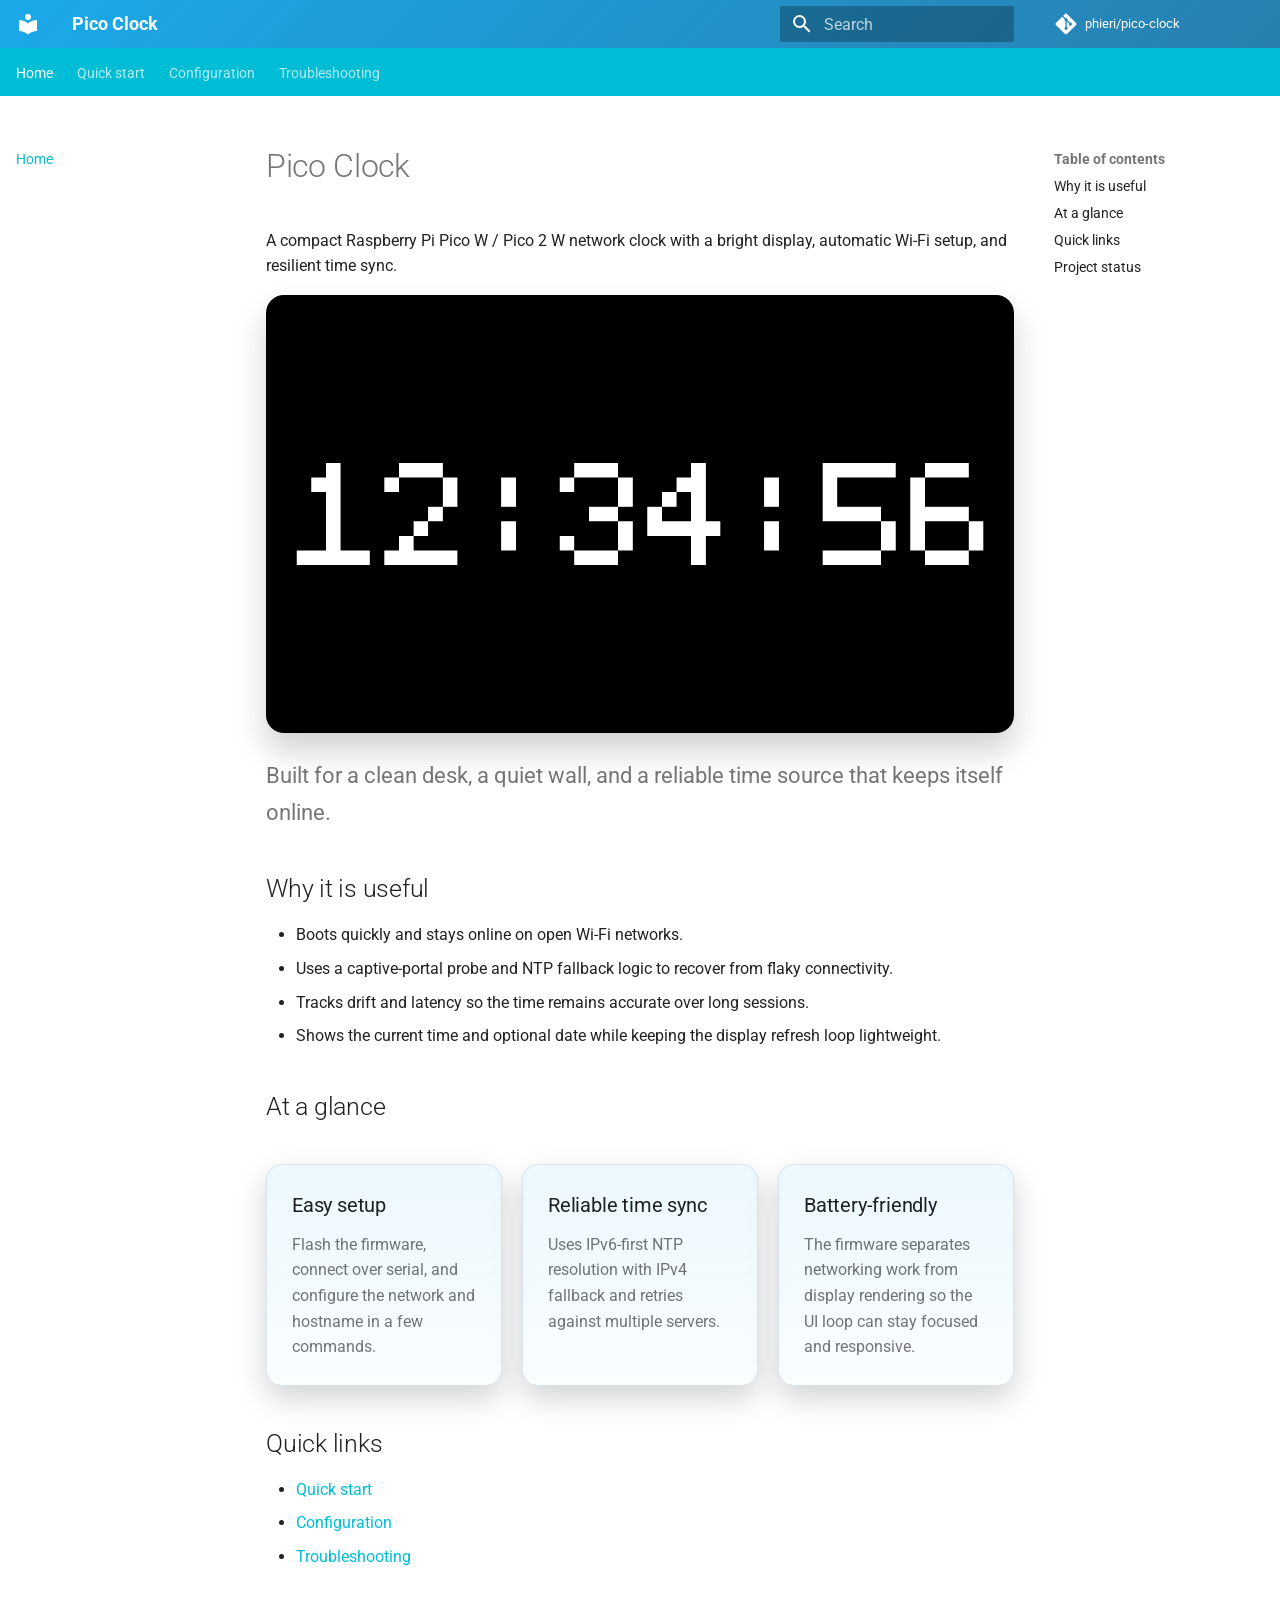
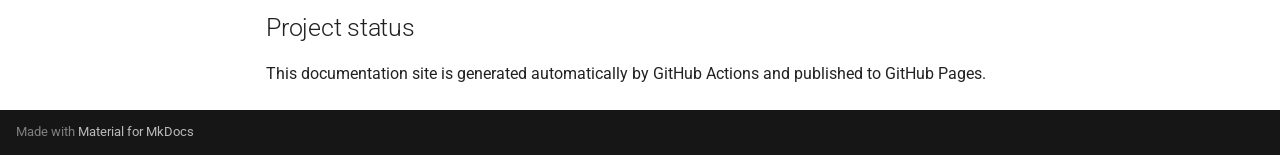
==== commit 46f2521d: "Apply remaining changes Co-authored-by: phieri <12006381+phieri@users.noreply.github.com>" ====
--- a/site/index.html
+++ b/site/index.html
@@ -623,7 +623,7 @@
 
 <h1 id="pico-clock">Pico Clock<a class="headerlink" href="#pico-clock" title="Permanent link">&para;</a></h1>
 <p>A compact Raspberry Pi Pico W / Pico 2 W network clock with a bright display, automatic Wi‑Fi setup, and resilient time sync.</p>
-<p><img alt="Pico Clock illustration" src="assets/pico-clock-illustration.svg" /></p>
+<p><img alt="Pico Clock display preview" src="pico-clock-screenshot.png" /></p>
 <p class="md-typeset__lead">Built for a clean desk, a quiet wall, and a reliable time source that keeps itself online.</p>
 
 <h2 id="why-it-is-useful">Why it is useful<a class="headerlink" href="#why-it-is-useful" title="Permanent link">&para;</a></h2>
